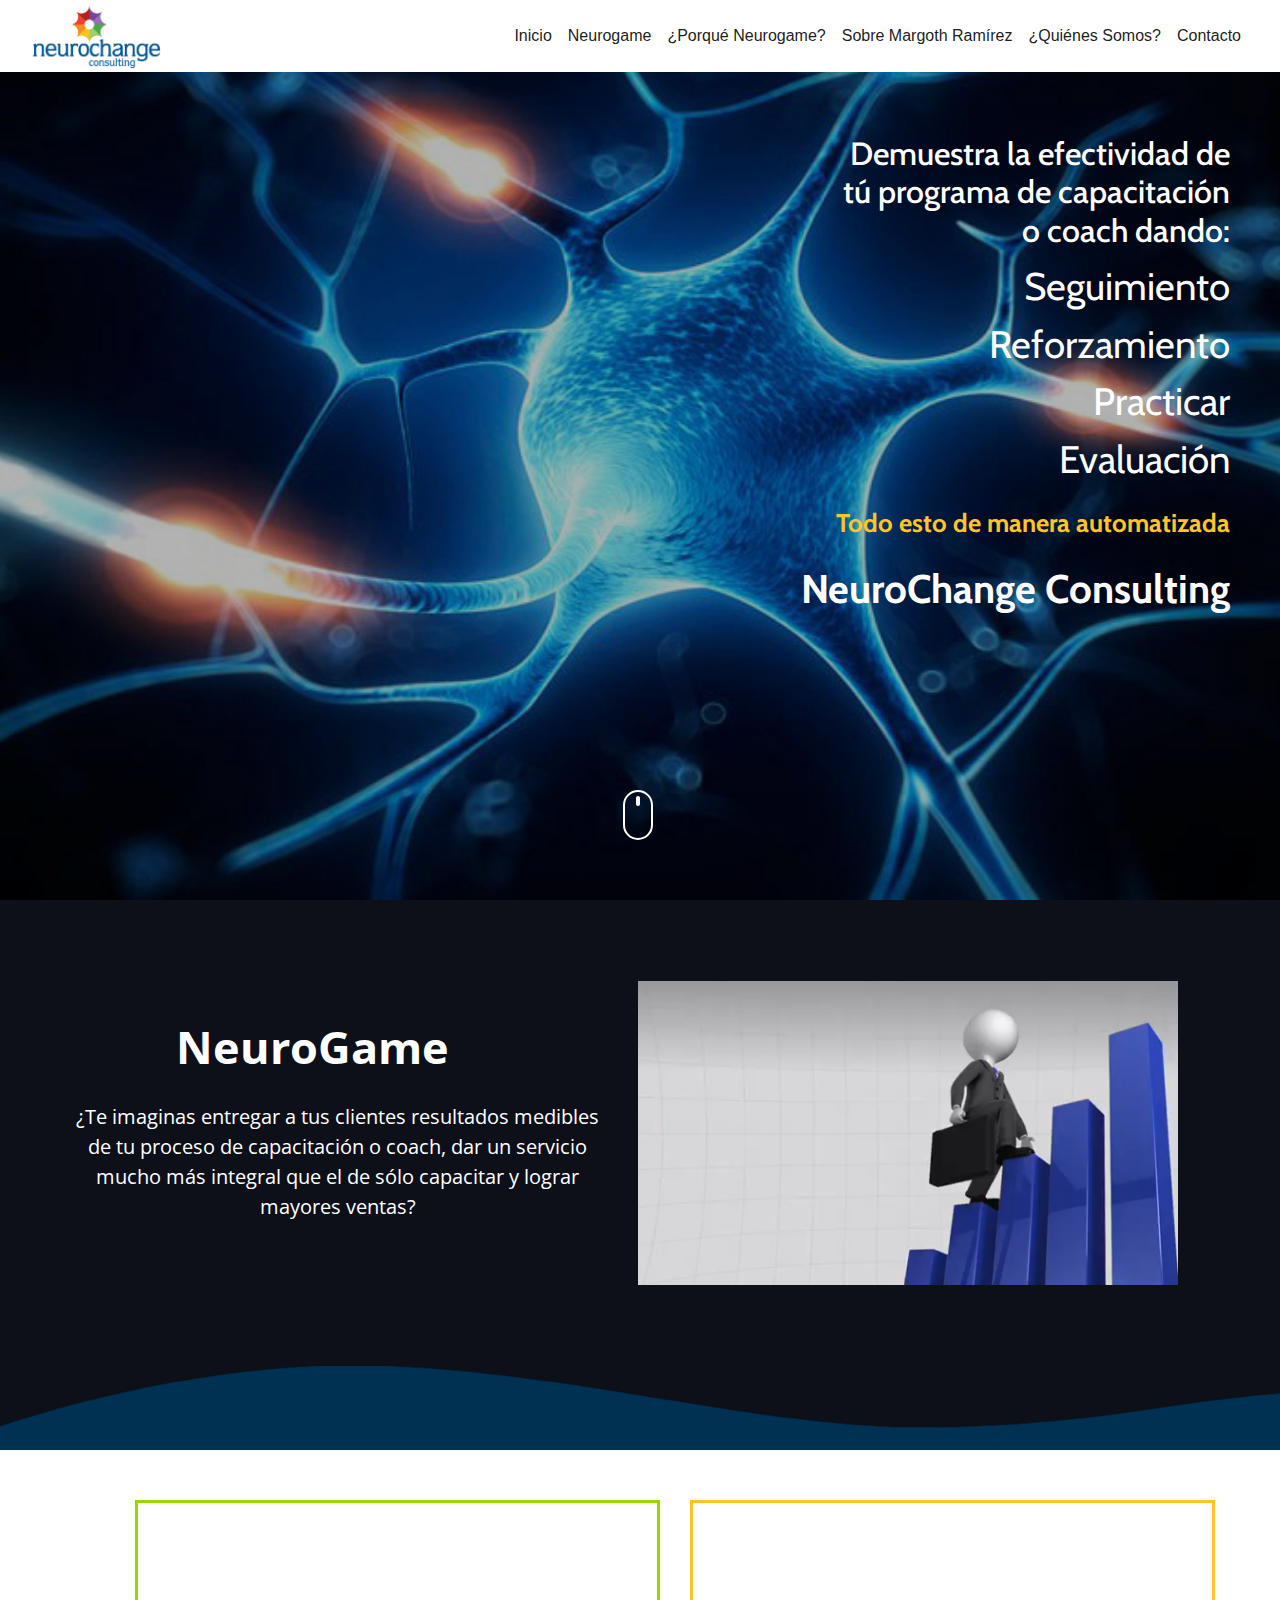
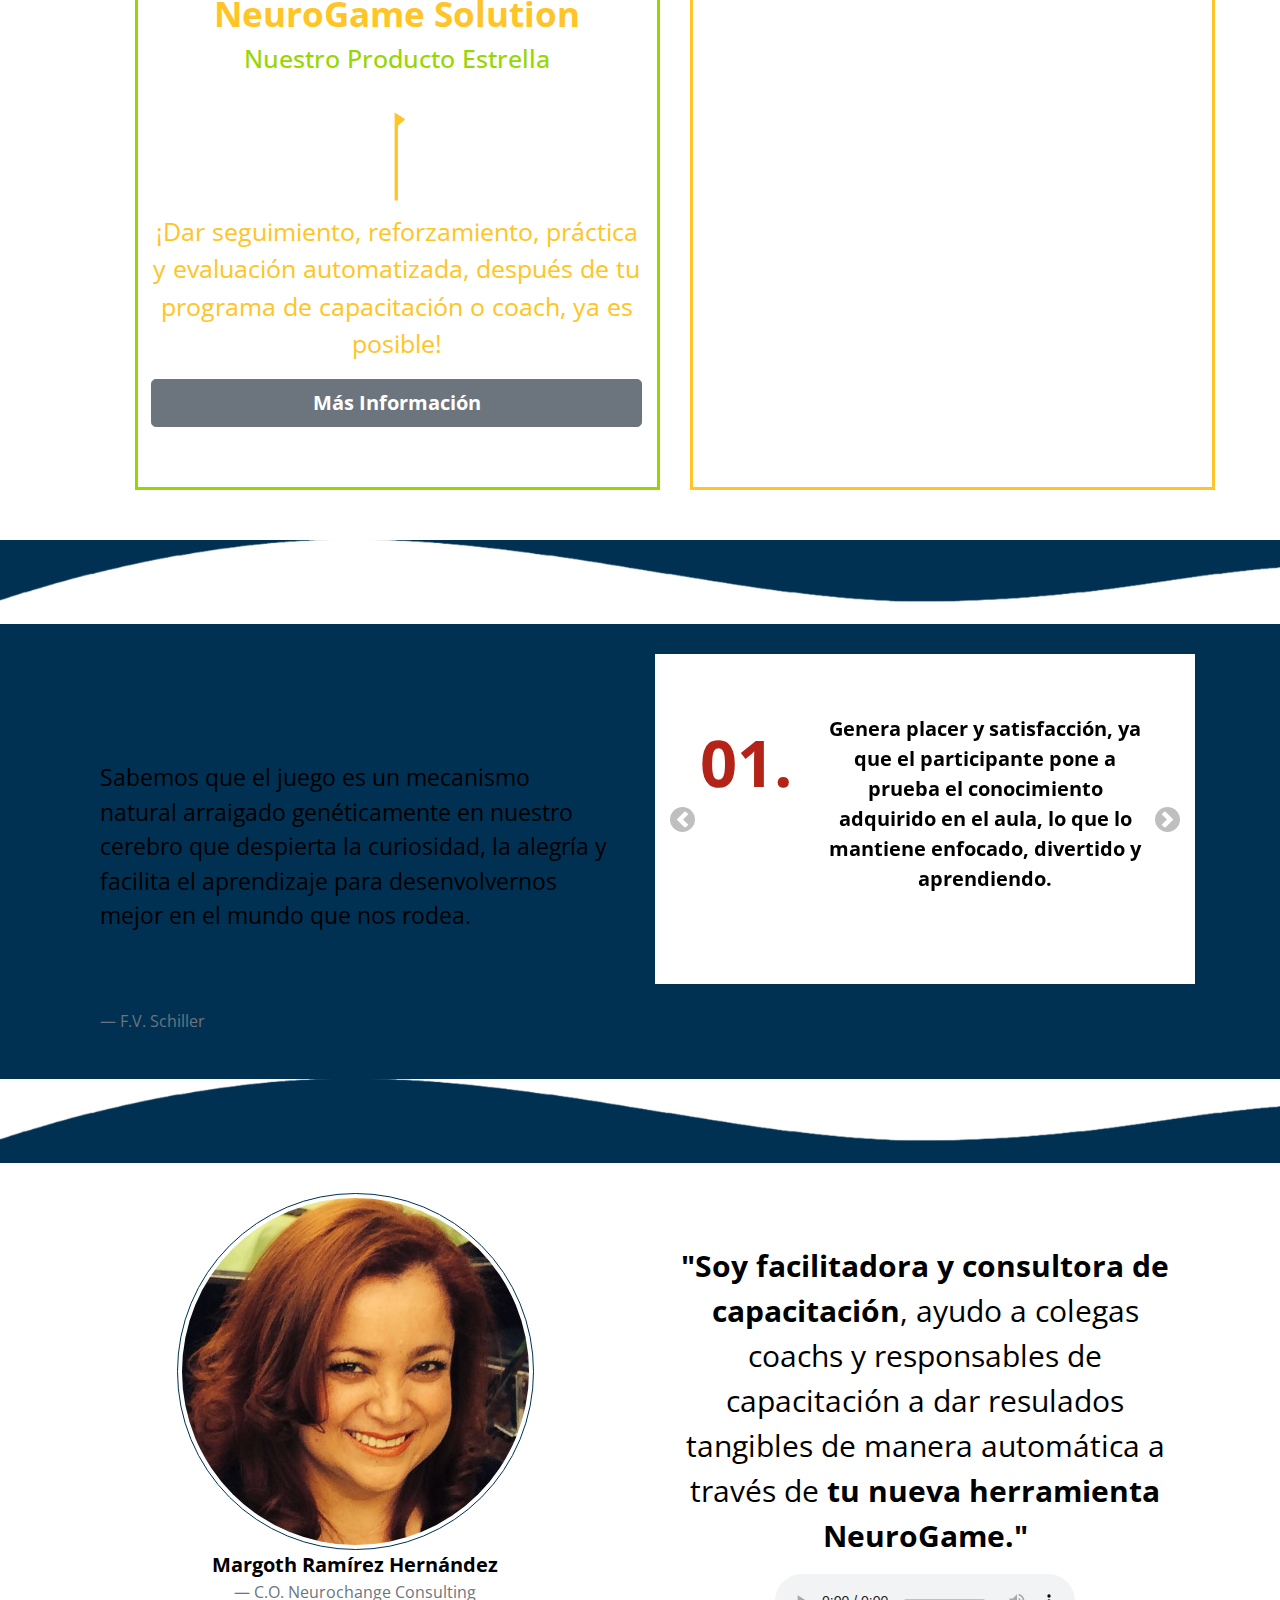
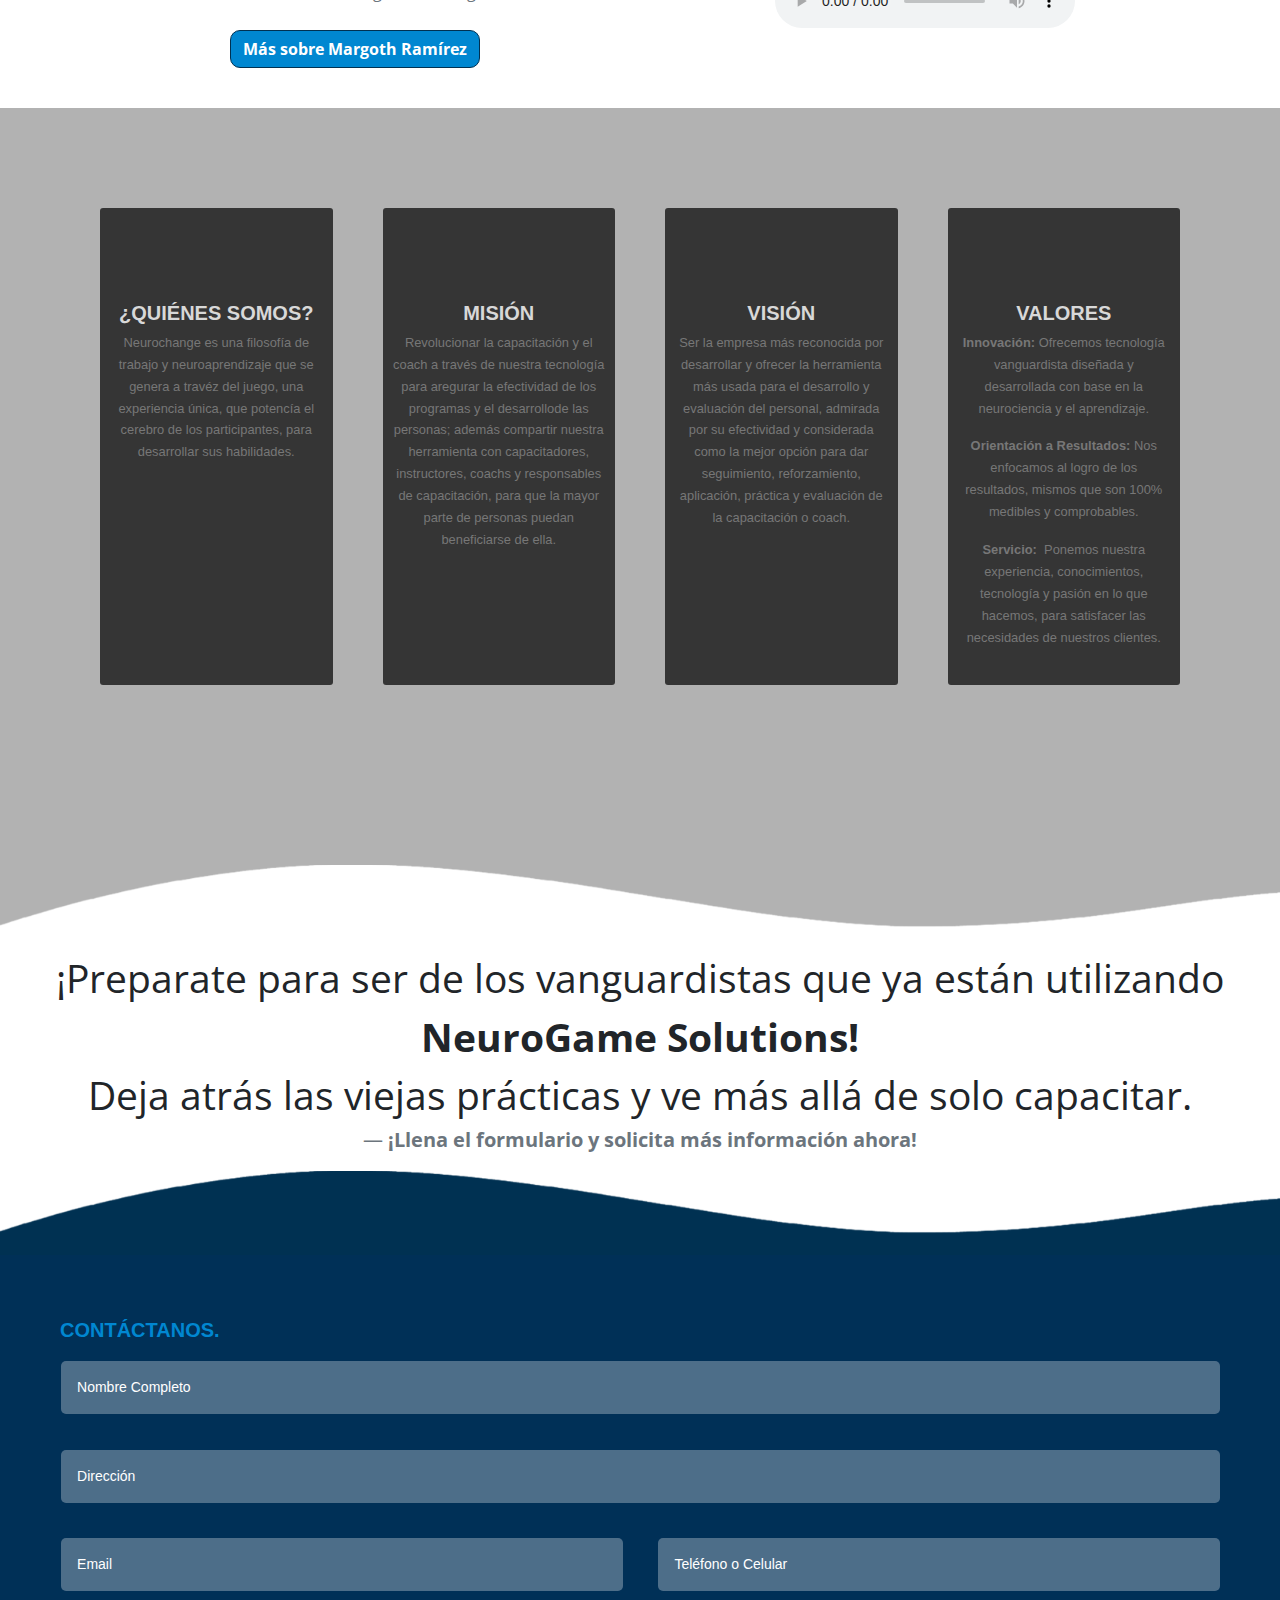
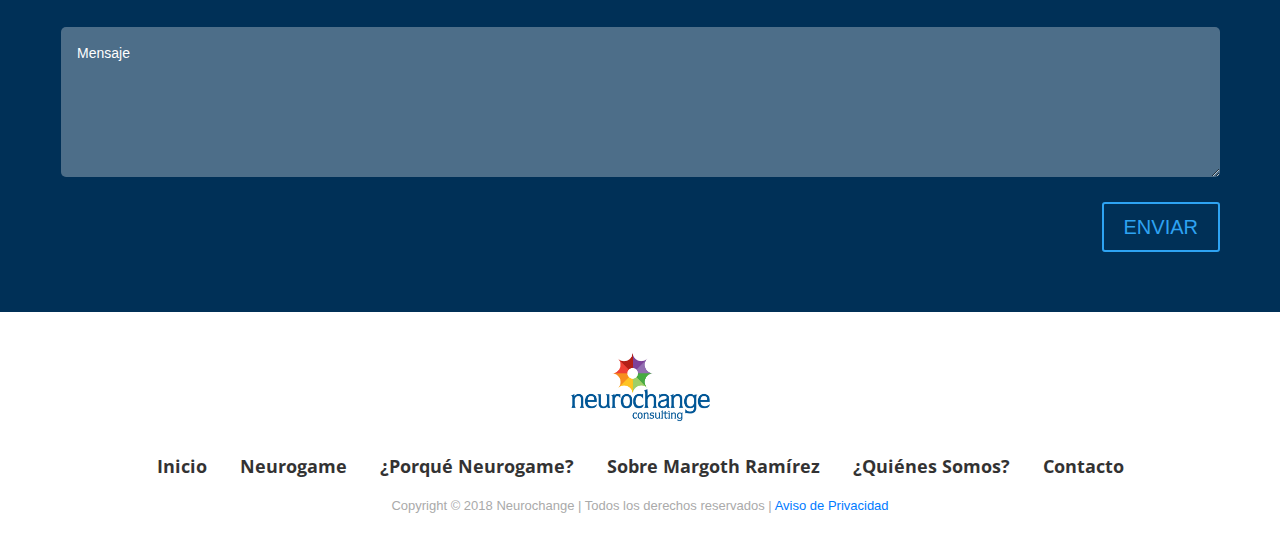
==== index.html @ 385ba823 "Nuevos Colores" ====
<!DOCTYPE html>
<html lang="en">

<head>
    <meta charset="utf-8">
    <meta name="viewport" content="width=device-width, initial-scale=1.0">
    <title>Neurochange</title>
    <link rel="icon" href="./assets/img/logo/favicon.ico" type="image/x-icon" />
    <link rel="stylesheet" href="assets/bootstrap/css/bootstrap.css">
    <link rel="stylesheet" href="assets/fonts/font-awesome.min.css">
    <link rel="stylesheet" href="assets/fonts/ionicons.min.css">
    <link rel="stylesheet" href="assets/css/Carousel-Hero.css">
    <link rel="stylesheet" href="assets/css/Footer-Basic.css">
    <link rel="stylesheet" href="assets/css/header-1.css">
    <link rel="stylesheet" href="assets/css/header-2.css">
    <link rel="stylesheet" href="assets/css/header-2.css">
    <link rel="stylesheet" href="assets/css/header.css">
    <link rel="stylesheet" href="assets/css/Highlight-Clean.css">
    <link rel="stylesheet" href="assets/css/styles.css">
    <link rel="stylesheet" href="assets/css/styles2.css">
    <link rel="stylesheet" href="assets/css/styles3.css">
    <link rel="stylesheet" href="assets/css/banner-box.css">
    <link rel="stylesheet" href="assets/css/responsividad.css">
    <link rel="stylesheet" href="assets/css/mouse.css">
    <link rel="stylesheet" href="assets/css/close-button.css">
    <link rel="stylesheet" href="assets/css/estilosNavBar.css">
    <link rel="stylesheet" href="https://use.fontawesome.com/releases/v5.2.0/css/all.css" integrity="sha384-hWVjflwFxL6sNzntih27bfxkr27PmbbK/iSvJ+a4+0owXq79v+lsFkW54bOGbiDQ" crossorigin="anonymous">
    <link href="https://fonts.googleapis.com/css?family=Cabin:400,700" rel="stylesheet">
    <link href="https://fonts.googleapis.com/css?family=Oswald:400,700" rel="stylesheet">
    <link href="https://fonts.googleapis.com/css?family=Open+Sans:400,700" rel="stylesheet">


</head>

<body>




    <nav id="barraNavegacion" class="navbar sticky-top navbar-light navbar-expand-md" style="background-color: white">
        <div class="container-fluid">

            <a class="navbar-brand" href="#"><img class="logo" src="assets/img/logo/Logo.png" /></a>
            <button class="navbar-toggler" data-toggle="collapse" data-target="#navcol-1">
                <span class="sr-only">Toggle navigation</span><span class="navbar-toggler-icon"></span>
            </button>

            <div class="collapse navbar-collapse justify-content-end fill" id="navcol-1">
                <ul class="nav navbar-nav">
                    <li class="nav-item" role="presentation">
                        <a class="nav-link active" href="#">Inicio</a>
                    </li>
                    <li class="nav-item" role="presentation">
                        <a class="nav-link active" href="#neurogame-id">Neurogame</a>
                    </li>
                    <li class="nav-item" role="presentation">
                        <a class="nav-link active" href="#porque">¿Porqué Neurogame?</a>
                    </li>
                    <li class="nav-item" role="presentation">
                        <a class="nav-link active" href="#sobre">Sobre Margoth Ramírez</a>
                    </li>
                    <li class="nav-item" role="presentation">
                        <a class="nav-link active" href="#main-imagen-2">¿Quiénes Somos?</a>
                    </li>

                    <li class="nav-item" role="presentation">
                        <a class="nav-link active" href="#contacto">Contacto</a>
                    </li>

                </ul>
            </div>
        </div>
    </nav>



    <!-- 
    **************************************************
    Background fijo 1
    **************************************************
    -->
    <div id="main-imagen" class="section-banner-box" style="background-image: url(assets/img/background/cerebrales.jpg); padding-top: 0px; padding-bottom: 0px;">
        <div class="upper-floating-container">
            <!-- COMPONENTES INTERNOS -->
            <div id="floating-container">
                <h1 class="textouno">Demuestra la efectividad de tú programa de capacitación o coach dando:</h1>
                <p class="hipertexto">Seguimiento<br>Reforzamiento<br>Practicar<br>Evaluación</p>
                <p class="subtexto"><b>Todo esto de manera automatizada</b></p>
                <p class="last-neuro-text"><b>NeuroChange Consulting</b></p>
            </div>
        </div>
    </div>


    <div class="mouse-icon">
        <div class="wheel"></div>
    </div>

    <div id="neurogame-id" class="primera-seccion container-fluid ajuste-responsivo" id="neurogame-id">
        <div id="" class="container">
            <div class="row">
                <div id="div-primera-seccion-col-left" class="col col-xs-12 col-12 col-sm-12  col-md-6">
                    <h3><b>NeuroGame</b><i id="puzzle-piece" class="fas fa-puzzle-piece"></i></h3>
                    <p>¿Te imaginas entregar a tus clientes resultados medibles de tu proceso de capacitación o coach, dar un servicio mucho más integral que el de sólo capacitar y lograr mayores ventas?</p>
                </div>
                <div class="col col-xs-12 col-12 col-sm-12  col-md-6 ">
                    <div id="div-iframe ajuste-responsivo">
                        <div align="center" class="embed-responsive embed-responsive-16by9 video-escaleras ">

                            <video playsinline autoplay muted loop preload="true" class="embed-responsive-item" height="auto" width="auto">
                                <source src="./assets/video/Video.MOV" type="video/mp4">
                            </video>

                            <!--
                            <video playsinline autoplay muted loop preload="true" class="embed-responsive-item" height="auto" width="auto">
                                <source src="./assets/video/cerebro.mp4" type="video/mp4">
                            </video>
                            -->

                        </div>

                    </div>
                </div>
            </div>
        </div>
    </div>


    <div class="line-zero" style="font-size: 0px;">
        <img class="imagenCompleta img-fluid" src="assets/img/background/CurvaAzulOscuro.png" style="background-color: rgb(13,15,25)">
    </div>



    <div class="container-fluid segunda-seccion ajuste-responsivo " style="text-align: center">
        <div class="container">
            <div id="div-contenedor-columnas-seccion2" class="row">
                <div id="segunda-seccion-col1" class="col col-xs-12 col-12 col-sm-12  col-md-6">

                    <div class="container segunda-seccion-col" style="text-align: center;">
                        <h3 style="color: rgb(255,196,37); font-size: 35px;"><b>NeuroGame Solution</b></h3>
                        <h3 style="margin-bottom: 20px; font-size: 25px">Nuestro Producto Estrella</h3>
                        <i id="check" class="fas fa-check"></i>
                        <p class="seguimiento" style="font-size: 25px;">¡Dar seguimiento, reforzamiento, práctica y evaluación automatizada, después de tu programa de capacitación o coach, ya es posible!</p>
                        <button type="button" id="boton-abierto-masInformacion-flotante" class="btn btn-secondary btn-lg btn-block"><b>Más Información</b></button>

                    </div>



                </div>
                <div id="segunda-seccion-col2" class="col col-xs-12 col-12 col-sm-12  col-md-6">
                    <div class="container segunda-seccion-col segunda-seccion-blanco" style="text-align: center !important;">

                        <div class="embed-responsive embed-responsive-16by9">
                            <iframe width="560" height="315" src="https://www.youtube.com/embed/uWqPQprSKjk" frameborder="0" allow="autoplay; encrypted-media" allowfullscreen></iframe>
                        </div>

                    </div>

                </div>
            </div>
        </div>
    </div>

    <div id="masInformacion-flotante" class="container">
        <a id="boton-cerrado-masInformacion-flotante" class="close"></a>
        <p>Más Información</p>
        <div class="container" style="overflow-y: scroll">
            <p><b>NeuroChange Consulting</b><br>Ha conjuntado la <b>neurociencia y las tecnologías de la información y la comunicación</b> para conformar una herramienta que facilite el desarrollo de habilidades de tus educandos.</p>

            <p>Después de la capacitación que otorgues en temas como: <b>Liderazgo, Trabajo e Equipo, Motivación, Creatividad, Innovación, Negociación, Seguimiento, Generación de Resultados, Cumplimiento de Compromisos</b>; entre otros. Tus capacitados participan en un juego para ganar puntos a través de nuestra herramienta.</p>

            <p><b>NeuroGame</b> está diseñado para que los participantes hagan suyo el conocimiento y pasen de la memoria de corto a largo plazo, así como desarrollen habilidades a través de la repetición y la práctica.</p>

        </div>
    </div>
    <div id="porque" class="imagenCompleta line-zero">
        <img class="imagenCompleta img-fluid" src="assets/img/background/CurvaBlanca.png" style="background-color: rgb(0,49,82)">
    </div>
    <div class="container-fluid tercera-seccion">
        <div class="container">
            <div class="row">
                <div class="col col-xs-12 col-12 col-sm-12 col-md-6">
                    <div class="container">
                        <p style="font-size: 30px;"><b class="porque">¿Porqué elegir NeuroChange Consulting?</b></p>

                        <p>Sabemos que el juego es un mecanismo natural arraigado genéticamente en nuestro cerebro que despierta la curiosidad, la alegría y facilita el aprendizaje para desenvolvernos mejor en el mundo que nos rodea.</p>

                        <blockquote class="blockquote">
                            <p class="mb-0"><b class="humanojuega">El humano es solo plenamente humano cuando juega.</b></p>
                            <footer class="blockquote-footer">F.V. Schiller</footer>
                        </blockquote>

                    </div>
                </div>
                <div id="deslizable-responsive" class="col col-xs-12 col-12 col-sm-12 col-md-6">
                    <div class="container texto-deslizable">
                        <div id="carouselExampleIndicators" class="carousel slide" data-ride="carousel">
                            <div class="carousel-inner">
                                <div class="carousel-item active item-texto-deslizable">
                                    <div class="row">
                                        <div class="col col-xs-12 col-12 col-sm-12 col-md-3 number-in-text">
                                            <p class="" style="color: rgb(179, 35, 23)">01.</p>
                                        </div>
                                        <div class="col col-xs-12 col-12 col-sm-12 col-md-9 text-slider-config">
                                            <p>Genera placer y satisfacción, ya que el participante pone a prueba el conocimiento adquirido en el aula, lo que lo mantiene enfocado, divertido y aprendiendo.</p>
                                        </div>
                                    </div>
                                </div>
                                <div class="carousel-item item-texto-deslizable">
                                    <div class="row">
                                        <div class="col col-xs-12 col-12 col-sm-12 col-md-3 number-in-text">
                                            <p class="" style="color: rgb(239, 65, 53)">02.</p>
                                        </div>
                                        <div class="col col-xs-12 col-12 col-sm-12 col-md-9 text-slider-config">
                                            <p style="text-align: left">Ayuda a que se asuma con normalidad el error ya que le permite al usuario mejorar a través de la práctica esto contribuye a su tranquilidad y por tanto al aprendizaje.</p>
                                        </div>
                                    </div>
                                </div>
                                <div class="carousel-item item-texto-deslizable">
                                    <div class="row">
                                        <div class="col col-xs-12 col-12 col-sm-12 col-md-3 number-in-text">
                                            <p class="" style="color: rgb(247, 143, 30)">03.</p>
                                        </div>
                                        <div class="col col-xs-12 col-12 col-sm-12 col-md-9 text-slider-config">
                                            <p style="text-align: left">Estimula la curiosidad, el juego permite al participante descubrir nuevas posibilidades ayudándolo a ser más creativo y consciente, ya que al ir avanzando se irá preguntando sobre qué decisiones tomar.</p>
                                        </div>
                                    </div>
                                </div>
                                <div class="carousel-item item-texto-deslizable">
                                    <div class="row">
                                        <div class="col col-xs-12 col-12 col-sm-12 col-md-3 number-in-text">
                                            <p class="" style="color: rgb(255, 196, 37)">04.</p>
                                        </div>
                                        <div class="col col-xs-12 col-12 col-sm-12 col-md-9 text-slider-config">
                                            <p style="text-align: left">Favorece la interiorización de conceptos adquiridos (en la capacitación previa), así como valores y normas de comportamiento.</p>
                                        </div>
                                    </div>
                                </div>
                                <div class="carousel-item item-texto-deslizable">
                                    <div class="row">
                                        <div class="col col-xs-12 col-12 col-sm-12 col-md-3 number-in-text">
                                            <p class="" style="color: rgb(120, 29, 126)">05.</p>
                                        </div>
                                        <div class="col col-xs-12 col-12 col-sm-12 col-md-9 text-slider-config">
                                            <p style="text-align: left">Estimula el desarrollo de la inteligencia social, y favorece la aplicación del comportamiento deseado al mimetizarse con el comportamiento colectivo.</p>
                                        </div>
                                    </div>
                                </div>
                                <div class="carousel-item item-texto-deslizable">
                                    <div class="row">
                                        <div class="col col-xs-12 col-12 col-sm-12 col-md-3 number-in-text">
                                            <p class="" style="color: rgb(147, 111, 177)">06.</p>
                                        </div>
                                        <div class="col col-xs-12 col-12 col-sm-12 col-md-9 text-slider-config">
                                            <p style="text-align: left">Favorece la cooperación a través del juego en grupo.</p>
                                        </div>
                                    </div>
                                </div>
                                <div class="carousel-item item-texto-deslizable">
                                    <div class="row">
                                        <div class="col col-xs-12 col-12 col-sm-12 col-md-3 number-in-text">
                                            <p class="" style="color: rgb(74, 170, 66)">07.</p>
                                        </div>
                                        <div class="col col-xs-12 col-12 col-sm-12 col-md-9 text-slider-config">
                                            <p style="text-align: left">Estimula el afán de superación del reto. Las perdidas y las ganancas, hacen que el alumno persevere y siga esforzándose, lo que mejora no solo la habilidad a desarrollar, sino la autoestima.</p>
                                        </div>
                                    </div>
                                </div>
                                <div class="carousel-item item-texto-deslizable">
                                    <div class="row">
                                        <div class="col col-xs-12 col-12 col-sm-12 col-md-3 number-in-text">
                                            <p class="" style="color: rgb(160, 206, 103)">08.</p>
                                        </div>
                                        <div class="col col-xs-12 col-12 col-sm-12 col-md-9 text-slider-config">
                                            <p style="text-align: left">Supone una oportunidad de automotivarse y motivar a otros a través del juego en sí y del reconocimiento que se da o se recibe entre los jugadores.</p>
                                        </div>
                                    </div>
                                </div>

                            </div>

                            <a class="carousel-control-prev" href="#carouselExampleIndicators" role="button" data-slide="prev" style="text-align: left">
                                    <span class="carousel-control-prev-icon carousel-control-prev-icon-izquierda" aria-hidden="true"></span>
                                    <span class="sr-only">Previous</span>
                                </a>
                            <a class="carousel-control-next" href="#carouselExampleIndicators" role="button" data-slide="next">
                                    <span class="carousel-control-next-icon carousel-control-prev-icon-derecha" aria-hidden="true"></span>
                                    <span class="sr-only">Next</span>
                                </a>

                        </div>
                    </div>
                </div>
            </div>
        </div>
    </div>

    <div id="sobre" class="imagenCompleta line-zero">
        <img class="imagenCompleta img-fluid" src="assets/img/background/CurvaAzulOscuro.png" style="background-color: white">
    </div>





    <div class="container-fluid cuarta-seccion">
        <div class="container">
            <div class="row">
                <div class="col col-xs-12 col-12 col-sm-12 col-md-6">
                    <div class="container" style="text-align: center">
                        <img src="assets/img/miscelaneas/fotoCEO.JPG" alt="Margoth Ramírez Hernández" class="img-thumbnail fotoCEO">
                        <blockquote class="blockquote">
                            <p class="mb-0"><b>Margoth Ramírez Hernández</b></p>
                            <footer class="blockquote-footer">C.O. Neurochange Consulting</footer>
                        </blockquote>

                        <button type="button" id="masSobreMargoth" class="btn btn-light"><b>Más sobre Margoth Ramírez</b></button>

                    </div>
                </div>
                <div class="col col-xs-12 col-12 col-sm-12 col-md-6">
                    <div class="container" style="font-size: 30px; text-align: center; padding-top: 50px;">
                        <p><b>"Soy facilitadora y consultora de capacitación</b>, ayudo a colegas coachs y responsables de capacitación a dar resulados tangibles de manera automática a través de <b>tu nueva herramienta NeuroGame."</b></p>

                        <audio id="audio-mp3" controls>
                            <source src="/assets/sound/Spot%20Neurochange.mp3" type="audio/mpeg">
                        </audio>
                    </div>

                </div>

            </div>
        </div>
    </div>

    <div id="masInformacion-flotante-2" class="container">
        <a id="boton-cerrado-masInformacion-flotante-2" class="close"></a>
        <p>Es <b>CO y Fundadora de Neurochange Consulting</b> y diseñadora del sistema <b>NeuroGame.</b></p>
        <div class="container" style="overflow-y: scroll">
            <p>Facilitadora y consultora con experiencía de más de <b>20 años en el área de capacitación</b>, entrenamiento y desarrollo de empleados, enfocada en el crecimiento del talento humano y procesos de cambio organizacional.</p>

            <p><b>Ha implementado estrategias, planes y programas de capacitacióin para e desarrollo de competencias técnicas y habilidades directivas.</b></p>

            <p><b>Precursora y fundadora del centro de capacitación CECAT.</b> Se especializó en estrategias de capacitación a distancia y comunidades colaborativas de aprendizaje, creando la universidad virtual corporativa <b>Comex</b> y llevando la capacitación a <b>EU y Canadá.</b> Ha capacitado a diferentes niveles organizacionales desde personal operativo hasta directivos.</p>

            <p>Es CO y fundadora de <b>Neurochange Consulting</b> y desiñadora del sistema <b>NeuroGame Solutións.</b></p>

            <p>Graduada en <b>Comunicación y Relaciones Públicas por la Universidad Latinoamericana</b>: cuenta con un <b>Diplomado en Desarrollo humano por la universidad Iberoamericana</b> y actualmente estudia la especialización en <b>Inteligencias Múltiples</b> para el desarrollo de habilidades cognitivas y ejecutivas en Asociación Educar en Neurociencias, <b>Buenos Aires, Argentina.</b></p>

        </div>


    </div>

    <!-- 
    **************************************************
    Background fijo 2
    **************************************************
    -->
    <div id="main-imagen-2" class="section-banner-box" style="background-image: url(assets/img/background/3.jpg)">
        <!-- COMPONENTES INTERNOS -->
        <section class="services_section" id="services-section" style="background-image:url(images/background/3.jpg);">
            <div class="auto-container">
                <div class="services">
                    <div id="contenedor_de_columnas" class="row clearfix">
                        <!--Service Column-->
                        <div class="service-column col-lg-3 col-md-3 col-sm-6 col-xs-12">
                            <div class="inner">
                                <div class="icon"><i class="fas fa-question"></i></div>
                                <h3>¿Quiénes Somos?</h3>
                                <div class="text">Neurochange es una filosofía de trabajo y neuroaprendizaje que se genera a travéz del juego, una experiencia única, que potencía el cerebro de los participantes, para desarrollar sus habilidades.<br>&nbsp;</div>
                            </div>
                        </div>
                        <!--Service Column-->
                        <div class="service-column col-lg-3 col-md-3 col-sm-6 col-xs-12">
                            <div class="inner">
                                <div class="icon"><i class="fas fa-users"></i>
                                </div>
                                <h3>Misión</h3>
                                <div class="text">Revolucionar la capacitación y el coach a través de nuestra tecnología para aregurar la efectividad de los programas y el desarrollode las personas; además compartir nuestra herramienta con capacitadores, instructores, coachs y responsables de capacitación, para que la mayor parte de personas puedan beneficiarse de ella.<br>&nbsp;</div>
                            </div>
                        </div>
                        <!--Service Column-->
                        <div class="service-column col-lg-3 col-md-3 col-sm-6 col-xs-12">
                            <div class="inner">
                                <div class="icon"><i class="fas fa-eye"></i></div>
                                <h3>Visión</h3>
                                <div class="text">Ser la empresa más reconocida por desarrollar y ofrecer la herramienta más usada para el desarrollo y evaluación del personal, admirada por su efectividad y considerada como la mejor opción para dar seguimiento, reforzamiento, aplicación, práctica y evaluación de la capacitación o coach.<br>&nbsp;<br>&nbsp;<br>&nbsp;</div>
                            </div>
                        </div>
                        <!--Service Column-->
                        <div class="service-column col-lg-3 col-md-3 col-sm-6 col-xs-12">
                            <div class="inner">
                                <div class="icon"><i class="far fa-thumbs-up"></i>
                                </div>
                                <h3>Valores</h3>
                                <div class="text">
                                    <p><b>Innovación:</b> Ofrecemos tecnología vanguardista diseñada y desarrollada con base en la neurociencia y el aprendizaje.</p>
                                    <p><b>Orientación a Resultados:</b> Nos enfocamos al logro de los resultados, mismos que son 100% medibles y comprobables.</p>
                                    <p><b>Servicio:</b>  Ponemos nuestra experiencia, conocimientos, tecnología y pasión en lo que hacemos, para satisfacer las necesidades de nuestros clientes.</p>
                                </div>
                            </div>
                        </div>
                    </div>
                </div>
            </div>
        </section>
        <div class="imagenCompleta line-zero">
            <img class="imagenCompleta img-fluid " src="assets/img/background/CurvaBlanca.png" style="background-color: rgba(0,0,0,0.3)">
        </div>
    </div>




    <div class="container-fluid fondo-preparate ">
        <blockquote class="blockquote">
            <p class="mb-0 texto-preparate">¡Preparate para ser de los vanguardistas que ya están utilizando <b>NeuroGame Solutions!</b><br>Deja atrás las viejas prácticas y ve más allá de solo capacitar.</p>
            <footer class="blockquote-footer texto-footer"><b>¡Llena el formulario y solicita más información ahora!</b></footer>
        </blockquote>
    </div>

    <div id="contacto" class="imagenCompleta line-zero">
        <img class="imagenCompleta img-fluid" src="assets/img/background/CurvaAzulOscuro.png" style="background-color: rgba(0,0,0,0)">
    </div>

    <div class="footer-basic " style="padding: 0px;">
        <section>
            <div id="contact-form" class="et_pb_section et_pb_section_8 et_pb_with_background et_section_regular">
                <div class="row ">
                    <!-- .et_pb_column -->
                    <div class="col-md-12 et_pb_column et_pb_column_1_2 et_pb_column_28    et_pb_css_mix_blend_mode_passthrough et-last-child">
                        <div class="et_pb_module et_pb_text et_pb_text_17 et_pb_bg_layout_dark  et_pb_text_align_left">
                            <div class="et_pb_text_inner">
                                <p> <span style="color: rgb(0, 135, 209);"><strong>CONTÁCTANOS.</strong></span></p>
                            </div>
                        </div>
                        <!-- .et_pb_text -->
                        <div id="et_pb_contact_form_0" class="et_pb_module et_pb_contact_form_0 et_pb_contact_form_container clearfix" data-form_unique_num="0">
                            <div class="et-pb-contact-message"></div>
                            <div class="et_pb_contact">
                                <form class="et_pb_contact_form clearfix" method="" action="">
                                    <p class="et_pb_contact_field et_pb_contact_field_0 et_pb_contact_field_last" data-id="firstname" data-type="input">
                                        <label for="et_pb_contact_firstname_1" class="et_pb_contact_form_label">Nombre Completo</label>
                                        <input type="text" id="et_pb_contact_firstname_1" class="input" value="" name="et_pb_contact_firstname_1" data-required_mark="required" data-field_type="input" data-original_id="firstname" placeholder="Nombre Completo">
                                    </p>
                                    <p class="et_pb_contact_field et_pb_contact_field_1 et_pb_contact_field_last" data-id="location" data-type="input">
                                        <label for="et_pb_contact_location_1" class="et_pb_contact_form_label">Dirección</label>
                                        <input type="text" id="et_pb_contact_location_1" class="input" value="" name="et_pb_contact_location_1" data-required_mark="required" data-field_type="input" data-original_id="location" placeholder="Dirección">
                                    </p>
                                    <p class="et_pb_contact_field et_pb_contact_field_2 et_pb_contact_field_half" data-id="email" data-type="input">
                                        <label for="et_pb_contact_email_1" class="et_pb_contact_form_label">Email</label>
                                        <input type="text" id="et_pb_contact_email_1" class="input" value="" name="et_pb_contact_email_1" data-required_mark="required" data-field_type="input" data-original_id="email" placeholder="Email">
                                    </p>
                                    <p class="et_pb_contact_field et_pb_contact_field_3 et_pb_contact_field_half et_pb_contact_field_last" data-id="phone" data-type="input">
                                        <label for="et_pb_contact_phone_1" class="et_pb_contact_form_label">Teléfono o Celular</label>
                                        <input type="text" id="et_pb_contact_phone_1" class="input" value="" name="et_pb_contact_phone_1" data-required_mark="not_required" data-field_type="input" data-original_id="phone" placeholder="Teléfono o Celular">
                                    </p>
                                    <p class="et_pb_contact_field et_pb_contact_field_4 et_pb_contact_field_last" data-id="message" data-type="text">
                                        <label for="et_pb_contact_message_1" class="et_pb_contact_form_label">Mensaje</label>
                                        <textarea name="et_pb_contact_message_1" id="et_pb_contact_message_1" class="et_pb_contact_message input" data-required_mark="required" data-field_type="text" data-original_id="message" placeholder="Mensaje"></textarea>
                                    </p>
                                    <input type="hidden" value="et_contact_proccess" name="et_pb_contactform_submit_0">
                                    <input type="text" value="" name="et_pb_contactform_validate_0" class="et_pb_contactform_validate_field" />
                                    <div class="et_contact_bottom_container">
                                        <button type="submit" class="et_pb_contact_submit et_pb_button">Enviar</button>
                                    </div>
                                    <input type="hidden" id="_wpnonce-et-pb-contact-form-submitted" name="_wpnonce-et-pb-contact-form-submitted" value="e9bb54ff2d" /><input type="hidden" name="_wp_http_referer" value="/" />




                                </form>
                            </div>
                            <!-- .et_pb_contact -->
                        </div>
                        <!-- .et_pb_contact_form_container -->
                    </div>
                    <!-- .et_pb_column -->
                </div>
                <!-- .et_pb_row -->
            </div>
            <!-- .et_pb_section -->
        </section>
    </div>


    <footer id="footer-final" class="footer-basic">
        <!-- COMPONENTES INTERNOS -->
        <div class="logo_emailInput">

            <img class="ending-logo" src="assets/img/logo/Logo.png" />
        </div>

        <ul class="list-inline">
            <li class="list-inline-item"><a href="#">Inicio</a></li>
            <li class="list-inline-item"><a href="#neurogame-id">Neurogame</a></li>
            <li class="list-inline-item"><a href="#porque">¿Porqué Neurogame?</a></li>
            <li class="list-inline-item"><a href="#sobre">Sobre Margoth Ramírez</a></li>
            <li class="list-inline-item"><a href="#main-imagen-2">¿Quiénes Somos?</a></li>
            <li class="list-inline-item"><a href="#contacto">Contacto</a></li>
        </ul>
        <p class="copyright">Copyright © 2018 Neurochange | Todos los derechos reservados | <a href="aviso-privacidad.html" target="_blank">Aviso de Privacidad</a></p>
    </footer>

    <script src="assets/js/jquery.min.js"></script>
    <script src="assets/bootstrap/js/bootstrap.min.js"></script>
    <script src="assets/js/redimension.js"></script>
    <script src="assets/js/efectos.js"></script>
    <script src="assets/js/masInformacionFlotante.js"></script>



</body>

</html>
---- assets/css/Carousel-Hero.css ----
div.jumbotron.carousel-hero {
  color:#fff;
  text-align:center;
  background-size:cover;
  background-position:center;
  padding-top:200px;
  padding-bottom:102px;
  margin-bottom:0;
  height: 200px;
  width: auto;
}

div.jumbotron.hero-nature {
  background-image:url('../../assets/img/background/Portada.jpg');
  font-size: 20px;
  align-content: center;
}

div.jumbotron.hero-photography {
  background-image:url('../../assets/img/background/Portada1.jpg');
        font-size: 20px;
      align-content: center;
}


h1.hero-title, h2.hero-title {
  text-shadow:0 3px 3px rgba(0,0,0,0.4);
  color:#fff;
}

p.hero-subtitle {
  max-width:600px;
  margin:25px auto;
  padding:10px 15px;
  color:#fff;
}


.div_icon {
  height:400px;
  width:200px;
  border:px solid;
  align-self:center;
}

.div_servicios {
  height:300px;
  width:auto;
  border:2px solid;
  margin:10%;
}
---- assets/css/Footer-Basic.css ----
.footer-basic {
  padding:40px 0;
  background-color:#ffffff;
  color:#4b4c4d;
}

.footer-basic ul {
  padding:0;
  list-style:none;
  text-align:center;
  font-size:18px;
  line-height:1.6;
  margin-bottom:0;
}

.footer-basic li {
  padding:0 10px;
}

.footer-basic ul a {
  color:inherit;
  text-decoration:none;
  opacity:0.8;
}

.footer-basic ul a:hover {
  opacity:1;
}

.footer-basic .social {
  text-align:center;
  padding-bottom:25px;
}

.footer-basic .social > a {
  font-size:24px;
  width:40px;
  height:40px;
  line-height:40px;
  display:inline-block;
  text-align:center;
  border-radius:50%;
  border:1px solid #ccc;
  margin:0 8px;
  color:inherit;
  opacity:0.75;
}

.footer-basic .social > a:hover {
  opacity:0.9;
}

.footer-basic .copyright {
  margin-top:15px;
  text-align:center;
  font-size:13px;
  color:#aaa;
  margin-bottom:0;
}
---- assets/css/header-1.css ----
.footer-clean {
  padding:50px 0;
  background-color:#fff;
  color:#4b4c4d;
}

.footer-clean h3 {
  margin-top:0;
  margin-bottom:12px;
  font-weight:bold;
  font-size:16px;
}

.footer-clean ul {
  padding:0;
  list-style:none;
  line-height:1.6;
  font-size:14px;
  margin-bottom:0;
}

.footer-clean ul a {
  color:inherit;
  text-decoration:none;
  opacity:0.8;
}

.footer-clean ul a:hover {
  opacity:1;
}

.footer-clean .item.social {
  text-align:right;
}

@media (max-width:767px) {
  .footer-clean .item {
    text-align:center;
    padding-bottom:20px;
  }
}

@media (max-width:991px) {
  .footer-clean .item.social {
    text-align:center;
  }
}

.footer-clean .item.social > a {
  font-size:24px;
  width:40px;
  height:40px;
  line-height:40px;
  display:inline-block;
  text-align:center;
  border-radius:50%;
  border:1px solid #ccc;
  margin-left:10px;
  margin-top:22px;
  color:inherit;
  opacity:0.75;
}

.footer-clean .item.social > a:hover {
  opacity:0.9;
}

@media (max-width:991px) {
  .footer-clean .item.social > a {
    margin-top:40px;
  }
}

@media (max-width:767px) {
  .footer-clean .item.social > a {
    margin-top:10px;
  }
}

.footer-clean .copyright {
  margin-top:14px;
  margin-bottom:0;
  font-size:13px;
  opacity:0.6;
}

img {
  border-radius:5px;
}

#logouticon {
  margin-left:65px;
}
---- assets/css/header-2.css ----
.navigation-clean {
  background:#323B42;
  padding-top:10px;
  padding-bottom:10px;
  color:white;
  border-radius:0;
  box-shadow:none;
  border:none;
  margin-bottom:0;
}

@media (max-width:767px) {
  .navigation-clean {
    padding-top:0;
    padding-bottom:0;
  }
}

@media (max-width:767px) {
  .navigation-clean .navbar-header {
    padding-top:10px;
    padding-bottom:10px;
  }
}

.navigation-clean .navbar-brand {
  font-weight:bold;
  color:inherit;
}

.navigation-clean .navbar-brand:hover {
  color:#222;
}

.navigation-clean.navbar-inverse .navbar-brand:hover {
  color:#f0f0f0;
}

.navigation-clean .navbar-brand img {
  height:100%;
  display:inline-block;
  margin-right:10px;
  width:auto;
}

.navigation-clean .navbar-toggle {
  border-color:#ddd;
}

.navigation-clean .navbar-toggle:hover, .navigation-clean .navbar-toggle:focus {
  background:none;
}

.navigation-clean.navbar-inverse .navbar-toggle {
  border-color:#555;
}

.navigation-clean .navbar-toggle .icon-bar {
  background-color:#888;
}

.navigation-clean.navbar-inverse .navbar-toggle .icon-bar {
  background-color:#eee;
}

.navigation-clean .navbar-collapse, .navigation-clean .navbar-form {
  border-top-color:#ddd;
}

.navigation-clean.navbar-inverse .navbar-collapse, .navigation-clean.navbar-inverse .navbar-form {
  border-top-color:#333;
}

.navigation-clean .navbar-nav > .active > a, .navigation-clean .navbar-nav > .open > a {
  background:none;
  box-shadow:none;
}

.navigation-clean.navbar-default .navbar-nav > .active > a, .navigation-clean.navbar-default .navbar-nav > .active > a:focus, .navigation-clean.navbar-default .navbar-nav > .active > a:hover {
  color:#77B710;
  box-shadow:none;
  background:none;
  pointer-events:none;
}

.navigation-clean.navbar .navbar-nav > li > a {
  padding-left:18px;
  padding-right:18px;
}

.navigation-clean.navbar-default .navbar-nav > li > a {
  color:white;
}

.navigation-clean.navbar-default .navbar-nav > li > a:focus, .navigation-clean.navbar-default .navbar-nav > li > a:hover {
  color:white !important;
  background-color:transparent;
}

.navigation-clean .navbar-nav > li > .dropdown-menu {
  margin-top:-5px;
  box-shadow:0 4px 8px rgba(0,0,0,.1);
  background-color:#fff;
  border-radius:2px;
}

@media (max-width:767px) {
  .navigation-clean .navbar-nav .open .dropdown-menu {
    box-shadow:none;
  }
}

@media (max-width:767px) {
  .navigation-clean .navbar-nav .open .dropdown-menu > li > a {
    color:#37434d;
    padding-top:12px;
    padding-bottom:12px;
    line-height:1;
  }
}

.navigation-clean .dropdown-menu > li > a:focus, .navigation-clean .dropdown-menu > li > a {
  line-height:2;
  font-size:14px;
  color:#37434d;
}

.navigation-clean .dropdown-menu > li > a:focus, .navigation-clean .dropdown-menu > li > a:hover {
  background:#eee;
  color:inherit;
}

.navigation-clean.navbar-inverse {
  background-color:#1f2021;
  color:#fff;
}

.navigation-clean.navbar-inverse .navbar-nav > .active > a, .navigation-clean.navbar-inverse .navbar-nav > .active > a:focus, .navigation-clean.navbar-inverse .navbar-nav > .active > a:hover {
  color:#8f8f8f;
  box-shadow:none;
  background:none;
  pointer-events:none;
}

.navigation-clean.navbar-inverse .navbar-nav > li > a {
  color:#dfe8ee;
}

.navigation-clean.navbar-inverse .navbar-nav > li > a:focus, .navigation-clean.navbar-inverse .navbar-nav > li > a:hover {
  color:#fff !important;
  background-color:transparent;
}

.navigation-clean.navbar-inverse .navbar-nav > li > .dropdown-menu {
  background-color:#1f2021;
}

.navigation-clean.navbar-inverse .dropdown-menu > li > a:focus, .navigation-clean.navbar-inverse .dropdown-menu > li > a {
  color:#f2f5f8;
}

.navigation-clean.navbar-inverse .dropdown-menu > li > a:focus, .navigation-clean.navbar-inverse .dropdown-menu > li > a:hover {
  background:#363739;
}

@media (max-width:767px) {
  .navigation-clean.navbar-inverse .navbar-nav .open .dropdown-menu > li > a {
    color:#fff;
  }
}
---- assets/css/header-2.css ----
.navigation-clean {
  background:#323B42;
  padding-top:10px;
  padding-bottom:10px;
  color:white;
  border-radius:0;
  box-shadow:none;
  border:none;
  margin-bottom:0;
}

@media (max-width:767px) {
  .navigation-clean {
    padding-top:0;
    padding-bottom:0;
  }
}

@media (max-width:767px) {
  .navigation-clean .navbar-header {
    padding-top:10px;
    padding-bottom:10px;
  }
}

.navigation-clean .navbar-brand {
  font-weight:bold;
  color:inherit;
}

.navigation-clean .navbar-brand:hover {
  color:#222;
}

.navigation-clean.navbar-inverse .navbar-brand:hover {
  color:#f0f0f0;
}

.navigation-clean .navbar-brand img {
  height:100%;
  display:inline-block;
  margin-right:10px;
  width:auto;
}

.navigation-clean .navbar-toggle {
  border-color:#ddd;
}

.navigation-clean .navbar-toggle:hover, .navigation-clean .navbar-toggle:focus {
  background:none;
}

.navigation-clean.navbar-inverse .navbar-toggle {
  border-color:#555;
}

.navigation-clean .navbar-toggle .icon-bar {
  background-color:#888;
}

.navigation-clean.navbar-inverse .navbar-toggle .icon-bar {
  background-color:#eee;
}

.navigation-clean .navbar-collapse, .navigation-clean .navbar-form {
  border-top-color:#ddd;
}

.navigation-clean.navbar-inverse .navbar-collapse, .navigation-clean.navbar-inverse .navbar-form {
  border-top-color:#333;
}

.navigation-clean .navbar-nav > .active > a, .navigation-clean .navbar-nav > .open > a {
  background:none;
  box-shadow:none;
}

.navigation-clean.navbar-default .navbar-nav > .active > a, .navigation-clean.navbar-default .navbar-nav > .active > a:focus, .navigation-clean.navbar-default .navbar-nav > .active > a:hover {
  color:#77B710;
  box-shadow:none;
  background:none;
  pointer-events:none;
}

.navigation-clean.navbar .navbar-nav > li > a {
  padding-left:18px;
  padding-right:18px;
}

.navigation-clean.navbar-default .navbar-nav > li > a {
  color:white;
}

.navigation-clean.navbar-default .navbar-nav > li > a:focus, .navigation-clean.navbar-default .navbar-nav > li > a:hover {
  color:white !important;
  background-color:transparent;
}

.navigation-clean .navbar-nav > li > .dropdown-menu {
  margin-top:-5px;
  box-shadow:0 4px 8px rgba(0,0,0,.1);
  background-color:#fff;
  border-radius:2px;
}

@media (max-width:767px) {
  .navigation-clean .navbar-nav .open .dropdown-menu {
    box-shadow:none;
  }
}

@media (max-width:767px) {
  .navigation-clean .navbar-nav .open .dropdown-menu > li > a {
    color:#37434d;
    padding-top:12px;
    padding-bottom:12px;
    line-height:1;
  }
}

.navigation-clean .dropdown-menu > li > a:focus, .navigation-clean .dropdown-menu > li > a {
  line-height:2;
  font-size:14px;
  color:#37434d;
}

.navigation-clean .dropdown-menu > li > a:focus, .navigation-clean .dropdown-menu > li > a:hover {
  background:#eee;
  color:inherit;
}

.navigation-clean.navbar-inverse {
  background-color:#1f2021;
  color:#fff;
}

.navigation-clean.navbar-inverse .navbar-nav > .active > a, .navigation-clean.navbar-inverse .navbar-nav > .active > a:focus, .navigation-clean.navbar-inverse .navbar-nav > .active > a:hover {
  color:#8f8f8f;
  box-shadow:none;
  background:none;
  pointer-events:none;
}

.navigation-clean.navbar-inverse .navbar-nav > li > a {
  color:#dfe8ee;
}

.navigation-clean.navbar-inverse .navbar-nav > li > a:focus, .navigation-clean.navbar-inverse .navbar-nav > li > a:hover {
  color:#fff !important;
  background-color:transparent;
}

.navigation-clean.navbar-inverse .navbar-nav > li > .dropdown-menu {
  background-color:#1f2021;
}

.navigation-clean.navbar-inverse .dropdown-menu > li > a:focus, .navigation-clean.navbar-inverse .dropdown-menu > li > a {
  color:#f2f5f8;
}

.navigation-clean.navbar-inverse .dropdown-menu > li > a:focus, .navigation-clean.navbar-inverse .dropdown-menu > li > a:hover {
  background:#363739;
}

@media (max-width:767px) {
  .navigation-clean.navbar-inverse .navbar-nav .open .dropdown-menu > li > a {
    color:#fff;
  }
}
---- assets/css/header.css ----
img {
  border-radius:5px;
}

#logouticon {
  margin-left:65px;
}

.navigation-clean {
  background:#323B42;
  padding-top:10px;
  padding-bottom:10px;
  color:white;
  border-radius:0;
  box-shadow:none;
  border:none;
  margin-bottom:0;
}

@media (max-width:767px) {
  .navigation-clean {
    padding-top:0;
    padding-bottom:0;
  }
}

@media (max-width:767px) {
  .navigation-clean .navbar-header {
    padding-top:10px;
    padding-bottom:10px;
  }
}

.navigation-clean .navbar-brand {
  font-weight:bold;
  color:inherit;
}

.navigation-clean .navbar-brand:hover {
  color:#222;
}

.navigation-clean .navbar-toggle {
  border-color:#ddd;
}

.navigation-clean .navbar-toggle:hover, .navigation-clean .navbar-toggle:focus {
  background:none;
}

.navigation-clean .navbar-toggle .icon-bar {
  background-color:#888;
}

.navigation-clean .navbar-collapse, .navigation-clean .navbar-form {
  border-top-color:#ddd;
}

.navigation-clean .navbar-nav > .active > a, .navigation-clean .navbar-nav > .open > a {
  background:none;
  box-shadow:none;
}

.navigation-clean.navbar-default .navbar-nav > .active > a, .navigation-clean.navbar-default .navbar-nav > .active > a:focus, .navigation-clean.navbar-default .navbar-nav > .active > a:hover {
  color:#77B710;
  box-shadow:none;
  background:none;
  pointer-events:none;
}

.navigation-clean.navbar .navbar-nav > li > a {
  padding-left:18px;
  padding-right:18px;
}

.navigation-clean.navbar-default .navbar-nav > li > a {
  color:white;
}

.navigation-clean.navbar-default .navbar-nav > li > a:focus, .navigation-clean.navbar-default .navbar-nav > li > a:hover {
  color:white !important;
  background-color:transparent;
}

.navigation-clean .navbar-nav > li > .dropdown-menu {
  margin-top:-5px;
  box-shadow:0 4px 8px rgba(0,0,0,.1);
  background-color:#fff;
  border-radius:2px;
}

@media (max-width:767px) {
  .navigation-clean .navbar-nav .open .dropdown-menu {
    box-shadow:none;
  }
}

@media (max-width:767px) {
  .navigation-clean .navbar-nav .open .dropdown-menu > li > a {
    color:#37434d;
    padding-top:12px;
    padding-bottom:12px;
    line-height:1;
  }
}

.navigation-clean .dropdown-menu > li > a:focus, .navigation-clean .dropdown-menu > li > a {
  line-height:2;
  font-size:14px;
  color:#37434d;
}

.navigation-clean .dropdown-menu > li > a:focus, .navigation-clean .dropdown-menu > li > a:hover {
  background:#eee;
  color:inherit;
}
---- assets/css/Highlight-Clean.css ----
.highlight-clean {
  color:#313437;
  background-color:#fff;
  padding:50px 0;
}

.highlight-clean p {
  color:#7d8285;
}

.highlight-clean h2 {
  font-weight:bold;
  margin-bottom:25px;
  line-height:1.5;
  padding-top:10;
  margin-top:0;
  color:inherit;
  font-family: 'Open Sans', sans-serif;
    font-weight: bold;
    color: white;
}

.highlight-clean .intro {
  font-size:16px;
  max-width:500px;
  margin:0 auto 25px;
  font-family: 'Open Sans', sans-serif;
  font-weight: bold;
}
 
.highlight-clean .buttons {
  text-align:center;
}

.highlight-clean .buttons .btn {
  padding:16px 32px;
  margin:6px;
  border:none;
  background:none;
  box-shadow:none;
  text-shadow:none;
  opacity:0.9;
  text-transform:uppercase;
  font-weight:bold;
  font-size:13px;
  letter-spacing:0.4px;
  line-height:1;
  outline:none;
  background-color:#ddd;
}

.highlight-clean .buttons .btn:hover {
  opacity:1;
}

.highlight-clean .buttons .btn:active {
  transform:translateY(1px);
}

.highlight-clean .buttons .btn-primary {
  background-color:#055ada;
  color:#fff;
}
---- assets/css/styles.css ----
.logo {
    width: 130px;
    height: auto;
    position: fixed;
    z-index: 20;
    padding: 0;
    margin: 0;
    top: 5px
}

#navcol-1 {
    text-align: right;
}

#barraNavegacion {
    padding-top: 20px;
    padding-bottom: 20px;

}

.upper-floating-container {
    height: 100%;
    background-color: rgba(0, 0, 0, 0.3);
    padding-top: 50px;
    padding-bottom: 30px;
}

#floating-container {
    padding: 1%;
    padding-left: 49%;
    padding-right: 50px;
    text-align: right;
    font-size: 40px;
    font-family: 'Cabin', sans-serif;
}

.textouno {
     !font-size: 30px;
    padding-left: 32%;
    max-width: 100%;
    font-size: 2.5vw
}

.hipertexto {
    font-size: 3vw;
}

.subtexto {
    font-size: 25px;
    color: rgb(255, 196, 37);
    font-size: 2vw;
}

#neurogame-id {
    text-align: center !important;
    font-family: 'Open Sans', sans-serif !important;
    background-color: rgb(13, 15, 25) !important;
    color: white !important;
}

.primera-seccion {
    padding-right: 50px
}

.primera-seccion h3 {
    padding-bottom: 20px;
    font-family: 'Open Sans', sans-serif;
    font-size: 45px;
}

.primera-seccion p {
    font-size: 20px;
    font-family: 'Open Sans', sans-serif;
}

.segunda-seccion {
    padding: 50px;
    padding-left: 120px;
    background-color: white;
    color: rgb(151, 215, 0);
    font-family: 'Open Sans', sans-serif;
    font-size: 20px
}

.segunda-seccion-col {
    height: 100%;
    border-style: solid;
    text-align: center;
    padding-top: 90px;
    padding-bottom: 60px;
    padding-left: 13px;
     !padding-right: 100px;
}

.segunda-seccion-blanco {
    color: white;
    font-weight: 400;
     !padding-left: 10px;
    border-color: rgb(255, 196, 37);
    padding-top: 25%;

}

.seguimiento {
    color: rgb(255, 196, 37);
}

.segunda-seccion-blanco-tres {
    padding-top: 90px;
    color: white;
    font-weight: 400;
}

.tercera-seccion {
    padding: 30px;
    font-family: 'Open Sans', sans-serif;
    font-size: 23px;
    color: black;
    padding-left: 30px;
    text-align: center;
    background-color: rgb(0, 49, 82);
}

.porque {
    color: rgb(0, 49, 85);
    font-weight: 700;
}

.humanojuega {
    color: rgb(0, 49, 85);
}



.cuarta-seccion {
    padding: 30px;
    background-color: white;
    color: black;
    font-family: 'Open Sans', sans-serif;
    font-size: 18px;
}

.quinta-seccion {
    padding: 30px;
    background-color: rgb(0, 49, 82);
    color: white;
    font-family: 'Open Sans', sans-serif;
}

.quinta-seccion h4 {
    font-size: 35px;
    padding-left: 100px
}

.quinta-seccion li {
    list-style: none;
    height: auto;
    width: auto;
}

.services_section h2 {
    padding-bottom: 30px;
}

.fotoCEO {
    width: 70%;
    height: auto;
    border-radius: 50%;
    border-color: rgb(0, 49, 82);
}

#masSobreMargoth {
    position: relative;
     !left: 5%;
    margin: 10px;
    border-radius: 10px;
    background-color: rgb(0, 135, 209);
    color: white;
    border-color: rgb(0, 49, 82);
}

.oculta-seccion {
    visibility: hidden;
    opacity: 0;
    background-color: darkblue;
    color: white;
    text-align: center;
    height: 0;
    overflow: hidden;
}

.ending-logo {
    width: auto;
    height: auto;
    max-height: 100px;
    padding: 0px 0px 30px;
}

.texto-deslizable {
    background-color: white;
    text-align: center;

}


.item-texto-deslizable {
    color: white;
    font-family: 'Open Sans', sans-serif;
    font-weight: 700;
    font-size: 20px;
     !width: 80%;
    padding: 30px;

    padding-top: 60px;
    height: 300px;
    margin: 0 auto;
    text-align: center;
    color: black;
}


.item-texto-deslizable p {
     !max-width: 350px;
     !width: 50%;
    margin: 0 auto;
}

.list-inline {
    font-family: 'Open Sans', sans-serif;
    font-weight: 700;
    color: white;
    text-decoration: none;
}

p.copyright {
    color: white;
}

#contact-form {
    padding: 60px;
}

.number-in-text {
     !padding-left: 25%;
     !padding-top: 48px;
    font-family: 'Open Sans', sans-serif;
    font-weight: 700;
    color: black;
    font-size: 65px;
    text-align: right;

}

#div-iframe {
    padding-top: 100px;
    padding-left: 10%;
    padding-bottom: 100px;
    text-align: center;
     !height: 450px;
     !width: 500px;
}

#div-primera-seccion-col-left {
    padding-top: 120px;
    text-align: center;

}

#masInformacion-flotante {
    visibility: hidden;
    overflow: hidden;
    opacity: 0;
    text-align: center;
    position: fixed;
    top: 100px;
    left: 25%;
    width: 50%;
    height: 70%;
    margin: auto;
    background-color: white;
    z-index: -550;
    border-radius: 5%;
    font-family: 'Open Sans', sans-serif;
    padding-top: 50px;

}

#masInformacion-flotante .container {
    height: 80%;
    padding-top: 10px;
    background-color: white;
    text-align: center;

}


#masInformacion-flotante-2 {
    visibility: hidden;
    overflow: hidden;
    opacity: 0;
    text-align: center;
    position: fixed;
    top: 100px;
    left: 25%;
    width: 50%;
    height: 70%;
    margin: auto;
    background-color: white;
    z-index: -550;
    border-radius: 5%;
    padding-top: 50px;

}

#masInformacion-flotante-2 .container {
    height: 80%;
    padding-top: 10px;
    background-color: white;
    text-align: center;

}

#masInformacion-flotante-2 p {

    padding-left: 10px;
    padding-right: 10px;

}


#puzzle-piece {
    padding-left: 25px;
    font-size: 44px;
    color: rgb(151, 215, 0);

}

#check {
    padding-bottom: 30px;
     !padding-left: 47%;
    font-size: 80px;
    color: rgb(255, 196, 37)
}



/*** 

====================================================================
	Services Section
====================================================================

***/

#main-imagen-2 {

    padding: 0;
}

.services_section {
    position: relative;
    padding: 100px;
    background-repeat: no-repeat;
    background-position: center center;
    background-size: cover;
}

.services_section:before {
    content: '';
    position: absolute;
    left: 0px;
    top: 0px;
    width: 100%;
    height: 100%;
    background: url(../images/background/dotted-overlay.png) center center repeat;
    background-color: rgba(0, 0, 0, 0.30);
}

.services_section .auto-container {
    position: relative;
    z-index: 1;
}

.title-style-three {
    position: relative;
    text-align: center;
    margin-bottom: 80px;
}

.title-style-three h1 {
    font-size: 80px;
    text-transform: uppercase;
    font-weight: 900;
    color: #ffffff;
    letter-spacing: 1px;
    line-height: 100px;
}

.title-style-three h1 .lined-text {
    position: relative;
    display: inline-block;
    border-bottom: 1px solid #ffffff;
}

.title-style-three h1 .bg-text {
    position: relative;
    display: inline-block;
    background: #ff1a1a;
    padding: 0px 10px;
    margin: 0px -5px;
}

.title-style-three h1 .lined-text:before {
    content: '';
    position: absolute;
    left: 0px;
    bottom: -3px;
    width: 24px;
    border-bottom: 5px solid rgb(0, 135, 209);
}

.services_section .services {
    position: relative;
    padding-bottom: 30px;
}

.services_section .services .row {
    position: relative;
    margin: 0px -25px;
}

.services_section .service-column {
    position: relative;
    padding: 0px 25px;
    margin-bottom: 50px;
}

#contenedor_de_columnas {
    height: auto;


}

.service-column {

    height: auto !important;
}

.inner {
    height: 100% !important;
    padding-bottom: 20px !important;


}

.services_section .service-column .inner {
    height: 470px;
    position: relative;
    display: block;
    background: rgba(0, 0, 0, 0.70);
    color: #777777;
    padding: 30px 10px 90px;
    border-radius: 3px;
    transition: all 0.3s ease;
    -moz-transition: all 0.3s ease;
    -webkit-transition: all 0.3s ease;
    -ms-transition: all 0.3s ease;
    -o-transition: all 0.3s ease;
}

.services_section .service-column .inner:hover {
    background: #ffffff;
}

.services_section .service-column .icon {
    position: relative;
    display: block;
    font-size: 48px;
    line-height: 48px;
    margin-bottom: 15px;
    transition: all 0.3s ease;
    -moz-transition: all 0.3s ease;
    -webkit-transition: all 0.3s ease;
    -ms-transition: all 0.3s ease;
    -o-transition: all 0.3s ease;
}

.services_section .service-column .inner:hover .icon {
    color: rgb(0, 135, 209);
}

.services_section .service-column h3 {
    position: relative;
    display: block;
    font-size: 20px;
    font-weight: 700;
    color: #d8d8d8;
    text-transform: uppercase;
    margin-bottom: 7px;
    transition: all 0.3s ease;
    -moz-transition: all 0.3s ease;
    -webkit-transition: all 0.3s ease;
    -ms-transition: all 0.3s ease;
    -o-transition: all 0.3s ease;
}

.services_section .service-column .inner:hover h3 {
    color: #1e1e1e;
}

.services_section .service-column .text {
    position: relative;
    display: block;
    font-size: 12.9px;
    font-weight: 500;
    line-height: 1.7em;
    transition: all 0.3s ease;
    -moz-transition: all 0.3s ease;
    -webkit-transition: all 0.3s ease;
    -ms-transition: all 0.3s ease;
    -o-transition: all 0.3s ease;
}

.services_section .btn-style-three {
    padding-left: 50px;
    padding-right: 50px;
}


/*** 

====================================================================
	End Services Section
====================================================================

***/

#footer-final {
    text-align: center;
}

#footer-final ul li a {
    color: black;
}

.imagenCompleta {
     !height: auto;
    position: relative;
    padding: 0;
    margin: 0;
    border-radius: 0;
}

.imagenCompleta img {
    height: 100%;
    width: 100%;
    padding: 0;
    margin: 0;

}

.moverIzquierda {
    position: relative;
    left: -40px;
    text-align: center;

}


.moverDerecha {
    position: relative;
    left: 40px;
    text-align: center;


}

.margen-forzado {

    margin-left: 40px !important;
    margin-right: 40px;

}


#div-contenedor-columnas-seccion2 {
    height: auto;
}

#segunda-seccion-col1 {
    height: auto;

}

#segunda-seccion-col2 {
    height: auto;

}

.text-slider-config {
     !text-align: center;
     !margin-left: 0 !important;
     !margin-right: 0 !important;

     !width: 100% !important;
     !padding: 0;
     !position: relative;
     !left: -25%;
}

.carousel-inner {

    height: 330px;
}



.carousel-control-prev-icon,
.carousel-control-next-icon {
    height: 25px;
    width: 25px;
    outline: black;
     !background-size: 100%, 100%;
    border-radius: 90%;
    border: 4px solid grey;
     !background-image: none;
    background-color: grey;

}

.carousel-control-next-icon:after {
     !content: '>';
     !font-size: 55px;
     !color: black;
     !position: relative !important;
     !left: 5000px;
}

.carousel-control-prev-icon:after {
     !content: '<';
     !font-size: 55px;
     !color: black;
}


.carousel-control-prev-icon-izquierda {

    position: absolute !important;
    left: 0px;
}

.carousel-control-prev-icon-derecha {

    position: absolute !important;
    right: 0px;
}

.fondo-preparate {
    background-color: white;
}

.texto-preparate {
    font-family: 'Open Sans', sans-serif;
    text-align: center;
    font-size: 39px;
}

.texto-footer {
    font-family: 'Open Sans', sans-serif;
    text-align: center;
    font-size: 20px;
}


.video-escaleras {
    padding-top: 30%;
     !margin-bottom: 40px;

}
---- assets/css/styles2.css ----
.et_pb_section_0{
    padding-top:20px
}
.et_pb_text_13{
    font-size:16px;
    padding-top:20px!important
}
.et_pb_text_12.et_pb_text{
    color:#003057!important
}
.et_pb_text_12 p{
    line-height:3px
}
.et_pb_text_12{
    font-size:30px;
    line-height:3px
}
.et_pb_text_12 h1{
    font-size:40px;
    color:#003057!important
}
.et_pb_divider_5{
    width:98px;
    padding-bottom:1px;
    height:5px
}
.et_pb_divider_5:before{
    border-top-color:#ffc24d;
    border-top-width:4px
}
.et_pb_text_13.et_pb_text{
    color:#555555!important
}
body #page-container .et_pb_button_4{
    color:#555555!important;
    border-color:#d3eb8f;
    letter-spacing:0px
}
.et_pb_section_6.et_pb_section{
    background-color:#ffffff!important
}
body #page-container .et_pb_button_4:hover{
    color:#385dae!important;
    border-color:#ea6953!important
}
body #page-container .et_pb_button_4:after{
    color:#385dae
}
.et_pb_accordion_item_1.et_pb_toggle.et_pb_toggle_open{
    background-color:#ea6953
}
.et_pb_accordion_item_1.et_pb_toggle.et_pb_toggle_close{
    background-color:#8bb8ea
}
.et_pb_accordion_item_2.et_pb_toggle.et_pb_toggle_open{
    background-color:#ea6953
}
.et_pb_accordion_item_2.et_pb_toggle.et_pb_toggle_close{
    background-color:#8bb8ea
}
.et_pb_accordion_item_3.et_pb_toggle.et_pb_toggle_open{
    background-color:#ea6953
}
.et_pb_accordion_item_3.et_pb_toggle.et_pb_toggle_close{
    background-color:#8bb8ea
}
.et_pb_row_13.et_pb_row{
    padding-bottom:100px
}
.et_pb_section_6{
    padding-top:150px;
    padding-bottom:150px
}
.et_pb_accordion_0.et_pb_accordion .et_pb_toggle{
    padding:0px;
    border:0px solid #d9d9d9
}
body #page-container .et_pb_button_3:hover{
    color:#385dae!important;
    border-color:#ea6953!important
}
.et_pb_text_9.et_pb_text{
    color:#555555!important
}
.et_pb_text_9{
    font-size:16px
}
.et_pb_text_10.et_pb_text{
    color:#385dae!important
}
.et_pb_text_10{
    font-weight:700;
    font-size:100px;
    margin-bottom:50px!important
}
.et_pb_text_11.et_pb_text{
    color:#555555!important
}
.et_pb_text_11{
    font-size:16px
}
body #page-container .et_pb_button_3{
    color:#555555!important;
    border-color:#d3eb8f;
    letter-spacing:0px
}
.et_pb_section_5{
    padding-top:0px;
    padding-bottom:0px
}
.et_pb_slider_0>.box-shadow-overlay,.et_pb_slider_0.et-box-shadow-no-overlay{
    box-shadow:inset 0px 0px 10px 0px rgba(0,0,0,0.1)
}
.et_pb_section_0.et_pb_section{
    background-color:#ffffff!important
}
.et_pb_image_4{
    margin-top:0px!important;
    margin-right:0px!important;
    margin-bottom:0px!important;
    margin-left:0px!important;
    max-width:100%!important;
    text-align:center
}
.et_pb_image_4 .et_pb_image_wrap,.et_pb_image_4 img{
    width:100%
}
.et_pb_column_24{
    background-color:rgba(154,218,218,0)
}
.et_pb_slide_0.et_pb_slider_with_text_overlay .et_pb_text_overlay_wrapper{
    border-radius:3px
}
.et_pb_slide_1.et_pb_slider_with_text_overlay .et_pb_text_overlay_wrapper{
    border-radius:3px
}
.et_pb_slide_2.et_pb_slider_with_text_overlay .et_pb_text_overlay_wrapper{
    border-radius:3px
}
.et_pb_slider_0.et_pb_slider .et_pb_slide_content{
    color:#385dae!important
}
.et_pb_accordion_0.et_pb_accordion .et_pb_toggle_content{
    color:#ffffff!important;
    padding:15px 10px 10px;
    background-color:rgb(20,42,65);
    color:#fff
}
.et_pb_accordion_0.et_pb_accordion .et_pb_toggle_title:before{
    display:none
}
.et_pb_text_8.et_pb_text{
    color:#385dae!important
}
body #page-container .et_pb_contact_form_0.et_pb_contact_form_container .et_pb_button{
    color:#ffffff!important;
    border-color:#d3eb8f
}
.et_pb_contact_form_0.et_pb_contact_form_container .input{
    color:#ffffff!important
}
.et_pb_contact_form_0.et_pb_contact_form_container .input::-webkit-input-placeholder{
    color:#ffffff!important
}
.et_pb_contact_form_0.et_pb_contact_form_container .input::-moz-placeholder{
    color:#ffffff!important
}
.et_pb_contact_form_0.et_pb_contact_form_container .input:-ms-input-placeholder{
    color:#ffffff!important
}
.et_pb_contact_form_0.et_pb_contact_form_container .input[type=checkbox]+label{
    color:#ffffff!important
}
.et_pb_contact_form_0.et_pb_contact_form_container .input[type=radio]+label{
    color:#ffffff!important
}
.et_pb_contact_form_0.et_pb_contact_form_container .input,.et_pb_contact_form_0.et_pb_contact_form_container .input[type="checkbox"]+label i,.et_pb_contact_form_0.et_pb_contact_form_container .input[type="radio"]+label i{
    border-radius:0px 0px 0px 0px;
    overflow:hidden
}
body #page-container .et_pb_contact_form_0.et_pb_contact_form_container .et_pb_button:hover{
    color:#ffffff!important;
    border-color:#ea6953!important
}
.et_pb_text_17.et_pb_text{
    color:#8bb8ea!important
}
.et_pb_contact_form_0.et_pb_contact_form_container.et_pb_contact_form_container .et_contact_bottom_container .et_pb_contact_submit.et_pb_button{
    text-transform:uppercase
}
.et_pb_contact_form_0 .input[type="checkbox"]:checked+label i:before{
    color:#ffffff
}
.et_pb_contact_form_0 .input[type="radio"]:checked+label i:before{
    background-color:#ffffff
}
.et_pb_contact_form_0 .input,.et_pb_contact_form_0 .input[type="checkbox"]+label i,.et_pb_contact_form_0 .input[type="radio"]+label i{
    background-color:rgba(255,255,255,0.3)
}
.et_pb_section_9{
    padding-top:10px;
    padding-bottom:10px
}
.et_pb_section_10{
    padding-top:10px;
    padding-bottom:10px
}
.et_pb_section_10.et_pb_section{
    background-color:#003057!important
}
.et_pb_text_18.et_pb_text{
    color:#8bb8ea!important
}
.et_pb_text_17{
    font-size:20px
}
.et_pb_signup_0 input[type="text"],.et_pb_signup_0 textarea{
    background-color:rgba(255,255,255,0.3);
    color:#ffffff!important
}
.et_pb_accordion_0 .et_pb_toggle_open{
    background-color:#ffc550
}
.et_pb_text_14.et_pb_text{
    color:#8bb8ea!important
}
.et_pb_accordion_0 .et_pb_toggle_close{
    background-color:#79c8cc
}
.et_pb_accordion_0 .et_pb_toggle_title:before{
    color:#142a41
}
.et_pb_accordion_0 .et_pb_toggle_close h5.et_pb_toggle_title,.et_pb_accordion_0 .et_pb_toggle_close h1.et_pb_toggle_title,.et_pb_accordion_0 .et_pb_toggle_close h2.et_pb_toggle_title,.et_pb_accordion_0 .et_pb_toggle_close h3.et_pb_toggle_title,.et_pb_accordion_0 .et_pb_toggle_close h4.et_pb_toggle_title,.et_pb_accordion_0 .et_pb_toggle_close h6.et_pb_toggle_title{
    color:#142a41!important
}
.et_pb_accordion_0 .et_pb_toggle_open h5.et_pb_toggle_title,.et_pb_accordion_0 .et_pb_toggle_open h1.et_pb_toggle_title,.et_pb_accordion_0 .et_pb_toggle_open h2.et_pb_toggle_title,.et_pb_accordion_0 .et_pb_toggle_open h3.et_pb_toggle_title,.et_pb_accordion_0 .et_pb_toggle_open h4.et_pb_toggle_title,.et_pb_accordion_0 .et_pb_toggle_open h6.et_pb_toggle_title{
    color:#142a41!important
}
.et_pb_section_7{
    padding-top:50px;
    padding-bottom:0px
}
.et_pb_section_8{
    padding-top:50px;
    padding-bottom:0px
}
.et_pb_section_8.et_pb_section{
    background-color:#003057!important
}
.et_pb_text_14{
    font-size:20px;
    padding-bottom:0px!important;
    margin-bottom:15px!important
}
body #page-container .et_pb_signup_0.et_pb_subscribe .et_pb_button:hover{
    color:#ffffff!important;
    border-color:#ea6953!important
}
.et_pb_blurb_9.et_pb_blurb{
    margin-bottom:10px!important
}
.et_pb_blurb_10.et_pb_blurb{
    margin-bottom:7%!important
}
.et_pb_text_15.et_pb_text{
    color:#8bb8ea!important
}
.et_pb_text_15{
    font-size:20px;
    padding-bottom:10px!important;
    margin-bottom:0px!important
}
.et_pb_text_16.et_pb_text{
    color:#8bb8ea!important
}
.et_pb_text_16{
    font-size:20px;
    padding-top:10px!important;
    padding-bottom:0px!important;
    margin-bottom:0px!important
}
.et_pb_signup_0.et_pb_subscribe{
    padding-top:0px!important;
    margin-top:0px!important
}
body #page-container .et_pb_signup_0.et_pb_subscribe .et_pb_button{
    color:#ffffff!important;
    border-color:#d3eb8f
}
.et_pb_text_8{
    font-weight:700;
    font-size:100px;
    margin-bottom:50px!important
}
.et_pb_row_11.et_pb_row{
    padding-top:0px;
    padding-right:0px;
    padding-bottom:0px;
    padding-left:0px
}
.et_pb_text_7{
    font-size:16px
}
.et_pb_text_2.et_pb_text{
    color:#003057!important
}
.et_pb_blurb_2.et_pb_blurb{
    font-size:15px
}
.et_pb_blurb_2 .et_pb_main_blurb_image .et_pb_image_wrap{
    max-width:100%
}
.et_pb_blurb_3.et_pb_blurb h4,.et_pb_blurb_3.et_pb_blurb h4 a,.et_pb_blurb_3.et_pb_blurb h1.et_pb_module_header,.et_pb_blurb_3.et_pb_blurb h1.et_pb_module_header a,.et_pb_blurb_3.et_pb_blurb h2.et_pb_module_header,.et_pb_blurb_3.et_pb_blurb h2.et_pb_module_header a,.et_pb_blurb_3.et_pb_blurb h3.et_pb_module_header,.et_pb_blurb_3.et_pb_blurb h3.et_pb_module_header a,.et_pb_blurb_3.et_pb_blurb h5.et_pb_module_header,.et_pb_blurb_3.et_pb_blurb h5.et_pb_module_header a,.et_pb_blurb_3.et_pb_blurb h6.et_pb_module_header,.et_pb_blurb_3.et_pb_blurb h6.et_pb_module_header a{
    font-weight:700;
    color:#8bb8ea!important
}
.et_pb_blurb_3.et_pb_blurb{
    font-size:15px;
    padding-top:20px!important
}
.et_pb_blurb_3 .et_pb_main_blurb_image .et_pb_image_wrap{
    max-width:100%
}
.et_pb_row_1.et_pb_row{
    padding-top:0px;
    padding-right:0px;
    padding-bottom:0px;
    padding-left:0px
}
.et_pb_image_0{
    text-align:center
}
.et_pb_section_2.et_pb_section{
    background-color:#ffffff!important
}
.et_pb_text_2{
    font-size:32px
}
body #page-container .et_pb_button_0:hover{
    color:#8bb8ea!important;
    border-color:#ea6953!important
}
.et_pb_text_2 h1{
    font-size:40px;
    color:#003057!important
}
.et_pb_divider_1{
    width:98px;
    padding-bottom:1px;
    height:5px
}
.et_pb_divider_1:before{
    border-top-color:#ffc24d;
    border-top-width:4px
}
.et_pb_row_3.et_pb_row{
    padding-bottom:100px
}
.et_pb_text_7.et_pb_text{
    color:#555555!important
}
.et_pb_blurb_4.et_pb_blurb{
    font-size:16px;
    color:#555555!important
}
.et_pb_blurb_4.et_pb_blurb:before{
    @media (min-width:981px){
        .ie figure.gq-hover img{
            width:20vw!important
        }
    }
}
.et_pb_divider_2{
    height:23px
}
body #page-container .et_pb_button_1{
    color:#555555!important;
    border-color:#d3eb8f
}
.et_pb_blurb_2.et_pb_blurb h4,.et_pb_blurb_2.et_pb_blurb h4 a,.et_pb_blurb_2.et_pb_blurb h1.et_pb_module_header,.et_pb_blurb_2.et_pb_blurb h1.et_pb_module_header a,.et_pb_blurb_2.et_pb_blurb h2.et_pb_module_header,.et_pb_blurb_2.et_pb_blurb h2.et_pb_module_header a,.et_pb_blurb_2.et_pb_blurb h3.et_pb_module_header,.et_pb_blurb_2.et_pb_blurb h3.et_pb_module_header a,.et_pb_blurb_2.et_pb_blurb h5.et_pb_module_header,.et_pb_blurb_2.et_pb_blurb h5.et_pb_module_header a,.et_pb_blurb_2.et_pb_blurb h6.et_pb_module_header,.et_pb_blurb_2.et_pb_blurb h6.et_pb_module_header a{
    font-weight:700;
    color:#8bb8ea!important
}
body #page-container .et_pb_button_0{
    color:#ffffff!important;
    border-color:#d3eb8f;
    letter-spacing:0px
}
body #page-container .et_pb_button_1:hover:after{
    margin-left:.3em;
    left:auto;
    margin-left:.3em;
    opacity:1
}
.et_pb_text_0.et_pb_text{
    color:#8bb8ea!important
}
.et_pb_fullwidth_header_0.et_pb_fullwidth_header .header-content h1,.et_pb_fullwidth_header_0.et_pb_fullwidth_header .header-content h2.et_pb_module_header,.et_pb_fullwidth_header_0.et_pb_fullwidth_header .header-content h3.et_pb_module_header,.et_pb_fullwidth_header_0.et_pb_fullwidth_header .header-content h4.et_pb_module_header,.et_pb_fullwidth_header_0.et_pb_fullwidth_header .header-content h5.et_pb_module_header,.et_pb_fullwidth_header_0.et_pb_fullwidth_header .header-content h6.et_pb_module_header{
    font-weight:700;
    font-size:70px;
    color:#8bb8ea!important
}
.et_pb_fullwidth_header_0.et_pb_fullwidth_header .et_pb_fullwidth_header_subhead{
    font-weight:700;
    font-size:21px;
    color:#385dae!important
}
.et_pb_fullwidth_header.et_pb_fullwidth_header_0{
    background-color:rgba(255,255,255,0)
}
.et_pb_fullwidth_header_0.et_pb_fullwidth_header .et_pb_fullwidth_header_container .header-content{
    max-width:100%
}
.et_pb_fullwidth_header_0.et_pb_fullwidth_header .et_pb_fullwidth_header_overlay{
    background-color:rgba(0,0,0,0.5)
}
.et_pb_section_1{
    padding-top:75px;
    padding-bottom:75px
}
.et_pb_section_1.et_pb_section{
    background-color:#003057!important
}
.et_pb_row_0.et_pb_row{
    padding-bottom:100px
}
.et_pb_text_0{
    font-size:30px;
    margin-bottom:15px!important
}
.et_pb_blurb_1 .et_pb_main_blurb_image .et_pb_image_wrap{
    max-width:100%
}
.et_pb_text_0 h1{
    color:#8bb8ea!important
}
.et_pb_divider_0:before{
    border-top-color:#9adada;
    border-top-width:4px
}
.et_pb_divider_0{
    height:3px
}
.et_pb_text_1{
    font-size:16px;
    padding-top:10px!important
}
.et_pb_blurb_0.et_pb_blurb h4,.et_pb_blurb_0.et_pb_blurb h4 a,.et_pb_blurb_0.et_pb_blurb h1.et_pb_module_header,.et_pb_blurb_0.et_pb_blurb h1.et_pb_module_header a,.et_pb_blurb_0.et_pb_blurb h2.et_pb_module_header,.et_pb_blurb_0.et_pb_blurb h2.et_pb_module_header a,.et_pb_blurb_0.et_pb_blurb h3.et_pb_module_header,.et_pb_blurb_0.et_pb_blurb h3.et_pb_module_header a,.et_pb_blurb_0.et_pb_blurb h5.et_pb_module_header,.et_pb_blurb_0.et_pb_blurb h5.et_pb_module_header a,.et_pb_blurb_0.et_pb_blurb h6.et_pb_module_header,.et_pb_blurb_0.et_pb_blurb h6.et_pb_module_header a{
    font-weight:700;
    color:#8bb8ea!important
}
.et_pb_blurb_0.et_pb_blurb{
    font-size:15px
}
.et_pb_blurb_0 .et_pb_main_blurb_image .et_pb_image_wrap{
    max-width:100%
}
.et_pb_blurb_1.et_pb_blurb h4,.et_pb_blurb_1.et_pb_blurb h4 a,.et_pb_blurb_1.et_pb_blurb h1.et_pb_module_header,.et_pb_blurb_1.et_pb_blurb h1.et_pb_module_header a,.et_pb_blurb_1.et_pb_blurb h2.et_pb_module_header,.et_pb_blurb_1.et_pb_blurb h2.et_pb_module_header a,.et_pb_blurb_1.et_pb_blurb h3.et_pb_module_header,.et_pb_blurb_1.et_pb_blurb h3.et_pb_module_header a,.et_pb_blurb_1.et_pb_blurb h5.et_pb_module_header,.et_pb_blurb_1.et_pb_blurb h5.et_pb_module_header a,.et_pb_blurb_1.et_pb_blurb h6.et_pb_module_header,.et_pb_blurb_1.et_pb_blurb h6.et_pb_module_header a{
    font-weight:700;
    color:#8bb8ea!important
}
.et_pb_blurb_1.et_pb_blurb{
    font-size:15px;
    padding-top:20px!important
}
body #page-container .et_pb_button_1:hover{
    color:#385dae!important;
    border-color:#ea6953!important
}
.et_pb_code_0{
    max-width:480px
}
body #page-container .et_pb_button_1:after{
    color:#ea6953;
    line-height:1.7em;
    font-size:1em!important;
    margin-left:-1em;
    left:auto
}
.et_pb_image_3{
    text-align:center
}
.et_pb_video_0 .et_pb_video_overlay .et_pb_video_play{
    color:#d3eb8f
}
.et_pb_blurb_7 .et_pb_main_blurb_image .et_pb_image_wrap{
    max-width:100%
}
.et_pb_blurb_8.et_pb_blurb h4,.et_pb_blurb_8.et_pb_blurb h4 a,.et_pb_blurb_8.et_pb_blurb h1.et_pb_module_header,.et_pb_blurb_8.et_pb_blurb h1.et_pb_module_header a,.et_pb_blurb_8.et_pb_blurb h2.et_pb_module_header,.et_pb_blurb_8.et_pb_blurb h2.et_pb_module_header a,.et_pb_blurb_8.et_pb_blurb h3.et_pb_module_header,.et_pb_blurb_8.et_pb_blurb h3.et_pb_module_header a,.et_pb_blurb_8.et_pb_blurb h5.et_pb_module_header,.et_pb_blurb_8.et_pb_blurb h5.et_pb_module_header a,.et_pb_blurb_8.et_pb_blurb h6.et_pb_module_header,.et_pb_blurb_8.et_pb_blurb h6.et_pb_module_header a{
    font-weight:700;
    color:#8bb8ea!important
}
.et_pb_blurb_8.et_pb_blurb{
    font-size:15px;
    padding-top:20px!important
}
.et_pb_blurb_8 .et_pb_main_blurb_image .et_pb_image_wrap{
    max-width:100%
}
.et_pb_row_7.et_pb_row{
    padding-top:0px;
    padding-right:0px;
    padding-bottom:0px;
    padding-left:0px
}
.et_pb_section_4.et_pb_section{
    background-color:#ffffff!important
}
.et_pb_blurb_7.et_pb_blurb h4,.et_pb_blurb_7.et_pb_blurb h4 a,.et_pb_blurb_7.et_pb_blurb h1.et_pb_module_header,.et_pb_blurb_7.et_pb_blurb h1.et_pb_module_header a,.et_pb_blurb_7.et_pb_blurb h2.et_pb_module_header,.et_pb_blurb_7.et_pb_blurb h2.et_pb_module_header a,.et_pb_blurb_7.et_pb_blurb h3.et_pb_module_header,.et_pb_blurb_7.et_pb_blurb h3.et_pb_module_header a,.et_pb_blurb_7.et_pb_blurb h5.et_pb_module_header,.et_pb_blurb_7.et_pb_blurb h5.et_pb_module_header a,.et_pb_blurb_7.et_pb_blurb h6.et_pb_module_header,.et_pb_blurb_7.et_pb_blurb h6.et_pb_module_header a{
    font-weight:700;
    color:#8bb8ea!important
}
.et_pb_text_5.et_pb_text{
    color:#003057!important
}
.et_pb_text_5 p{
    line-height:1em
}
.et_pb_text_5{
    font-size:36px;
    line-height:1em
}
.et_pb_divider_4{
    width:98px;
    padding-bottom:1px;
    height:5px
}
.et_pb_divider_4:before{
    border-top-color:#ffc24d;
    border-top-width:4px
}
.et_pb_text_6.et_pb_text{
    color:#385dae!important
}
.et_pb_text_6{
    font-weight:700;
    font-size:100px;
    margin-bottom:50px!important
}
.et_pb_blurb_7.et_pb_blurb{
    font-size:15px
}
.et_pb_text_18{
    font-weight:600;
    font-size:12px
}
body #page-container .et_pb_button_2:hover{
    color:#8bb8ea!important;
    border-color:#ea6953!important
}
.et_pb_text_3{
    font-size:30px;
    margin-bottom:15px!important
}
.et_pb_blurb_5 .et_pb_main_blurb_image .et_pb_image_wrap{
    max-width:100%
}
.et_pb_blurb_5.et_pb_blurb{
    font-size:15px
}
.et_pb_blurb_5.et_pb_blurb h4,.et_pb_blurb_5.et_pb_blurb h4 a,.et_pb_blurb_5.et_pb_blurb h1.et_pb_module_header,.et_pb_blurb_5.et_pb_blurb h1.et_pb_module_header a,.et_pb_blurb_5.et_pb_blurb h2.et_pb_module_header,.et_pb_blurb_5.et_pb_blurb h2.et_pb_module_header a,.et_pb_blurb_5.et_pb_blurb h3.et_pb_module_header,.et_pb_blurb_5.et_pb_blurb h3.et_pb_module_header a,.et_pb_blurb_5.et_pb_blurb h5.et_pb_module_header,.et_pb_blurb_5.et_pb_blurb h5.et_pb_module_header a,.et_pb_blurb_5.et_pb_blurb h6.et_pb_module_header,.et_pb_blurb_5.et_pb_blurb h6.et_pb_module_header a{
    font-weight:700;
    color:#8bb8ea!important
}
.et_pb_text_4{
    font-size:16px;
    padding-top:10px!important
}
.et_pb_divider_3{
    height:3px
}
.et_pb_divider_3:before{
    border-top-color:#9adada;
    border-top-width:4px
}
.et_pb_blurb_6.et_pb_blurb{
    font-size:15px;
    padding-top:20px!important
}
.et_pb_text_3.et_pb_text{
    color:#8bb8ea!important
}
.et_pb_blurb_6 .et_pb_main_blurb_image .et_pb_image_wrap{
    max-width:100%
}
.et_pb_row_6.et_pb_row{
    padding-bottom:100px
}
.et_pb_section_3.et_pb_section{
    background-color:#003057!important
}
.et_pb_section_3{
    padding-top:75px;
    padding-bottom:75px
}
body #page-container .et_pb_button_2{
    color:#ffffff!important;
    border-color:#d3eb8f;
    letter-spacing:0px
}
.et_pb_image_2{
    text-align:center
}
.et_pb_image_1{
    margin-left:0
}
.et_pb_blurb_6.et_pb_blurb h4,.et_pb_blurb_6.et_pb_blurb h4 a,.et_pb_blurb_6.et_pb_blurb h1.et_pb_module_header,.et_pb_blurb_6.et_pb_blurb h1.et_pb_module_header a,.et_pb_blurb_6.et_pb_blurb h2.et_pb_module_header,.et_pb_blurb_6.et_pb_blurb h2.et_pb_module_header a,.et_pb_blurb_6.et_pb_blurb h3.et_pb_module_header,.et_pb_blurb_6.et_pb_blurb h3.et_pb_module_header a,.et_pb_blurb_6.et_pb_blurb h5.et_pb_module_header,.et_pb_blurb_6.et_pb_blurb h5.et_pb_module_header a,.et_pb_blurb_6.et_pb_blurb h6.et_pb_module_header,.et_pb_blurb_6.et_pb_blurb h6.et_pb_module_header a{
    font-weight:700;
    color:#8bb8ea!important
}
.et_pb_contact_form_container .et_pb_contact_field_4.et_pb_contact_field .input,.et_pb_contact_form_container .et_pb_contact_field_4.et_pb_contact_field .input[type="checkbox"]+label i,.et_pb_contact_form_container .et_pb_contact_field_4.et_pb_contact_field .input[type="radio"]+label i{
    border-radius:5px 5px 5px 5px;
    overflow:hidden
}
.et_pb_slider .et_pb_slide_0.et_pb_slide .et_pb_slide_description .et_pb_slide_title{
    font-weight:700!important;
    color:#8bb8ea!important
}
.et_pb_slider.et_pb_module .et_pb_slide_0.et_pb_slide .et_pb_slide_description .et_pb_slide_content{
    color:#ffffff!important
}
.et_pb_slider .et_pb_slide_0{
    background-color:rgba(255,255,255,0)
}
.et_pb_contact_form_container .et_pb_contact_field_4.et_pb_contact_field .input[type=checkbox]+label{
    font-family:'Montserrat',Helvetica,Arial,Lucida,sans-serif
}
.et_pb_contact_form_container .et_pb_contact_field_4.et_pb_contact_field .input[type=radio]+label{
    font-family:'Montserrat',Helvetica,Arial,Lucida,sans-serif
}
.et_pb_contact_form_container .et_pb_contact_field_0.et_pb_contact_field .input,.et_pb_contact_form_container .et_pb_contact_field_0.et_pb_contact_field .input[type="checkbox"]+label i,.et_pb_contact_form_container .et_pb_contact_field_0.et_pb_contact_field .input[type="radio"]+label i{
    border-radius:5px 5px 5px 5px;
    overflow:hidden
}
.et_pb_social_media_follow_network_1 a.icon{
    background-color:#4c6e89!important
}
.et_pb_social_media_follow_network_2 a.icon{
    background-color:#4c6e89!important
}
.et_pb_slider .et_pb_slide_2{
    background-color:rgba(255,255,255,0)
}
.et_pb_slider.et_pb_module .et_pb_slide_2.et_pb_slide .et_pb_slide_description .et_pb_slide_content{
    color:#ffffff!important
}
.et_pb_slider .et_pb_slide_2.et_pb_slide .et_pb_slide_description .et_pb_slide_title{
    font-weight:700!important;
    color:#8bb8ea!important
}
.et_pb_slider .et_pb_slide_1{
    background-color:rgba(255,255,255,0)
}
.et_pb_slider.et_pb_module .et_pb_slide_1.et_pb_slide .et_pb_slide_description .et_pb_slide_content{
    color:#ffffff!important
}
.et_pb_contact_form_container .et_pb_contact_field_1.et_pb_contact_field .input,.et_pb_contact_form_container .et_pb_contact_field_1.et_pb_contact_field .input[type="checkbox"]+label i,.et_pb_contact_form_container .et_pb_contact_field_1.et_pb_contact_field .input[type="radio"]+label i{
    border-radius:5px 5px 5px 5px;
    overflow:hidden
}
.et_pb_social_media_follow_network_0 a.icon{
    background-color:#4c6e89!important
}
.et_pb_contact_form_container .et_pb_contact_field_2.et_pb_contact_field .input,.et_pb_contact_form_container .et_pb_contact_field_2.et_pb_contact_field .input[type="checkbox"]+label i,.et_pb_contact_form_container .et_pb_contact_field_2.et_pb_contact_field .input[type="radio"]+label i{
    border-radius:5px 5px 5px 5px;
    overflow:hidden
}
.et_pb_contact_form_container .et_pb_contact_field_3.et_pb_contact_field .input,.et_pb_contact_form_container .et_pb_contact_field_3.et_pb_contact_field .input[type="checkbox"]+label i,.et_pb_contact_form_container .et_pb_contact_field_3.et_pb_contact_field .input[type="radio"]+label i{
    border-radius:5px 5px 5px 5px;
    overflow:hidden
}
.et_pb_contact_field_4.et_pb_contact_field .et_pb_contact_field_options_title{
    font-family:'Montserrat',Helvetica,Arial,Lucida,sans-serif
}
.et_pb_contact_form_container .et_pb_contact_field_4.et_pb_contact_field .input{
    font-family:'Montserrat',Helvetica,Arial,Lucida,sans-serif
}
.et_pb_contact_form_container .et_pb_contact_field_4.et_pb_contact_field .input::-webkit-input-placeholder{
    font-family:'Montserrat',Helvetica,Arial,Lucida,sans-serif
}
.et_pb_contact_form_container .et_pb_contact_field_4.et_pb_contact_field .input::-moz-placeholder{
    font-family:'Montserrat',Helvetica,Arial,Lucida,sans-serif
}
.et_pb_contact_form_container .et_pb_contact_field_4.et_pb_contact_field .input:-ms-input-placeholder{
    font-family:'Montserrat',Helvetica,Arial,Lucida,sans-serif
}
.et_pb_slider .et_pb_slide_1.et_pb_slide .et_pb_slide_description .et_pb_slide_title{
    font-weight:700!important;
    color:#8bb8ea!important
}
@media only screen and (min-width:981px){
    .et_pb_row_15.et_pb_row{
        padding-top:20px;
        padding-bottom:6px
    }
}
@media only screen and (max-width:980px){
    .et_pb_section_1{
        padding-top:50px;
        padding-right:0px;
        padding-bottom:50px;
        padding-left:0px
    }
    .et_pb_section_3{
        padding-top:50px;
        padding-right:0px;
        padding-bottom:50px;
        padding-left:0px
    }
    .et_pb_section_4{
        padding-top:50px;
        padding-right:0px;
        padding-bottom:50px;
        padding-left:0px
    }
}
@media only screen and (min-width:768px) and (max-width:980px){
    .et_pb_divider_2{
        display:none!important
    }
}
@media only screen and (max-width:767px){
    .et_pb_fullwidth_header_0.et_pb_fullwidth_header .header-content h1,.et_pb_fullwidth_header_0.et_pb_fullwidth_header .header-content h2.et_pb_module_header,.et_pb_fullwidth_header_0.et_pb_fullwidth_header .header-content h3.et_pb_module_header,.et_pb_fullwidth_header_0.et_pb_fullwidth_header .header-content h4.et_pb_module_header,.et_pb_fullwidth_header_0.et_pb_fullwidth_header .header-content h5.et_pb_module_header,.et_pb_fullwidth_header_0.et_pb_fullwidth_header .header-content h6.et_pb_module_header{
        font-size:34px
    }
    .et_pb_fullwidth_header_0.et_pb_fullwidth_header .et_pb_fullwidth_header_subhead{
        font-size:14px
    }
    .et_pb_divider_2{
        display:none!important
    }
    .et_pb_section_6{
        padding-top:150px;
        padding-bottom:0px
    }
    .et_pb_row_13.et_pb_row{
        padding-bottom:0px!important
    }
}
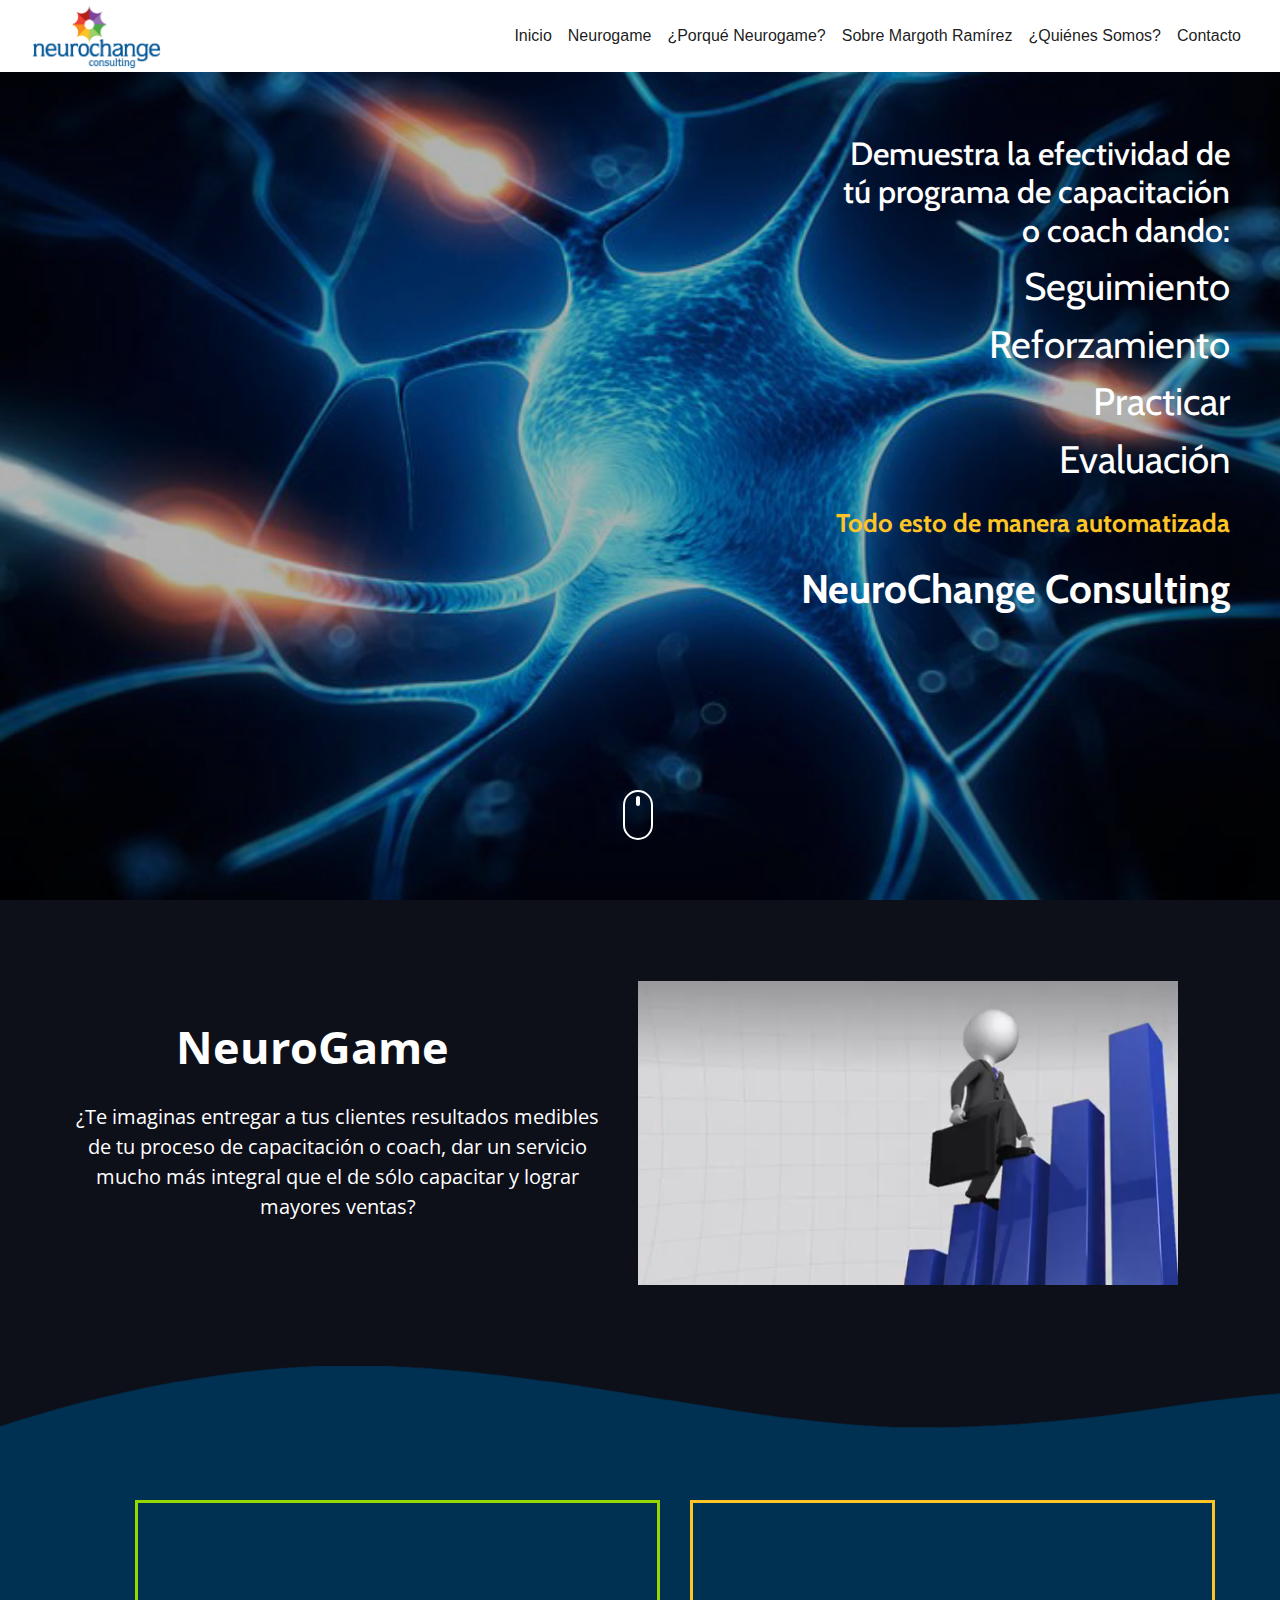
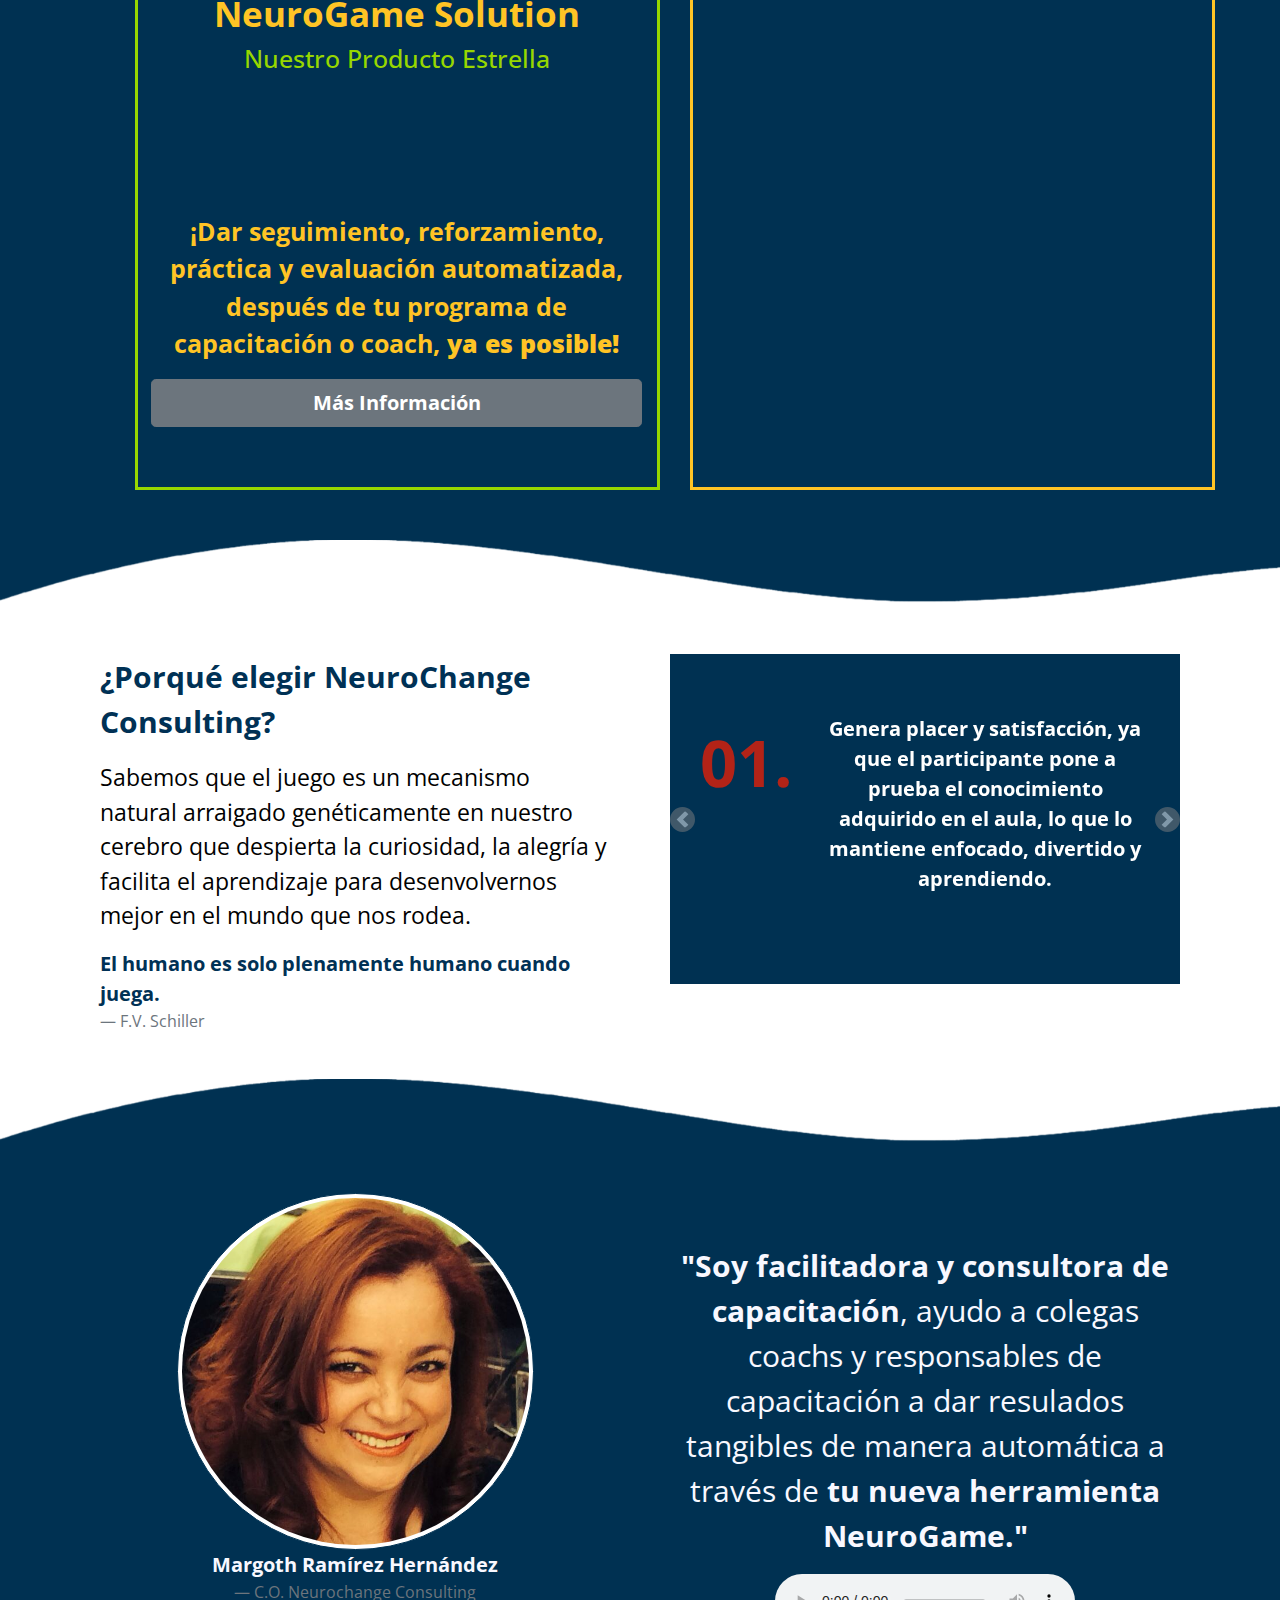
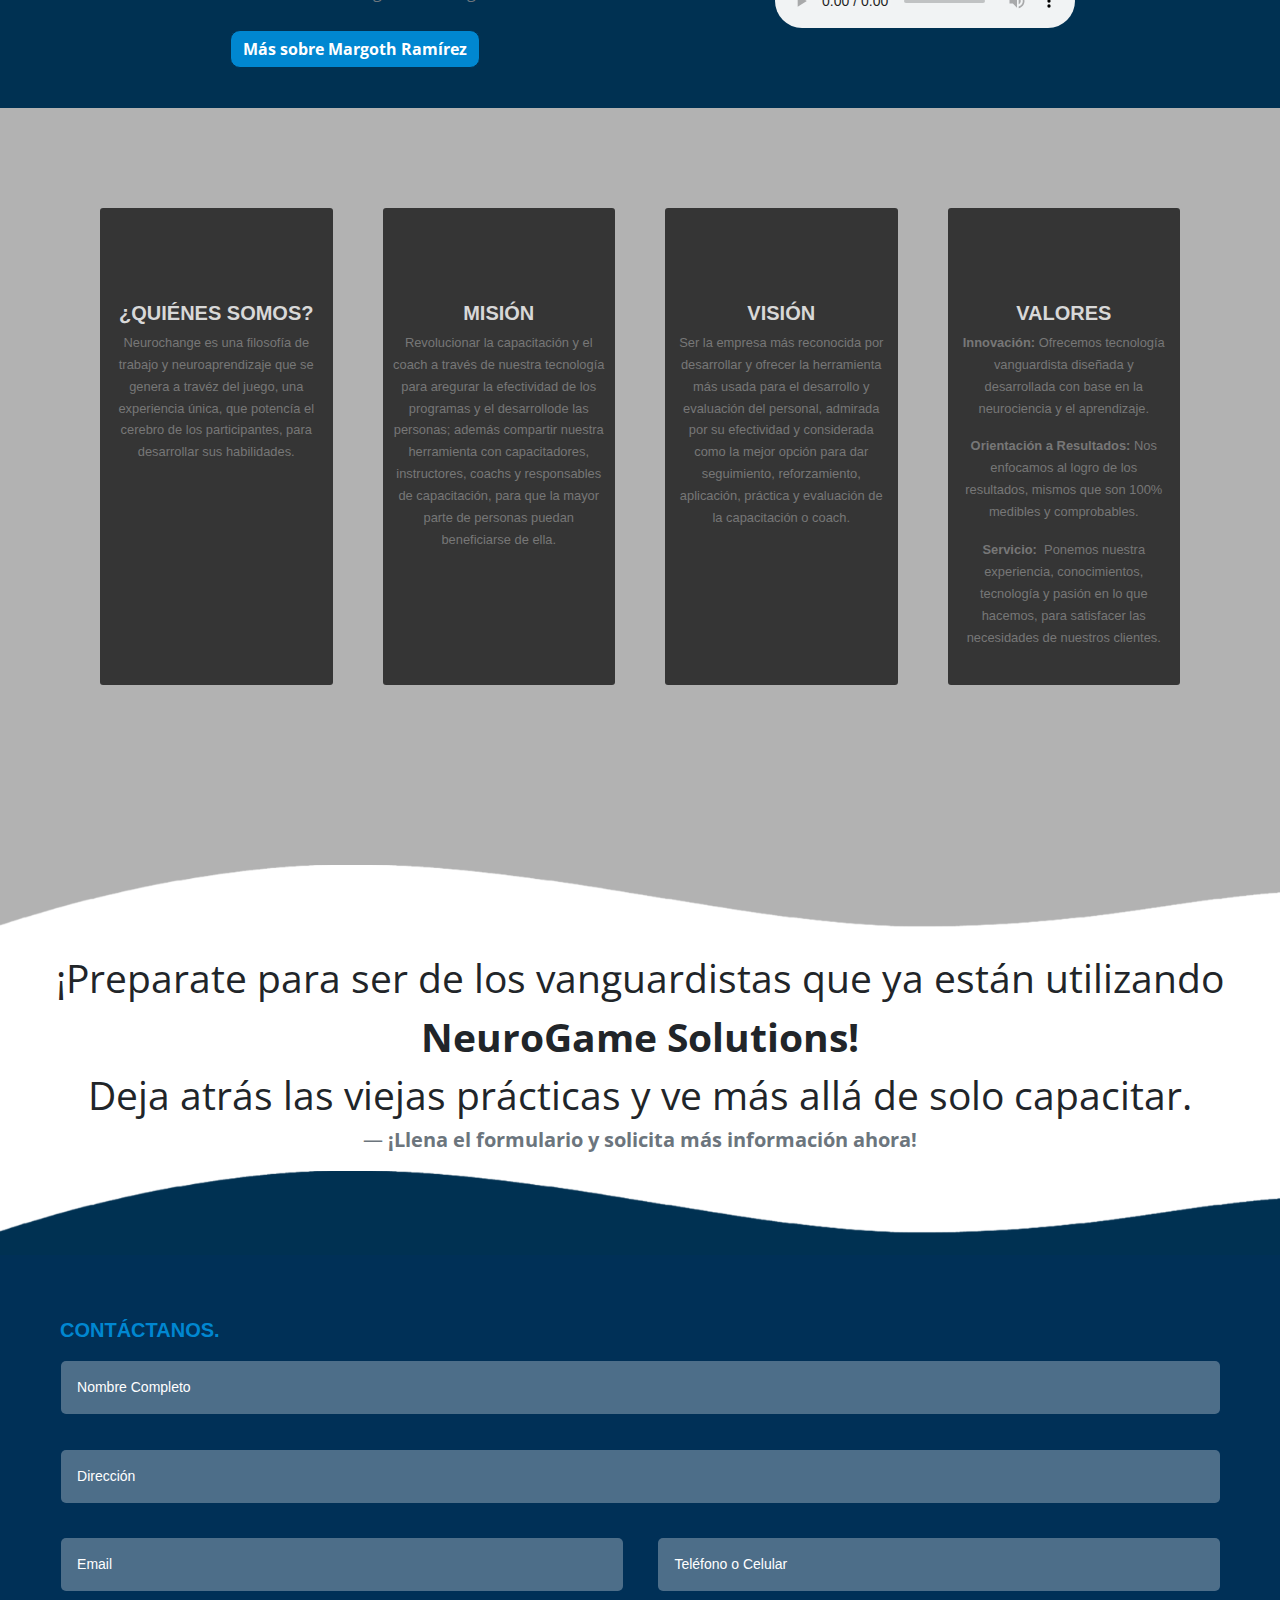
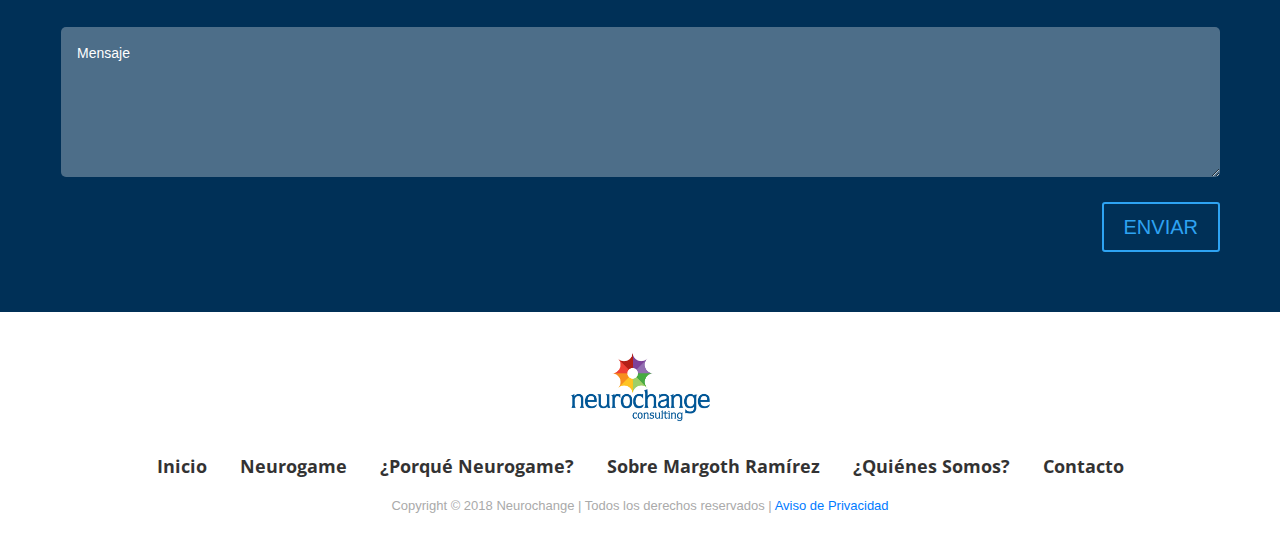
==== commit 262404ec: "Slider color" ====
--- a/index.html
+++ b/index.html
@@ -141,7 +141,7 @@
                         <h3 style="color: rgb(255,196,37); font-size: 35px;"><b>NeuroGame Solution</b></h3>
                         <h3 style="margin-bottom: 20px; font-size: 25px">Nuestro Producto Estrella</h3>
                         <i id="check" class="fas fa-check"></i>
-                        <p class="seguimiento" style="font-size: 25px;">¡Dar seguimiento, reforzamiento, práctica y evaluación automatizada, después de tu programa de capacitación o coach, ya es posible!</p>
+                        <p class="seguimiento" style="font-size: 25px;">¡Dar seguimiento, reforzamiento, práctica y evaluación automatizada, después de tu programa de capacitación o coach, <b>ya es posible!</b></p>
                         <button type="button" id="boton-abierto-masInformacion-flotante" class="btn btn-secondary btn-lg btn-block"><b>Más Información</b></button>
 
                     </div>
@@ -197,7 +197,7 @@
                 <div id="deslizable-responsive" class="col col-xs-12 col-12 col-sm-12 col-md-6">
                     <div class="container texto-deslizable">
                         <div id="carouselExampleIndicators" class="carousel slide" data-ride="carousel">
-                            <div class="carousel-inner">
+                            <div class="carousel-inner" style="background-color: rgb(0,49,82)">
                                 <div class="carousel-item active item-texto-deslizable">
                                     <div class="row">
                                         <div class="col col-xs-12 col-12 col-sm-12 col-md-3 number-in-text">
--- a/assets/css/styles.css
+++ b/assets/css/styles.css
@@ -76,9 +76,10 @@
 .segunda-seccion {
     padding: 50px;
     padding-left: 120px;
-    background-color: white;
+    background-color: rgb(0, 49, 82);
     color: rgb(151, 215, 0);
     font-family: 'Open Sans', sans-serif;
+    font-weight: 700;
     font-size: 20px
 }
 
@@ -118,7 +119,6 @@
     color: black;
     padding-left: 30px;
     text-align: center;
-    background-color: rgb(0, 49, 82);
 }
 
 .porque {
@@ -134,8 +134,8 @@
 
 .cuarta-seccion {
     padding: 30px;
-    background-color: white;
-    color: black;
+    background-color: rgb(0, 49, 82);
+    color: ghostwhite;
     font-family: 'Open Sans', sans-serif;
     font-size: 18px;
 }
@@ -608,6 +608,11 @@
      !left: -25%;
 }
 
+.text-slider-config p {
+
+    color: white;
+}
+
 .carousel-inner {
 
     height: 330px;
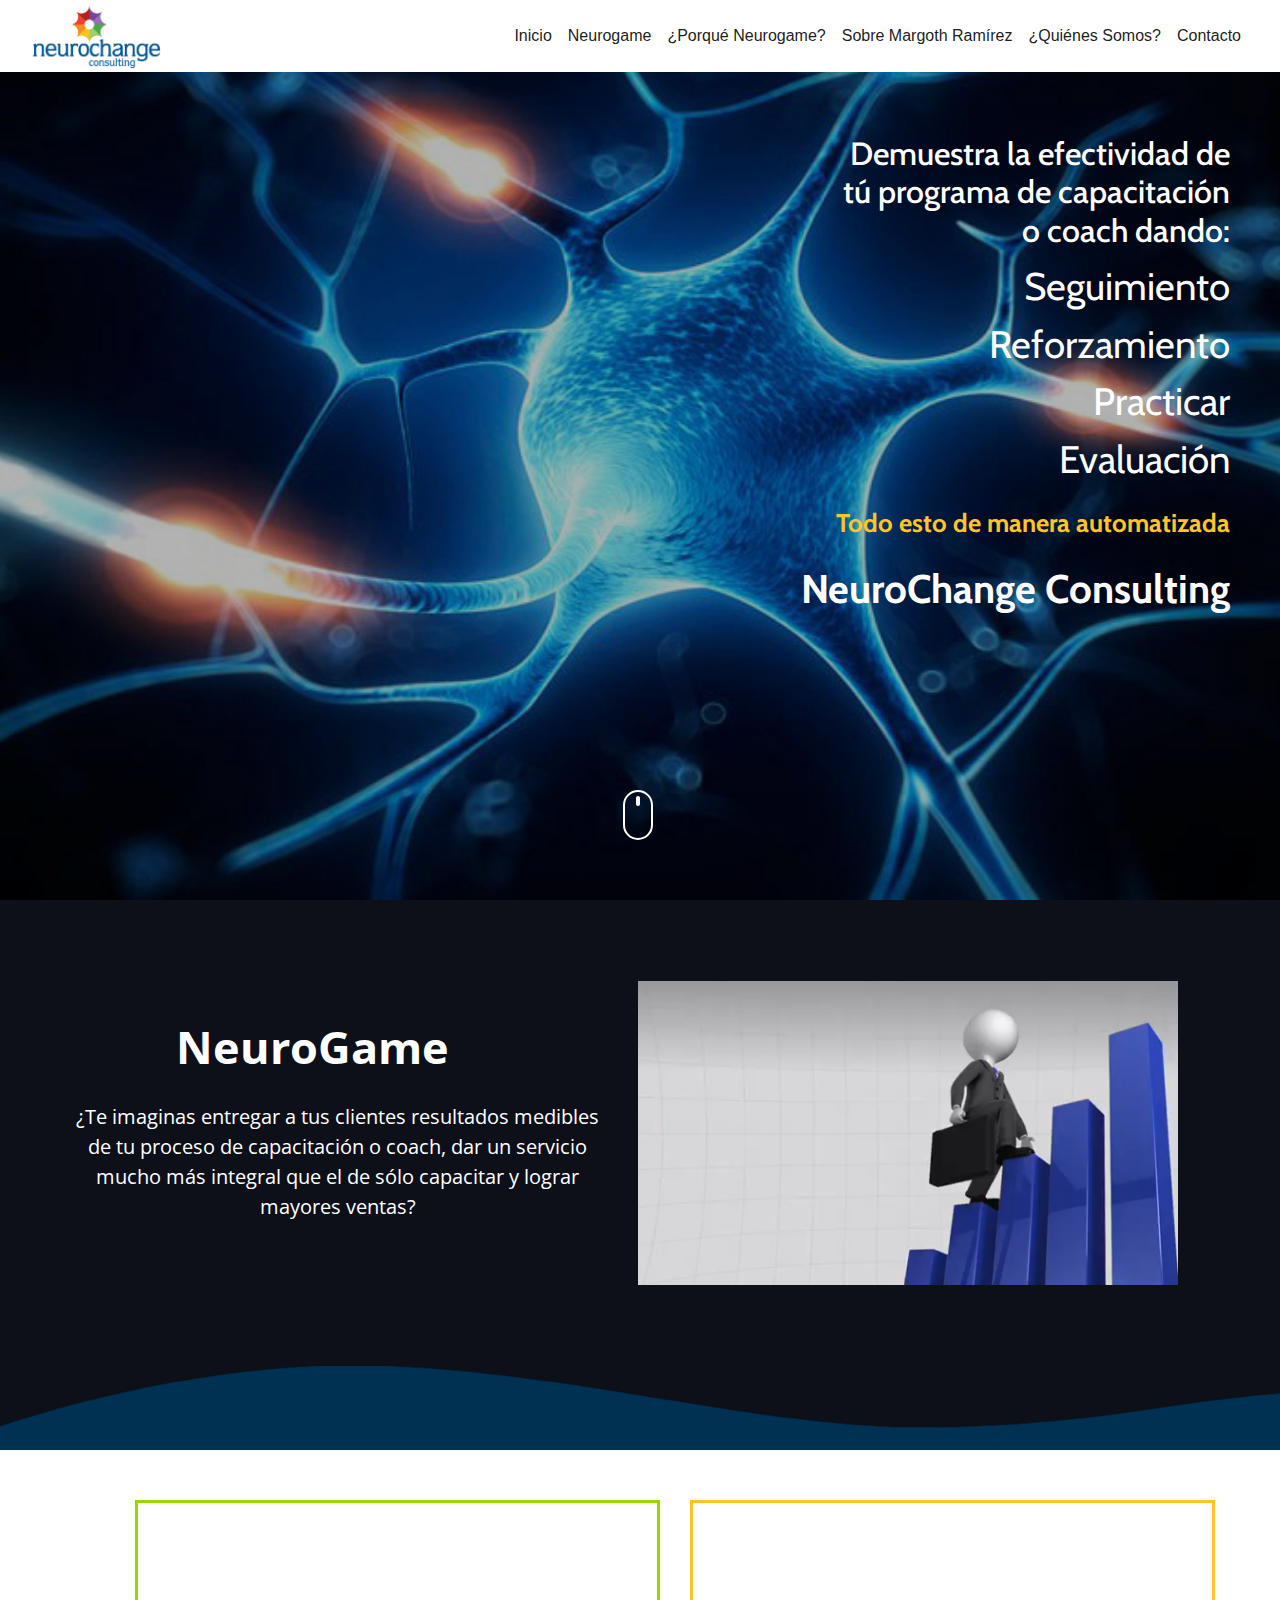
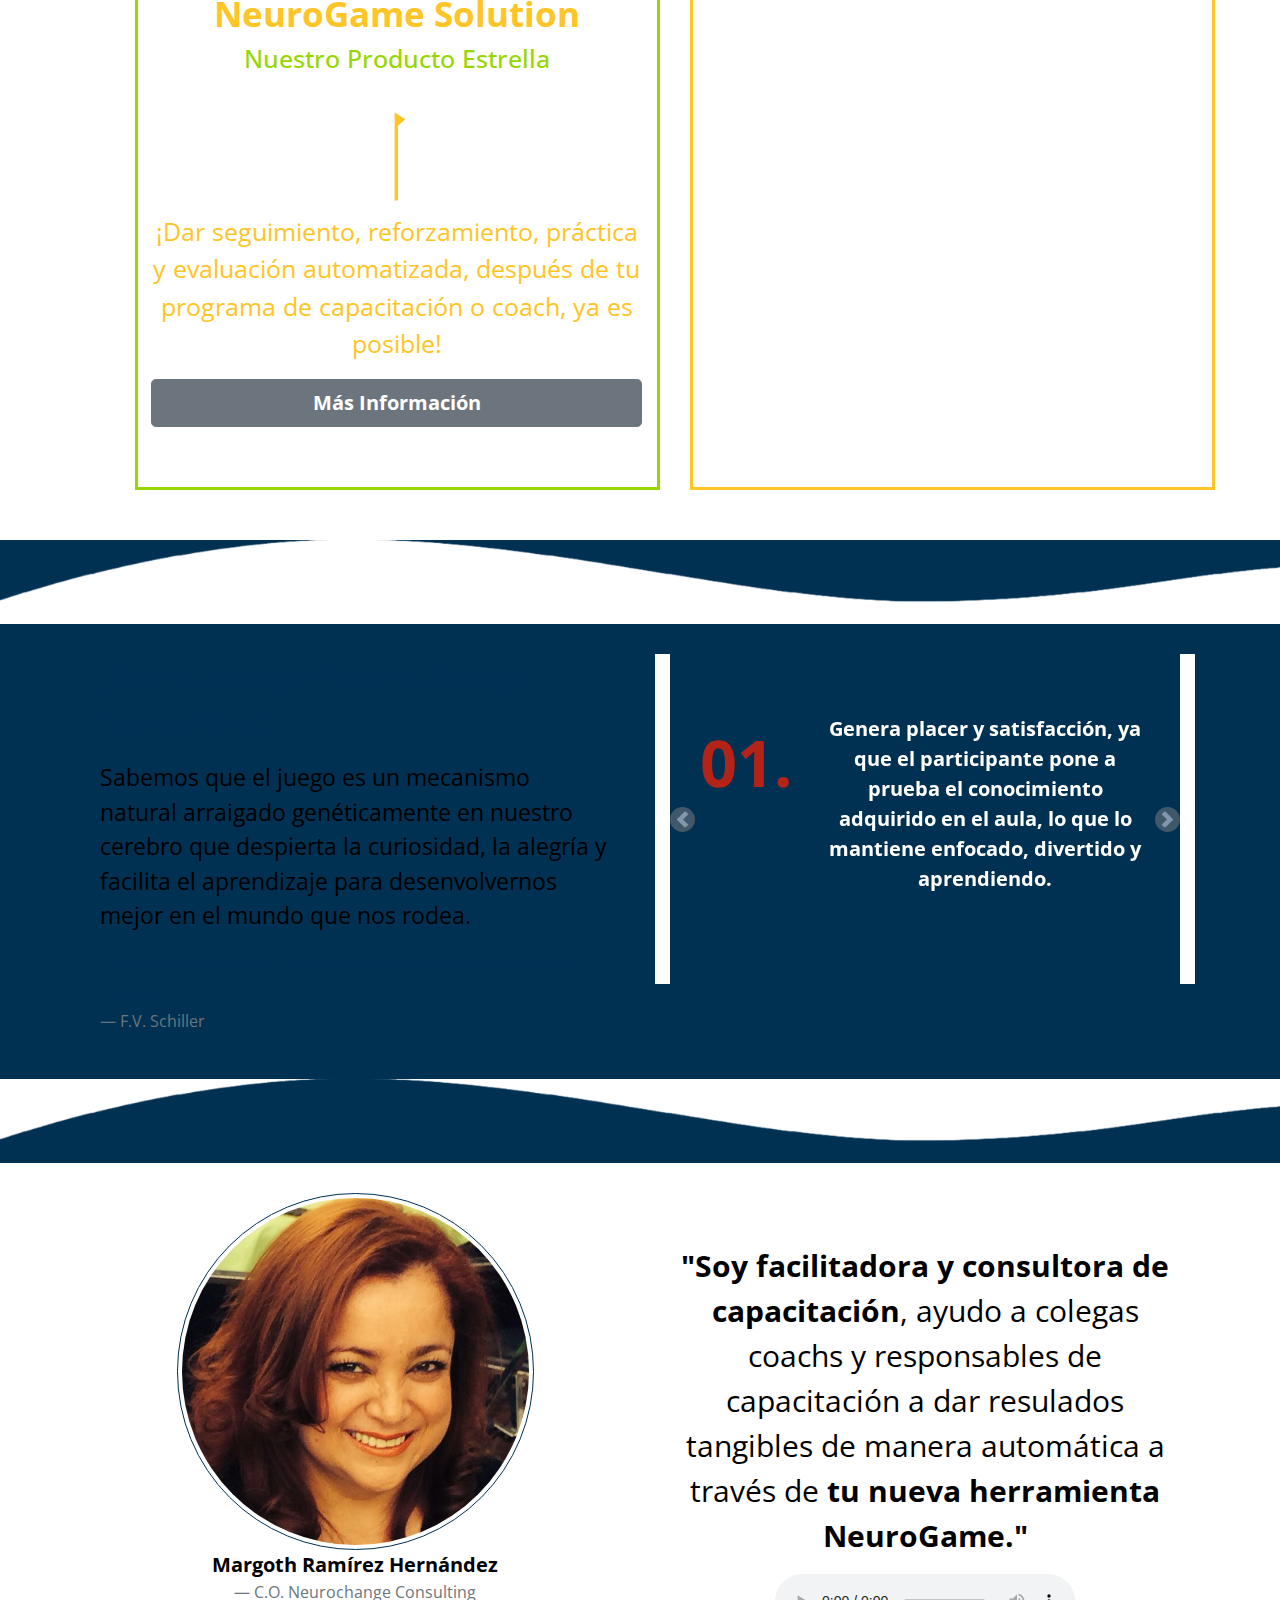
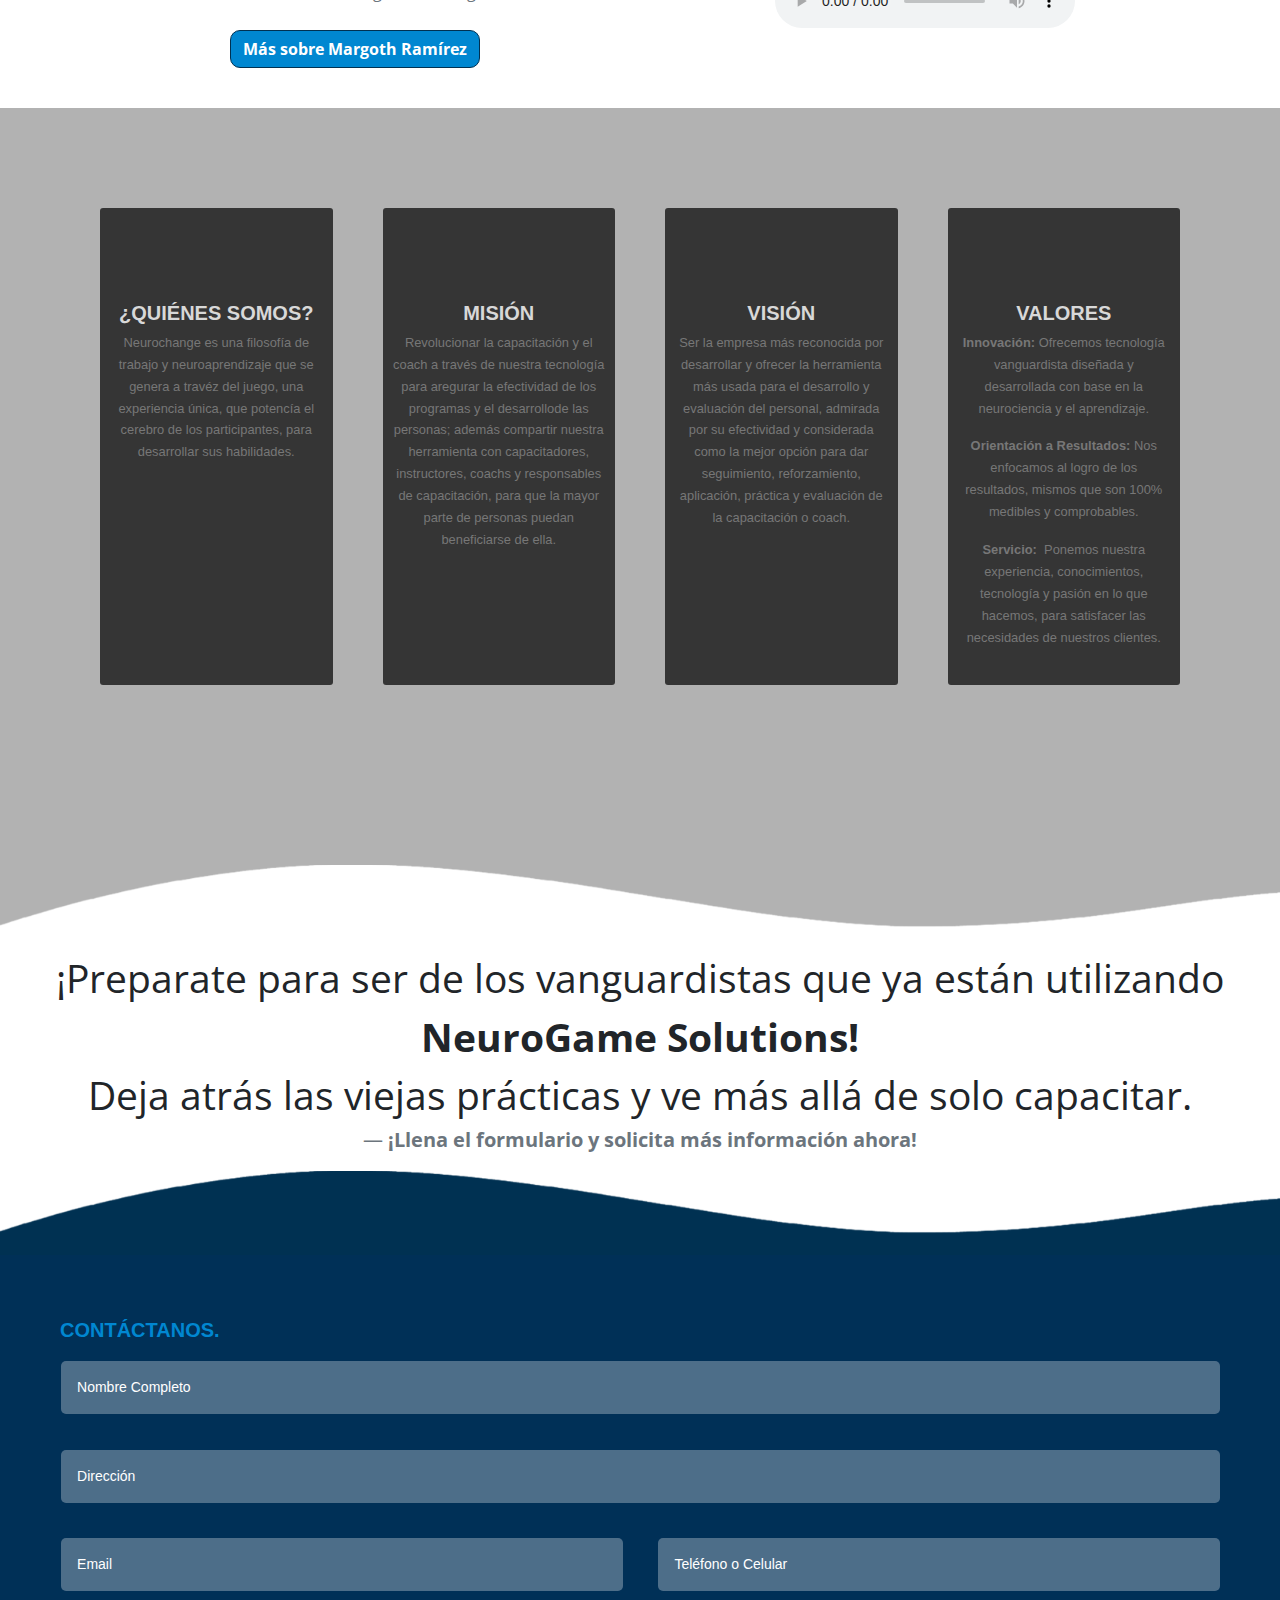
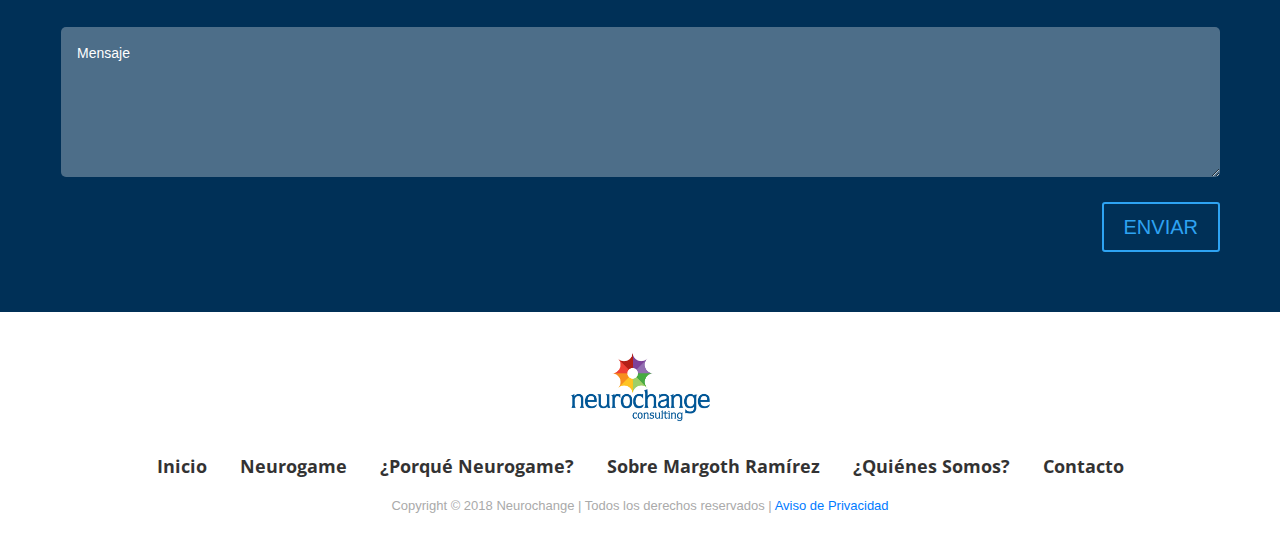
==== commit 4edad9ee: "Merge branch 'master' of https://github.com/ArlisiNoread/Neurochange" ====
--- a/index.html
+++ b/index.html
@@ -141,7 +141,7 @@
                         <h3 style="color: rgb(255,196,37); font-size: 35px;"><b>NeuroGame Solution</b></h3>
                         <h3 style="margin-bottom: 20px; font-size: 25px">Nuestro Producto Estrella</h3>
                         <i id="check" class="fas fa-check"></i>
-                        <p class="seguimiento" style="font-size: 25px;">¡Dar seguimiento, reforzamiento, práctica y evaluación automatizada, después de tu programa de capacitación o coach, <b>ya es posible!</b></p>
+                        <p class="seguimiento" style="font-size: 25px;">¡Dar seguimiento, reforzamiento, práctica y evaluación automatizada, después de tu programa de capacitación o coach, ya es posible!</p>
                         <button type="button" id="boton-abierto-masInformacion-flotante" class="btn btn-secondary btn-lg btn-block"><b>Más Información</b></button>
 
                     </div>
--- a/assets/css/styles.css
+++ b/assets/css/styles.css
@@ -76,10 +76,9 @@
 .segunda-seccion {
     padding: 50px;
     padding-left: 120px;
-    background-color: rgb(0, 49, 82);
+    background-color: white;
     color: rgb(151, 215, 0);
     font-family: 'Open Sans', sans-serif;
-    font-weight: 700;
     font-size: 20px
 }
 
@@ -119,6 +118,7 @@
     color: black;
     padding-left: 30px;
     text-align: center;
+    background-color: rgb(0, 49, 82);
 }
 
 .porque {
@@ -134,8 +134,8 @@
 
 .cuarta-seccion {
     padding: 30px;
-    background-color: rgb(0, 49, 82);
-    color: ghostwhite;
+    background-color: white;
+    color: black;
     font-family: 'Open Sans', sans-serif;
     font-size: 18px;
 }
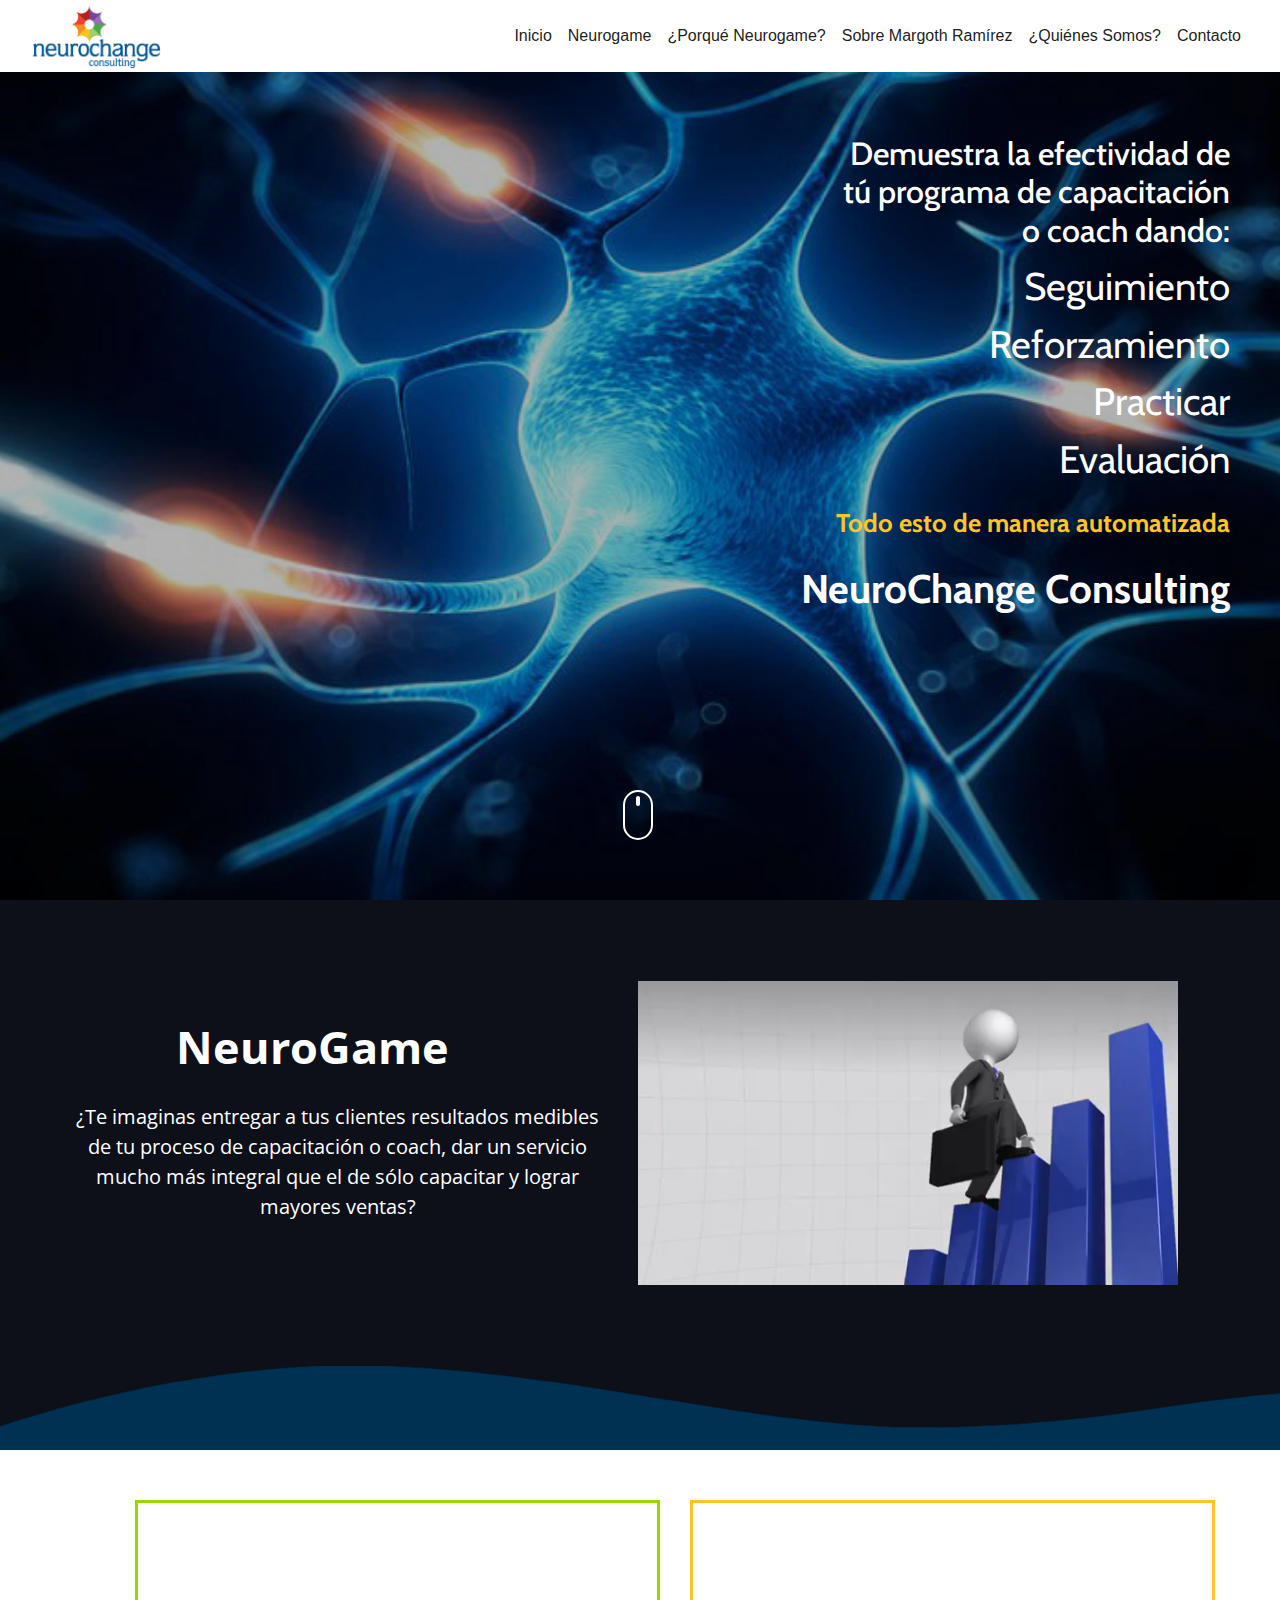
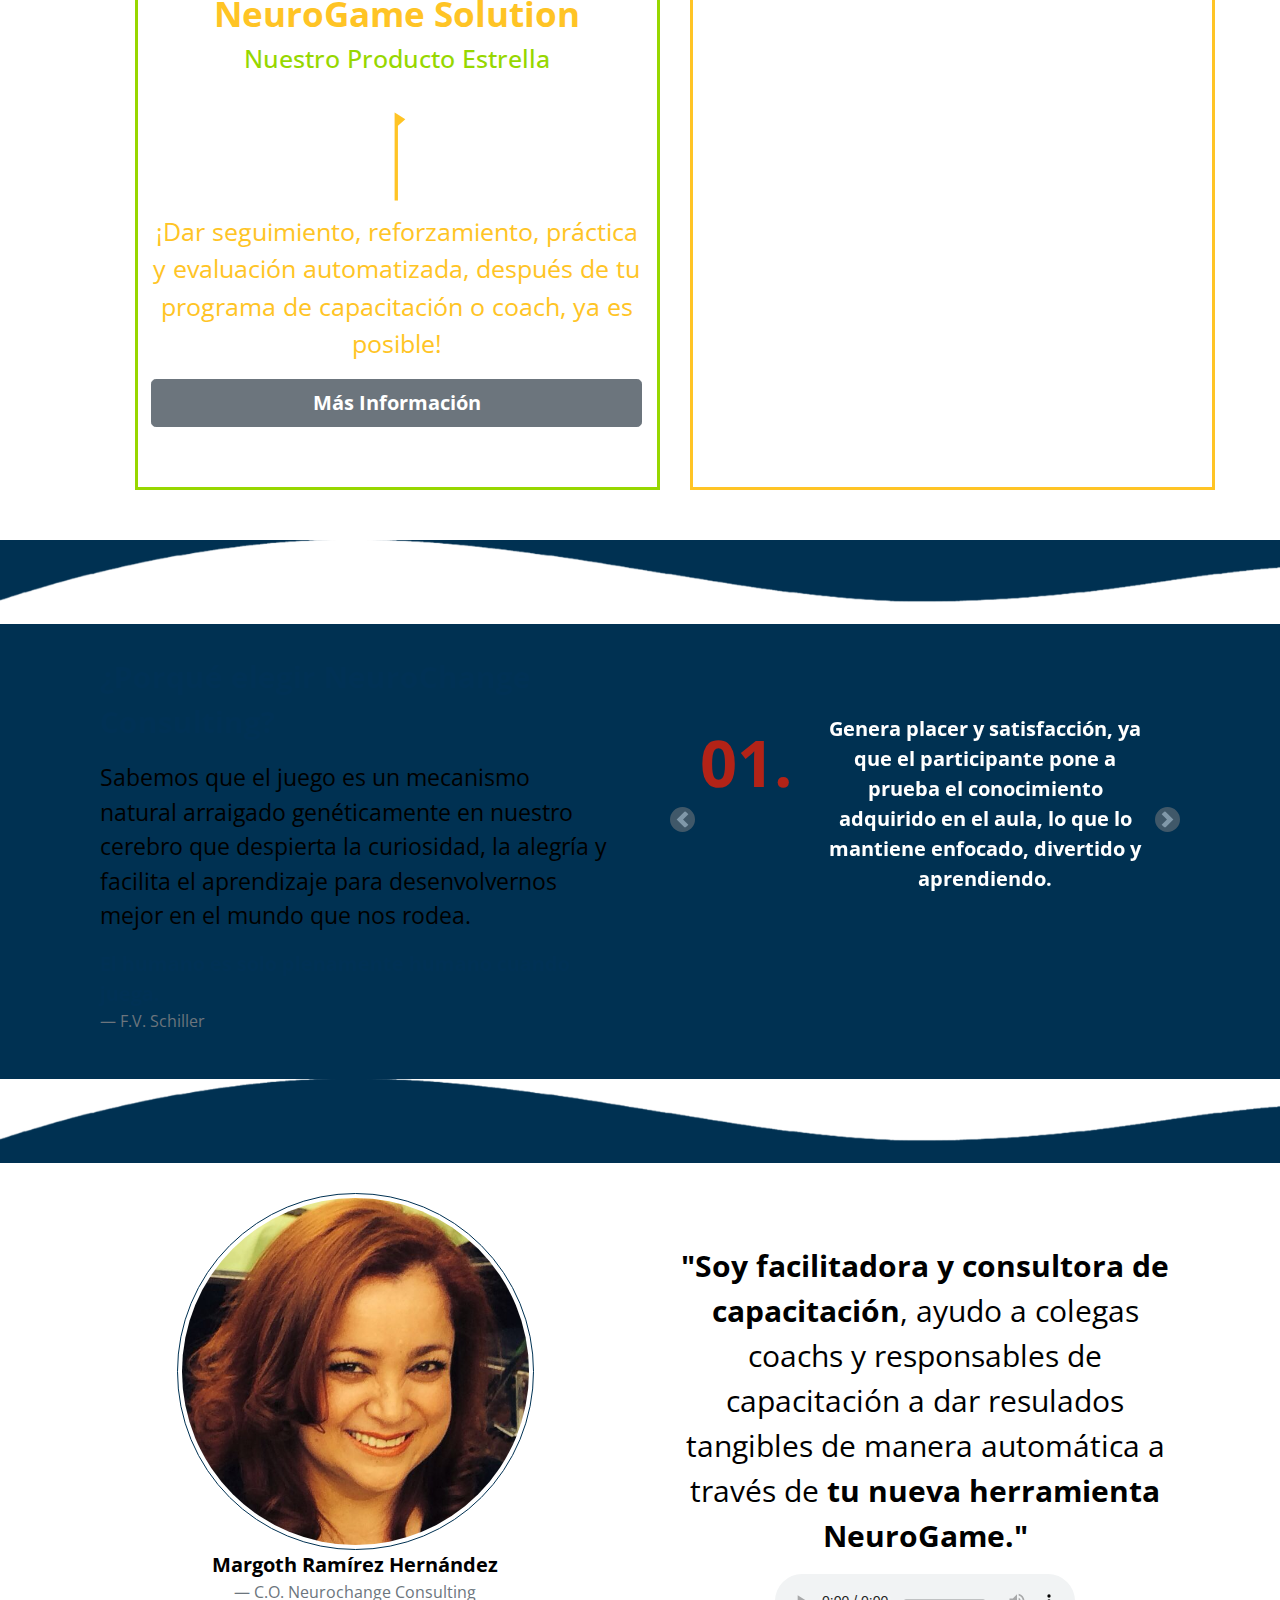
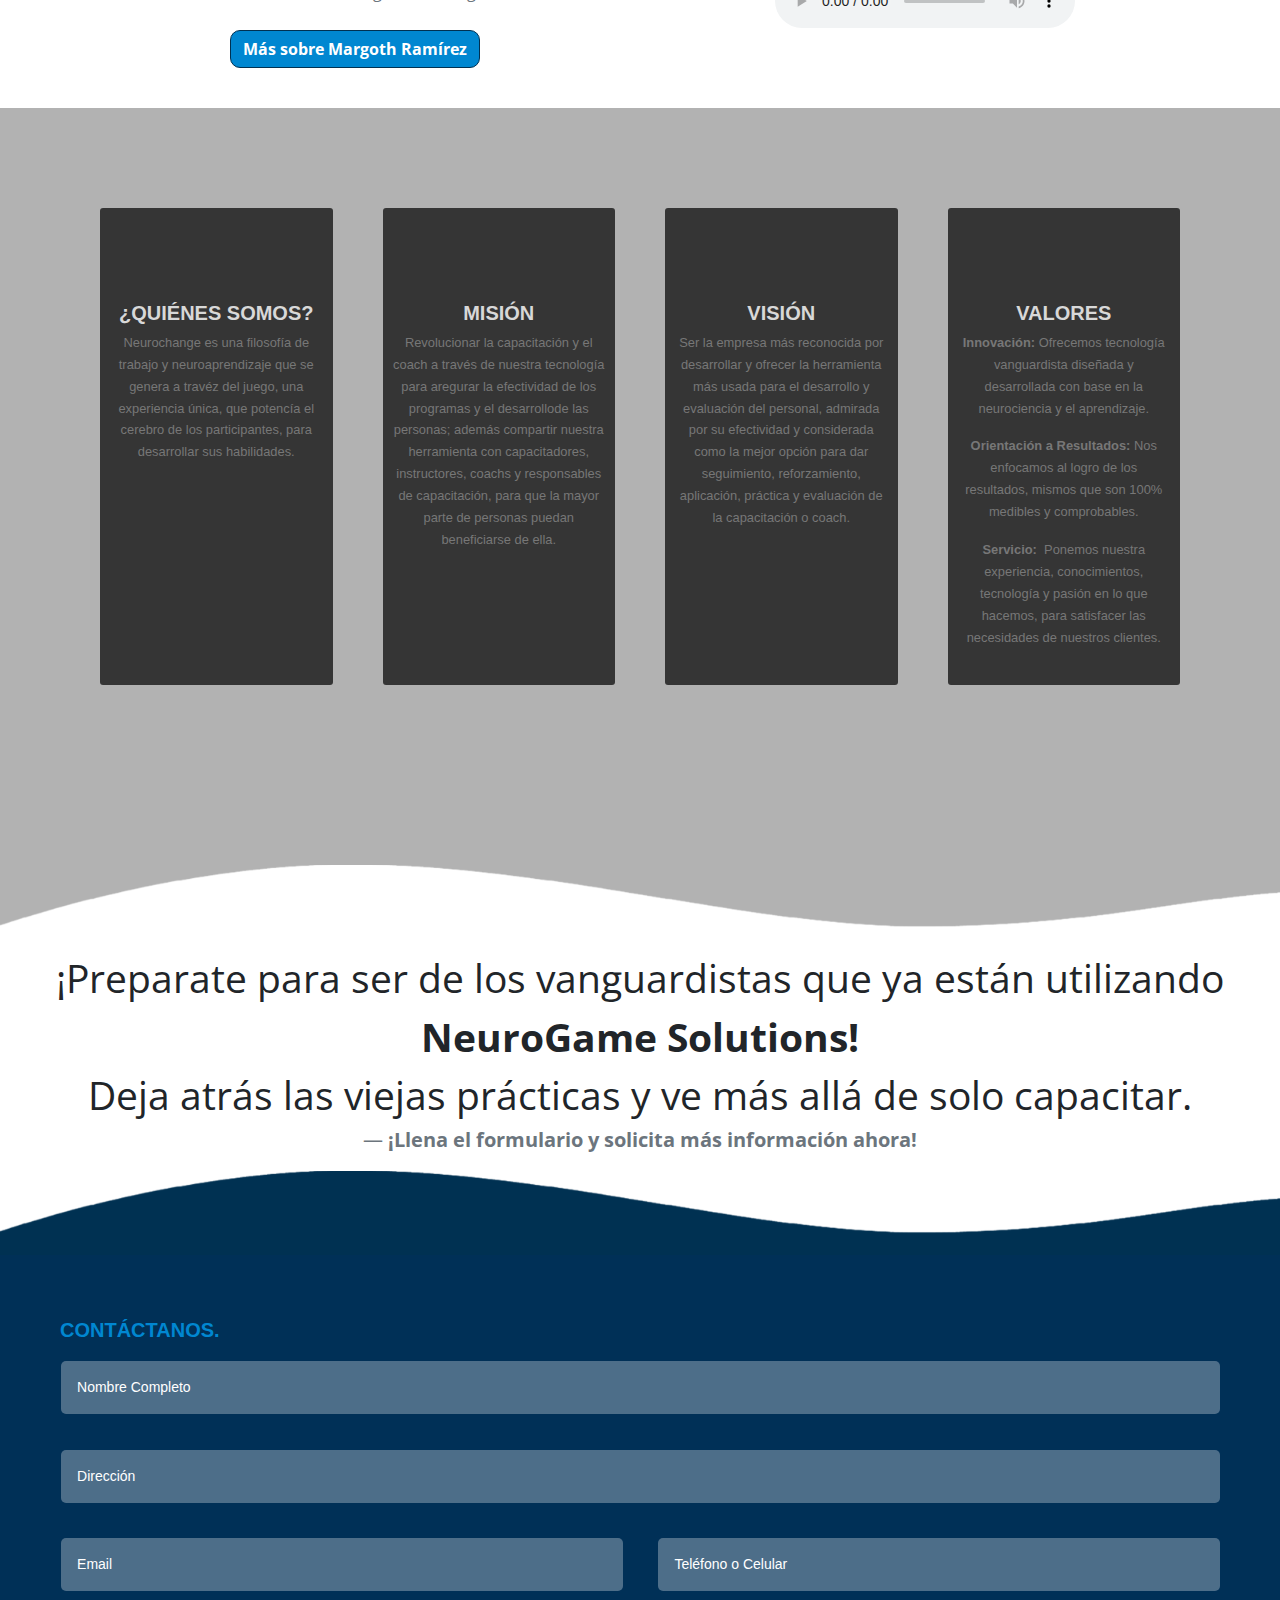
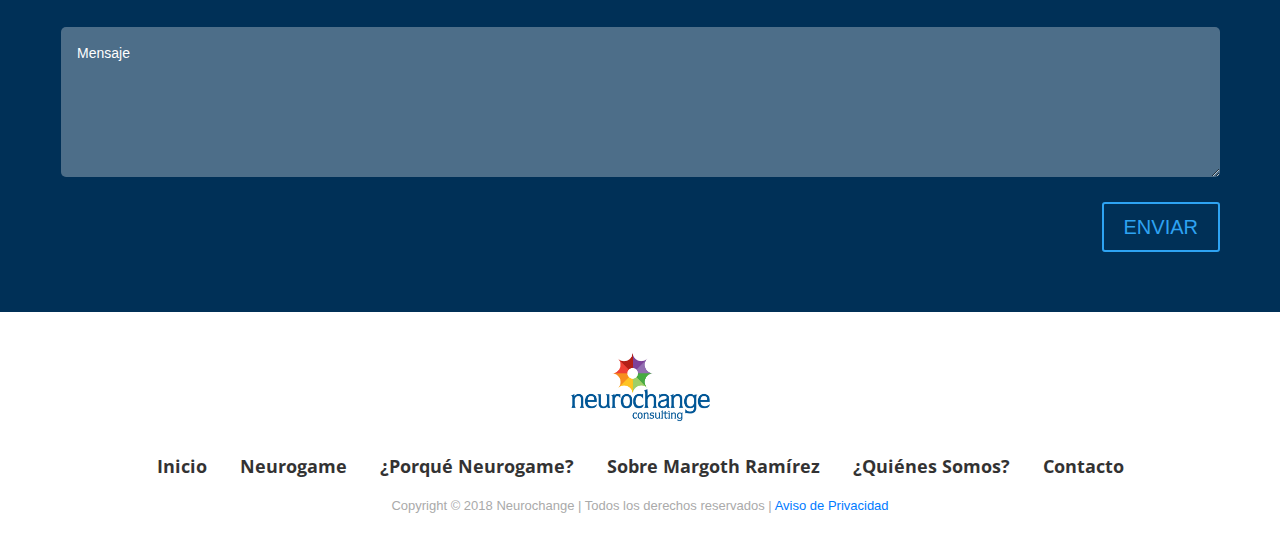
==== commit 64df3ed3: "Color Background Slider" ====
--- a/index.html
+++ b/index.html
@@ -195,9 +195,9 @@
                     </div>
                 </div>
                 <div id="deslizable-responsive" class="col col-xs-12 col-12 col-sm-12 col-md-6">
-                    <div class="container texto-deslizable">
+                    <div class="container texto-deslizable" style="background-color: rgb(0,49,82)">
                         <div id="carouselExampleIndicators" class="carousel slide" data-ride="carousel">
-                            <div class="carousel-inner" style="background-color: rgb(0,49,82)">
+                            <div class="carousel-inner">
                                 <div class="carousel-item active item-texto-deslizable">
                                     <div class="row">
                                         <div class="col col-xs-12 col-12 col-sm-12 col-md-3 number-in-text">
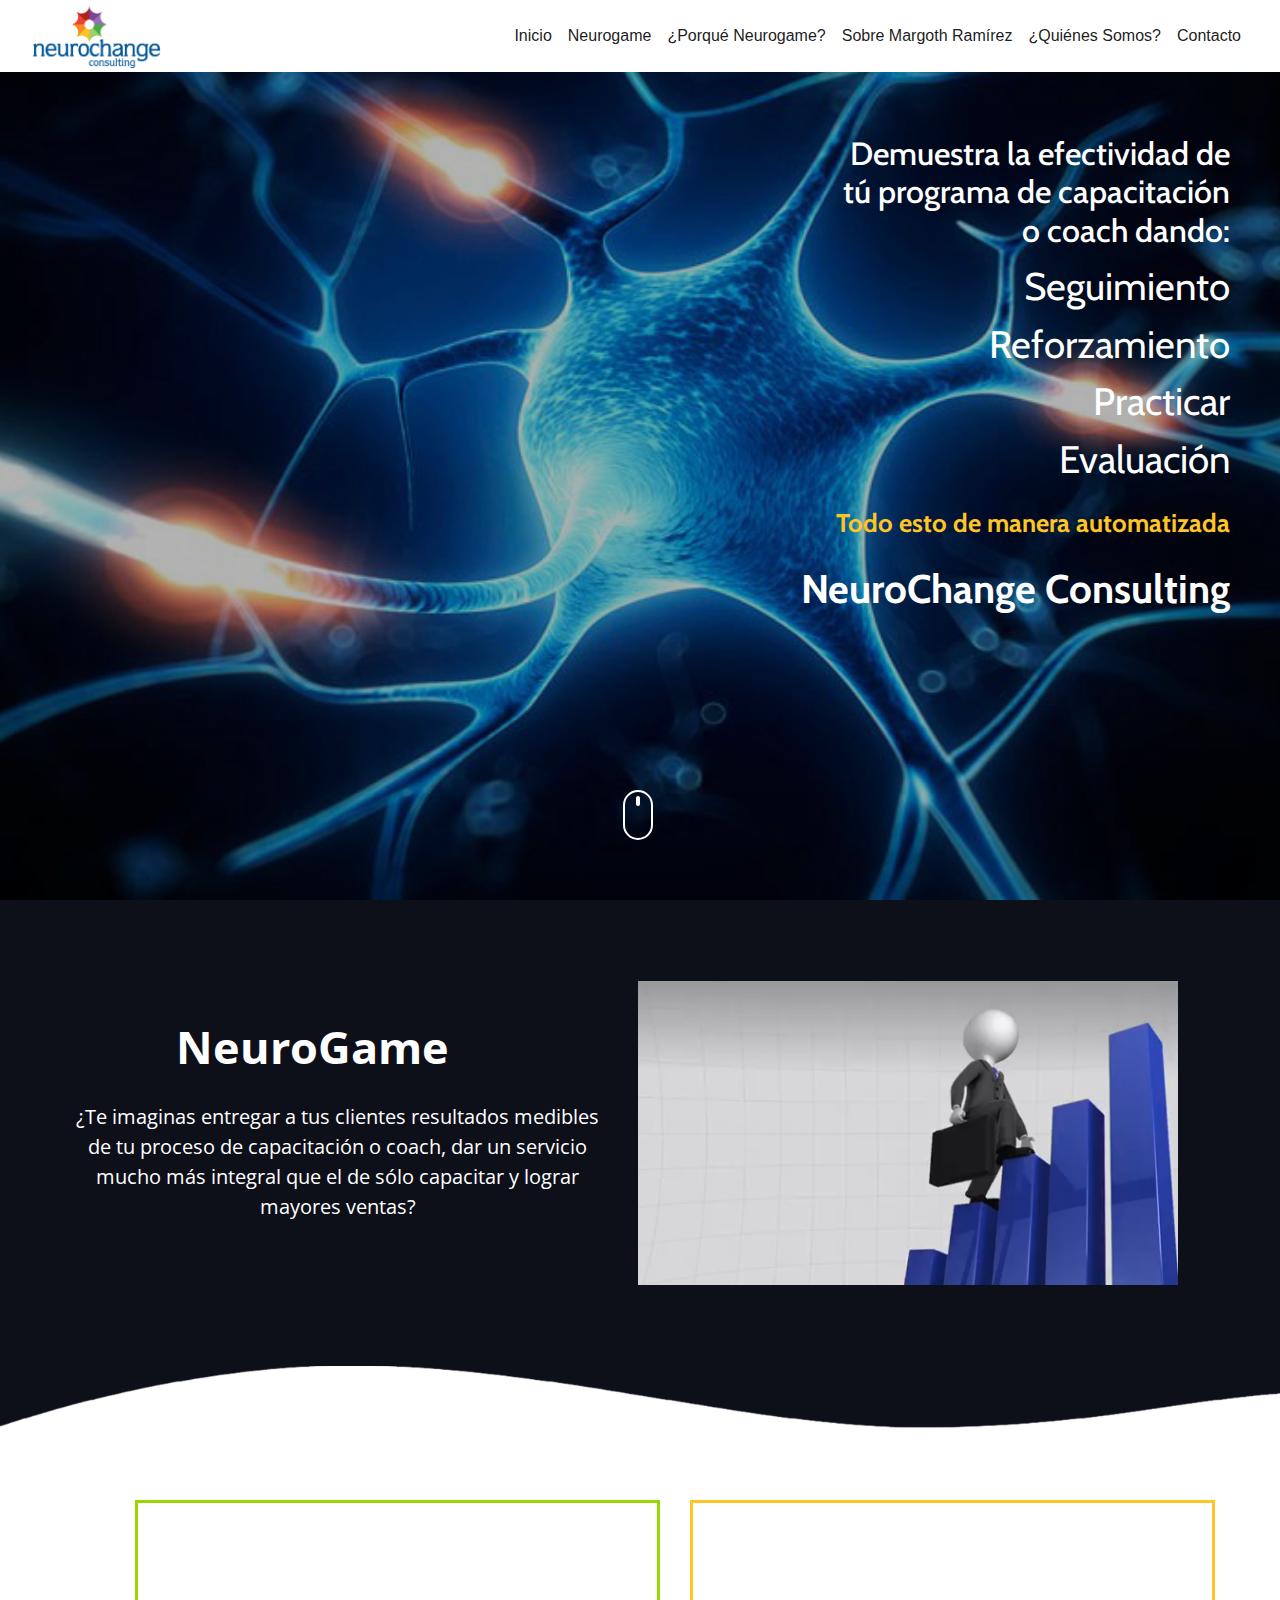
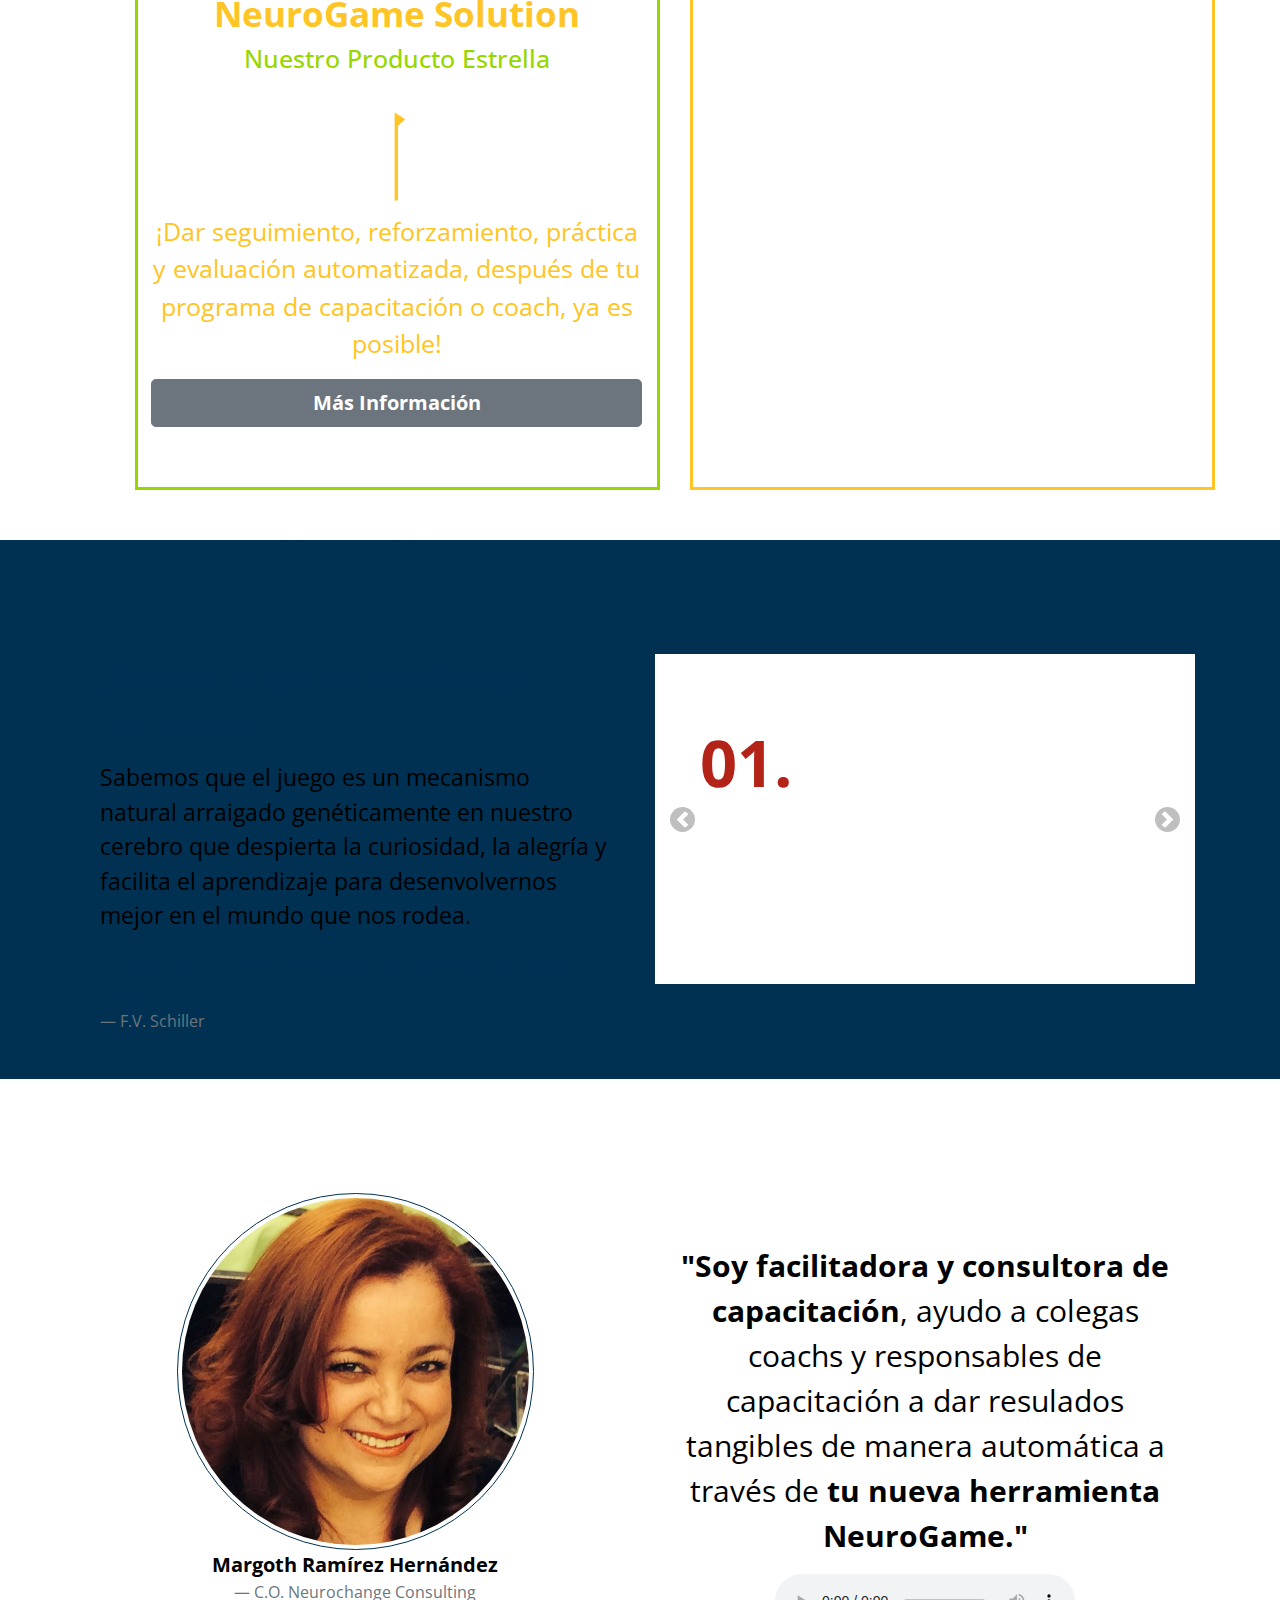
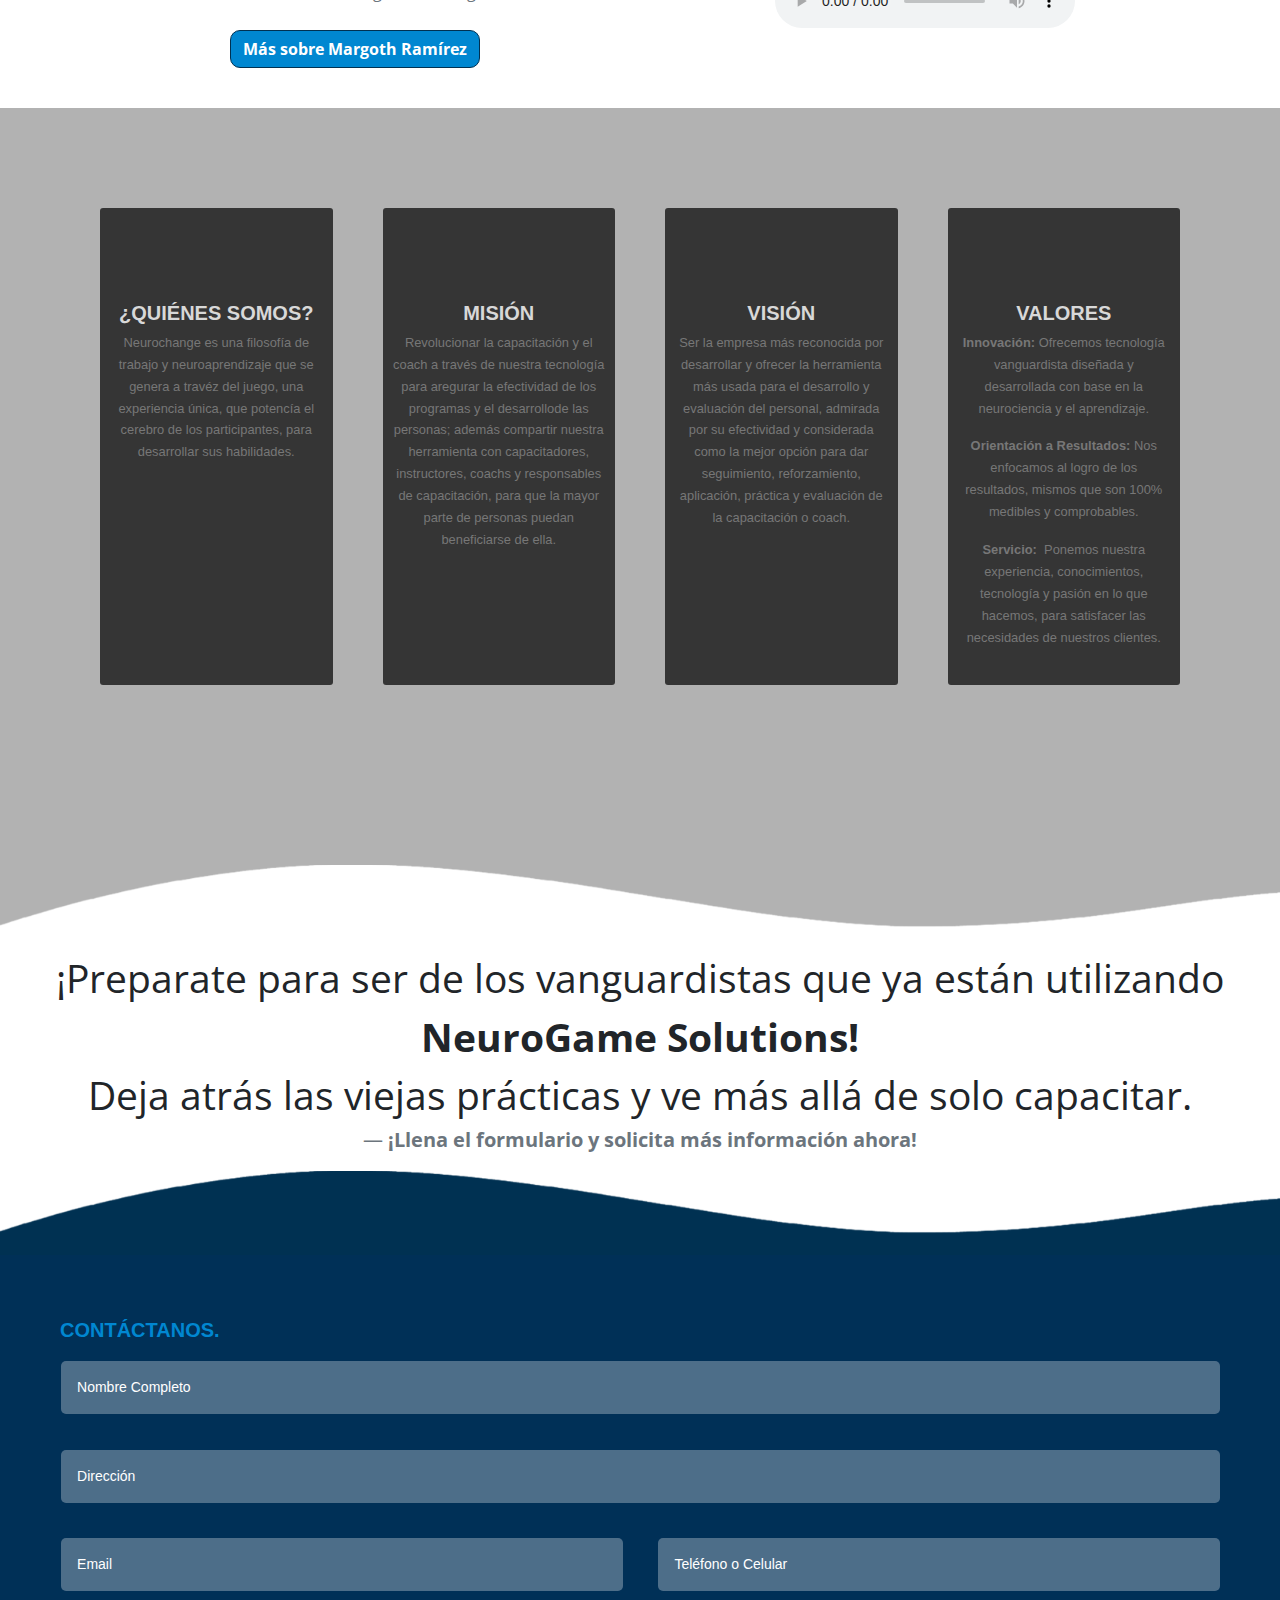
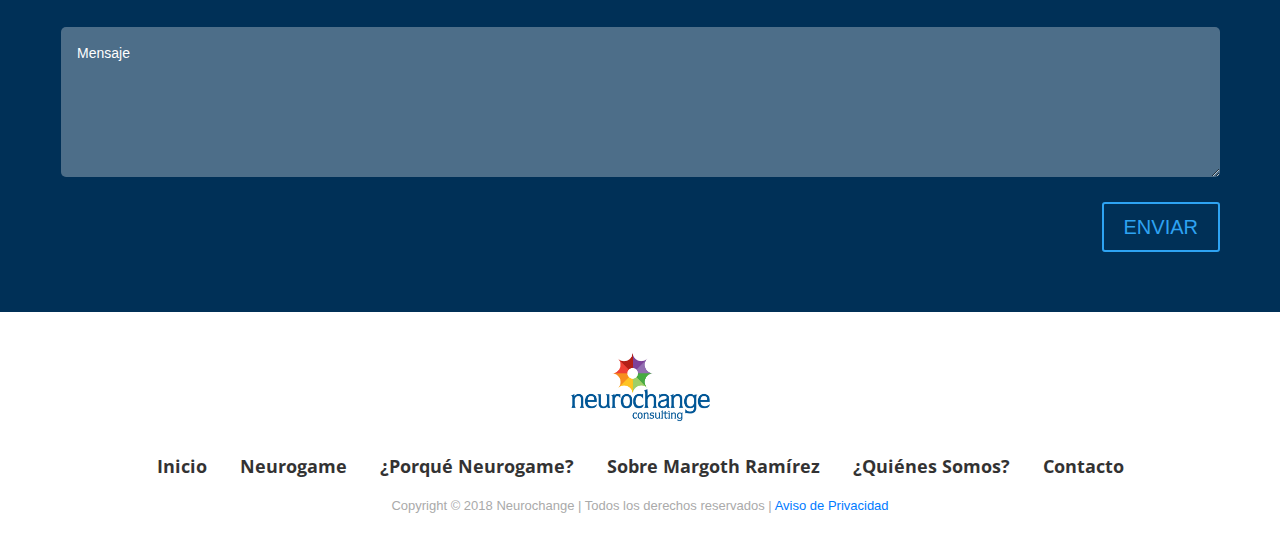
==== commit 919d7282: "Curvas" ====
--- a/index.html
+++ b/index.html
@@ -127,7 +127,7 @@
 
 
     <div class="line-zero" style="font-size: 0px;">
-        <img class="imagenCompleta img-fluid" src="assets/img/background/CurvaAzulOscuro.png" style="background-color: rgb(13,15,25)">
+        <img class="imagenCompleta img-fluid" src="assets/img/background/CurvaBlanca.png" style="background-color: rgb(13,15,25)">
     </div>
 
 
@@ -176,7 +176,7 @@
         </div>
     </div>
     <div id="porque" class="imagenCompleta line-zero">
-        <img class="imagenCompleta img-fluid" src="assets/img/background/CurvaBlanca.png" style="background-color: rgb(0,49,82)">
+        <img class="imagenCompleta img-fluid" src="assets/img/background/CurvaAzulOscuro.png" style="background-color: rgb(0,49,82)">
     </div>
     <div class="container-fluid tercera-seccion">
         <div class="container">
@@ -195,7 +195,7 @@
                     </div>
                 </div>
                 <div id="deslizable-responsive" class="col col-xs-12 col-12 col-sm-12 col-md-6">
-                    <div class="container texto-deslizable" style="background-color: rgb(0,49,82)">
+                    <div class="container texto-deslizable">
                         <div id="carouselExampleIndicators" class="carousel slide" data-ride="carousel">
                             <div class="carousel-inner">
                                 <div class="carousel-item active item-texto-deslizable">
@@ -298,7 +298,7 @@
     </div>
 
     <div id="sobre" class="imagenCompleta line-zero">
-        <img class="imagenCompleta img-fluid" src="assets/img/background/CurvaAzulOscuro.png" style="background-color: white">
+        <img class="imagenCompleta img-fluid" src="assets/img/background/CurvaBlanca.png" style="background-color: white">
     </div>
 
 
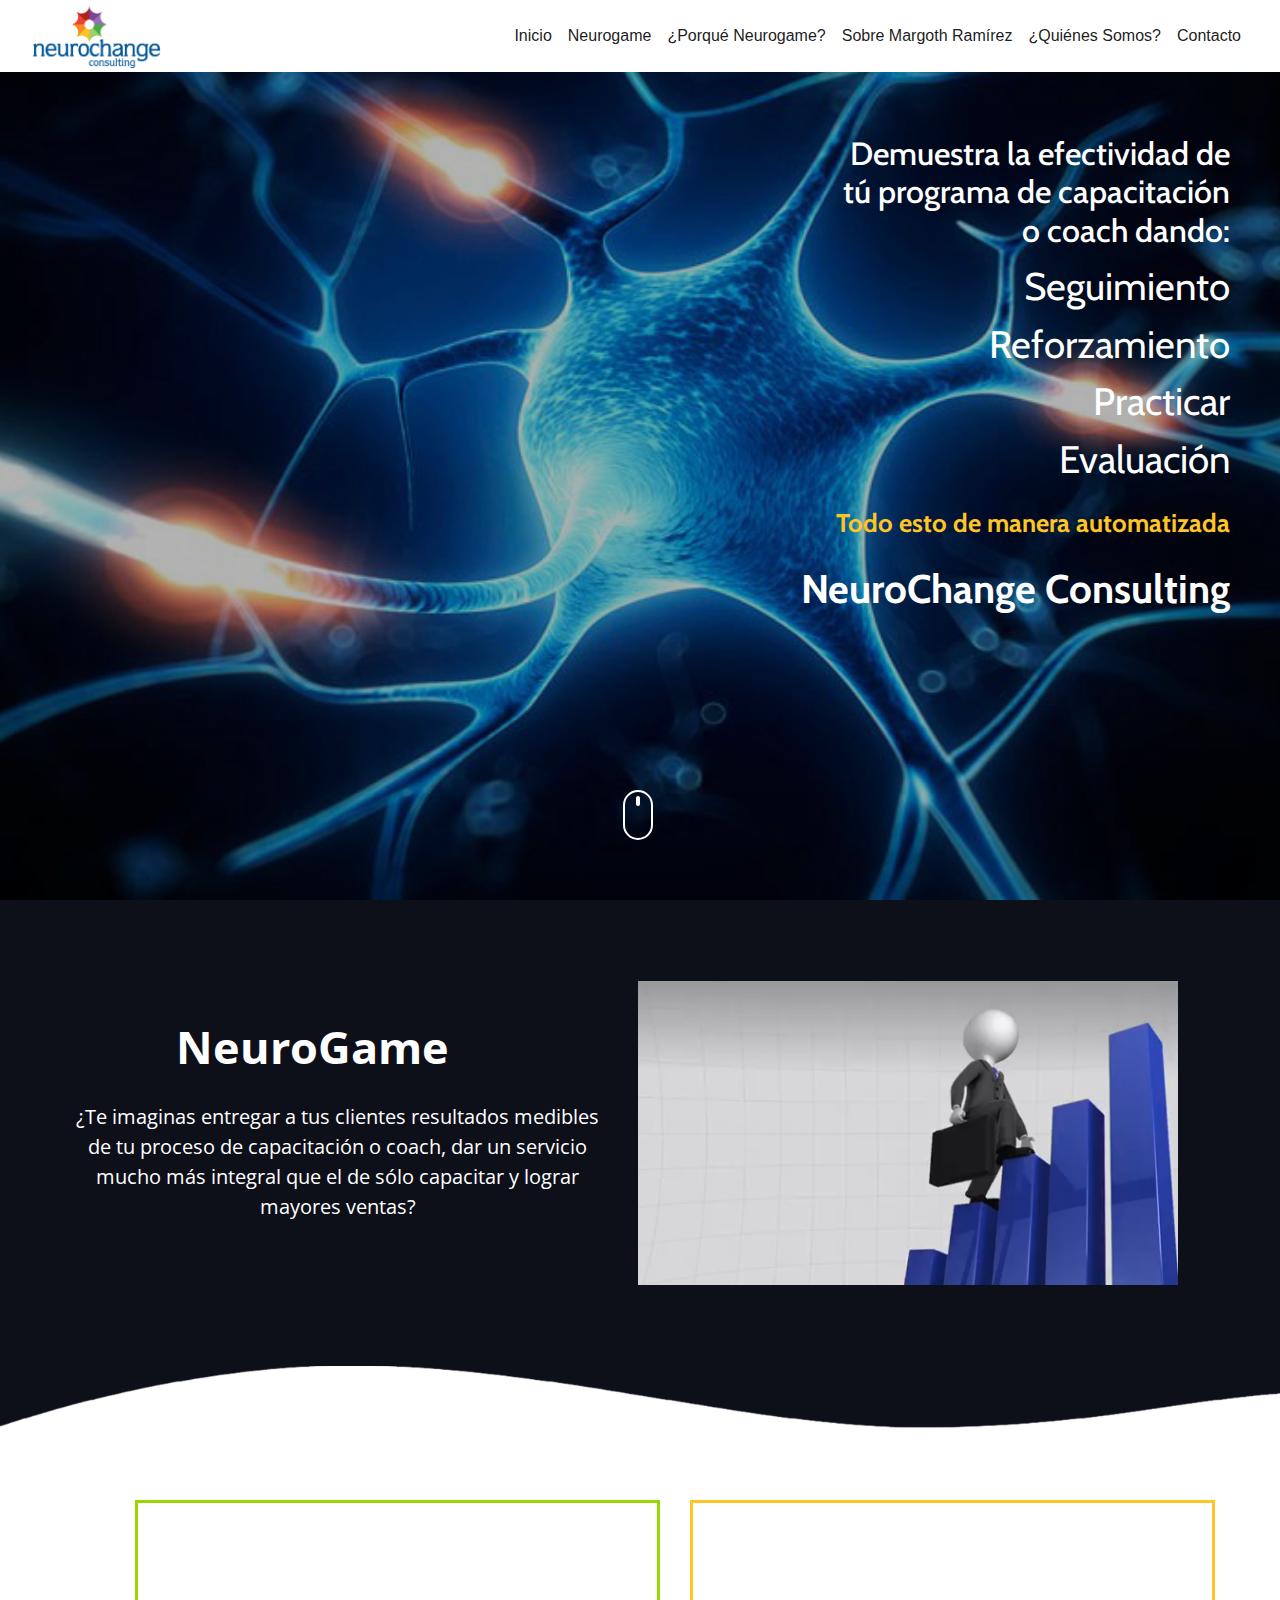
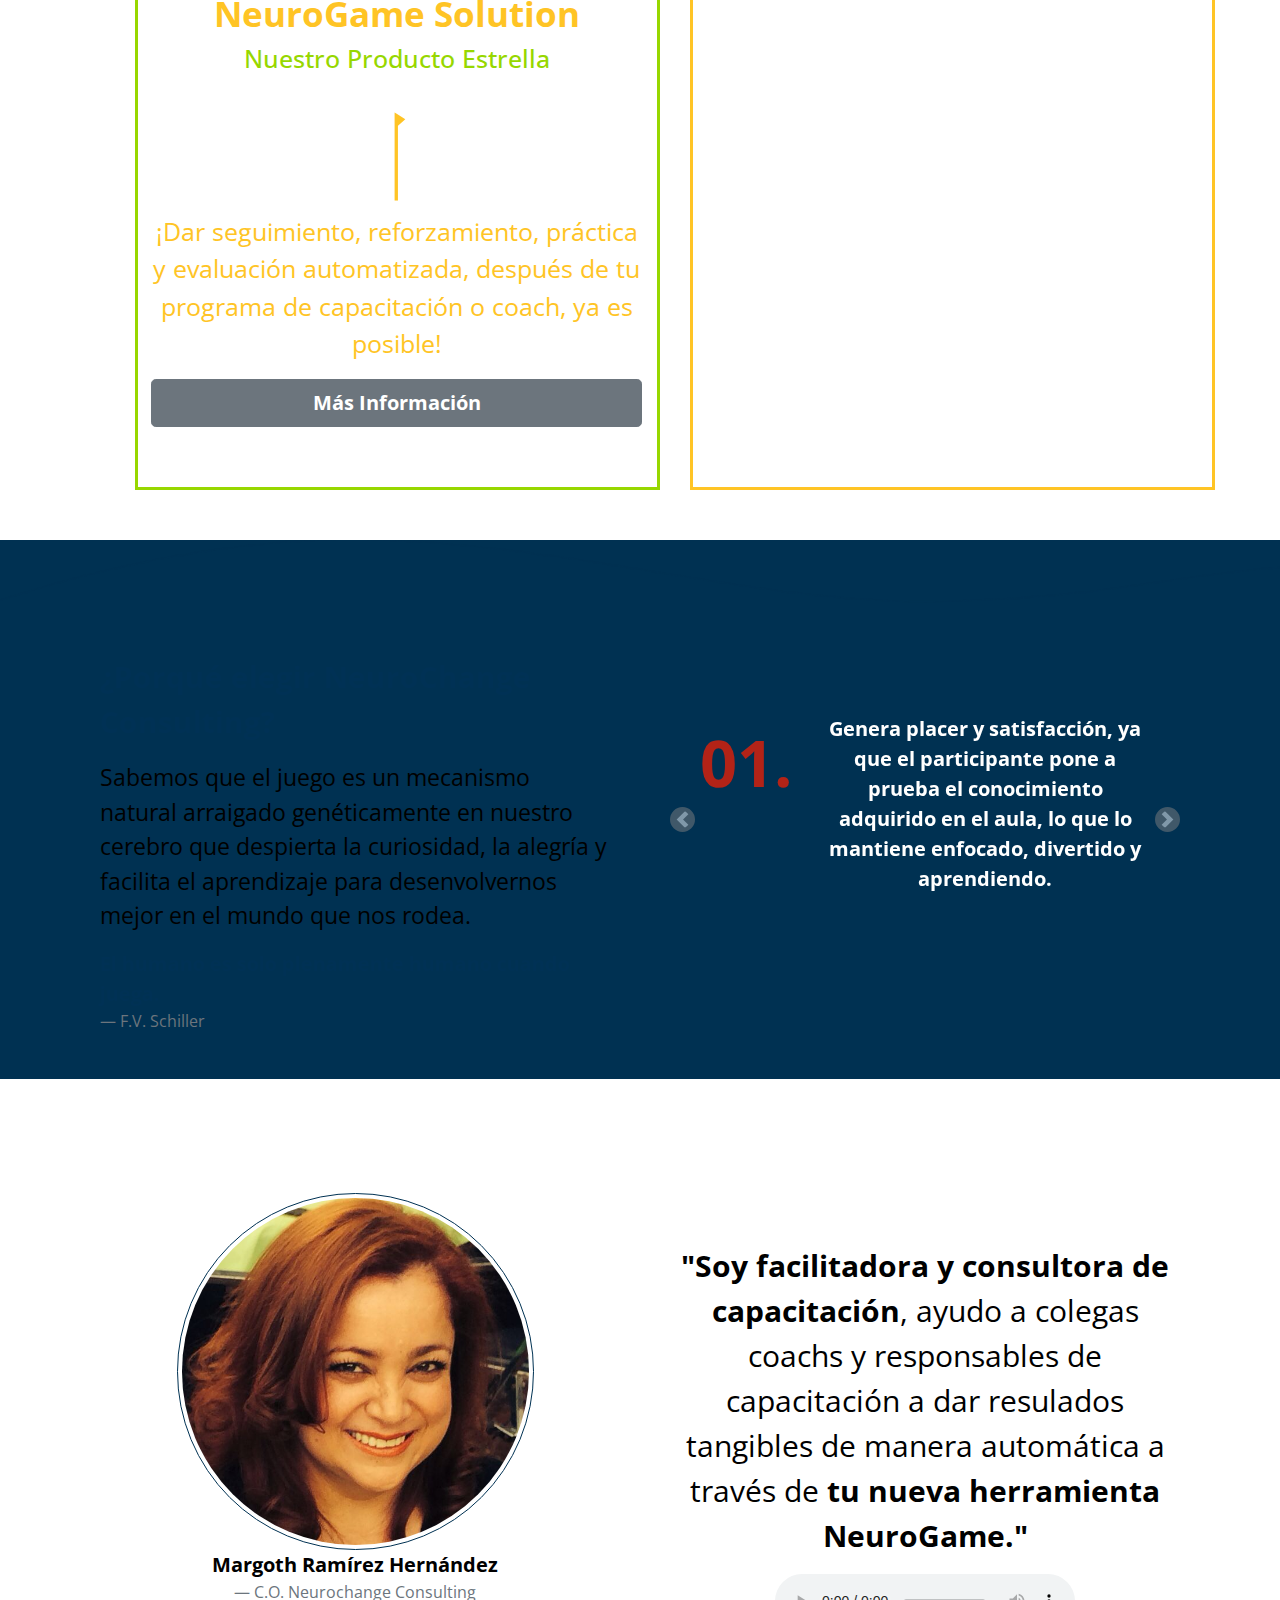
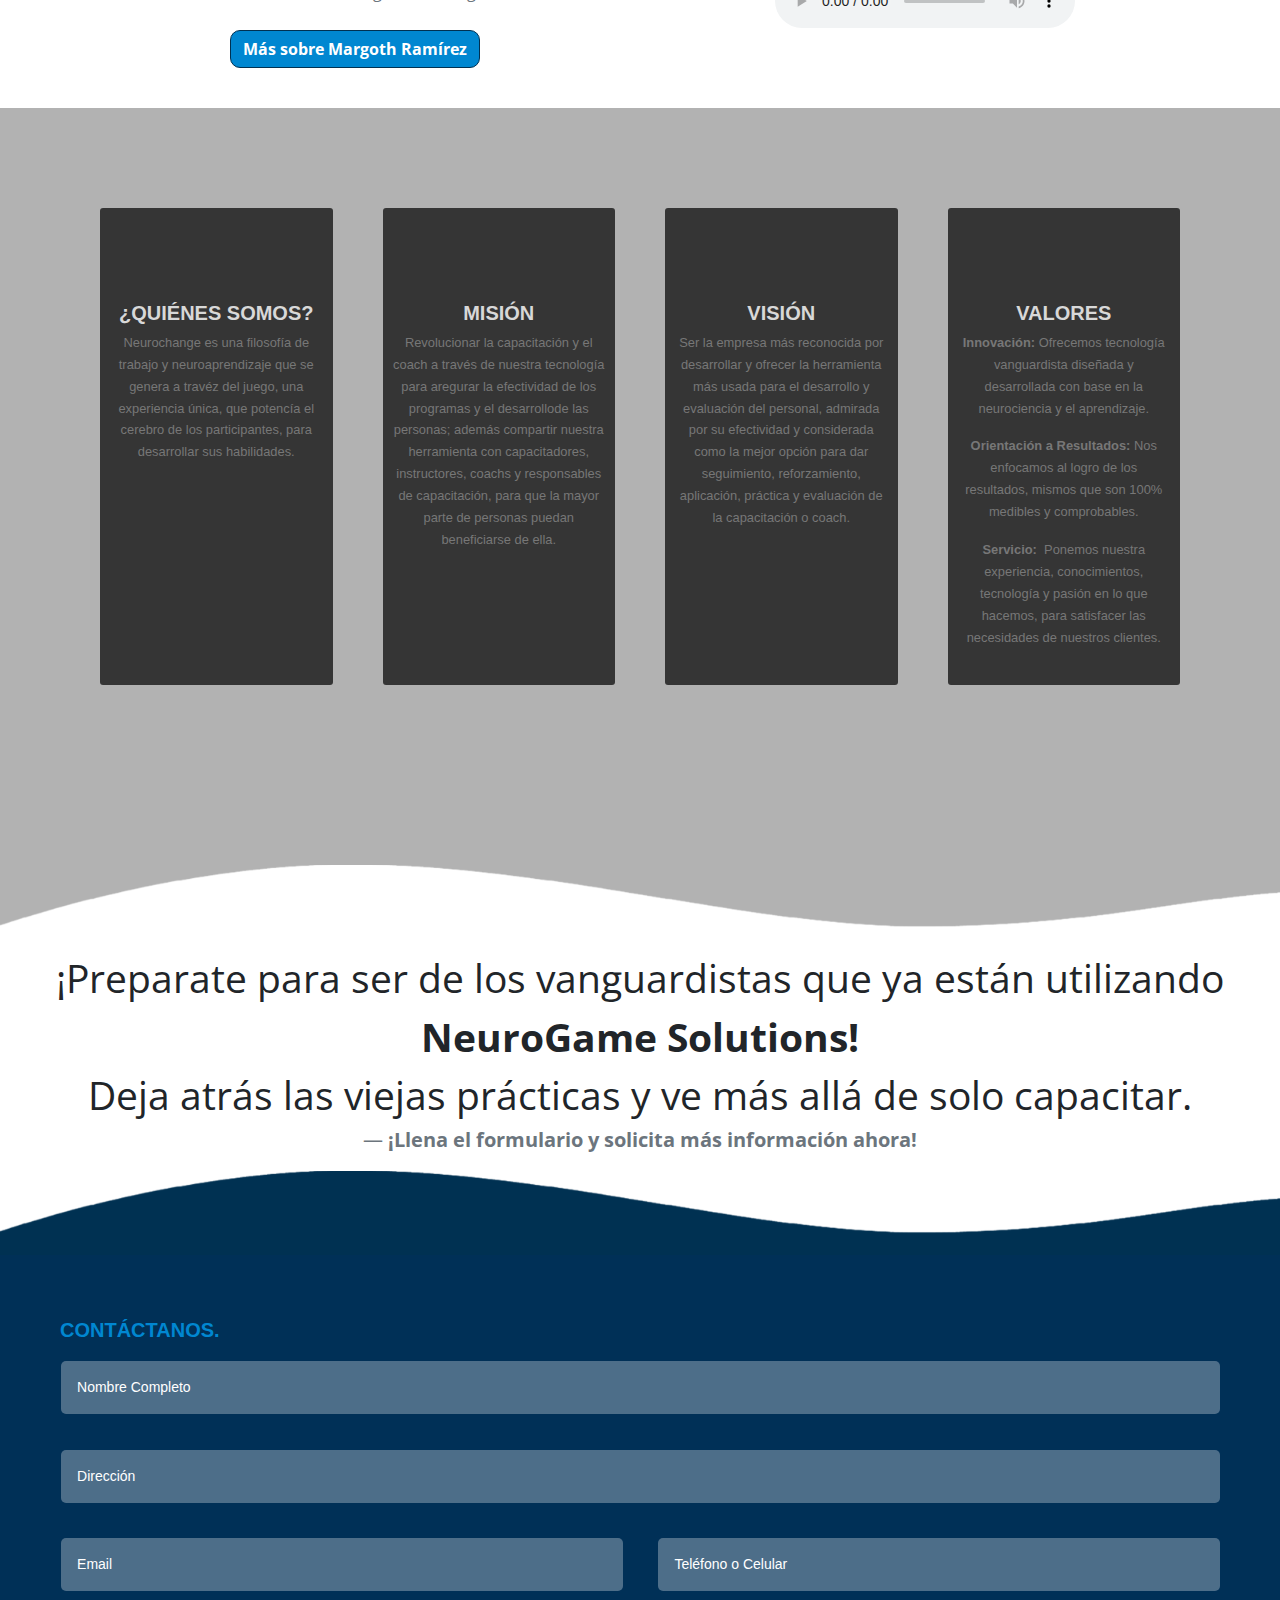
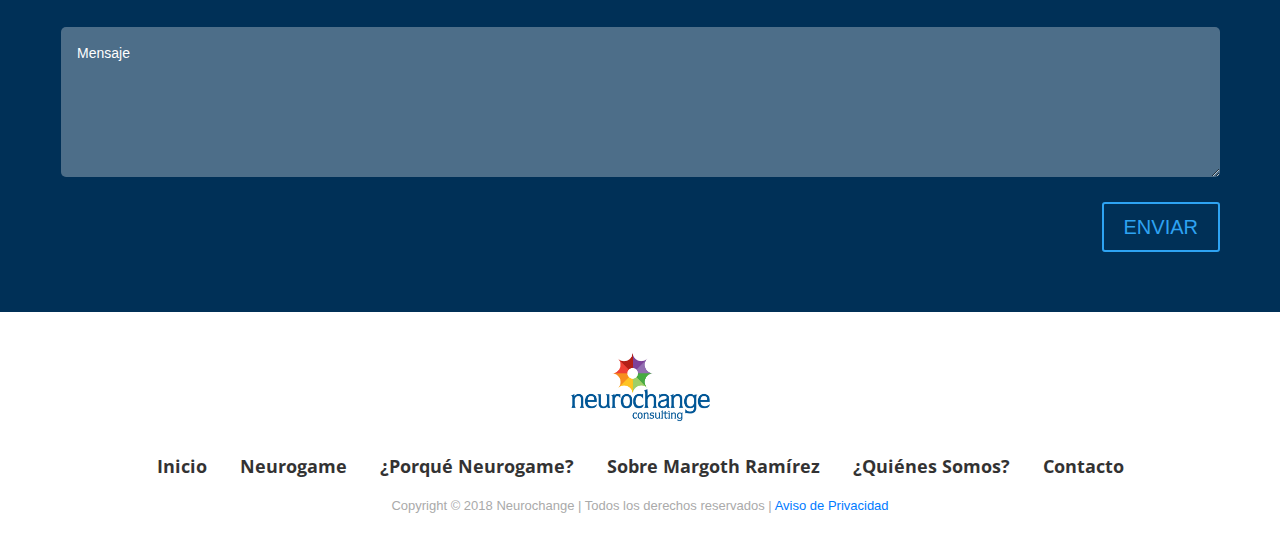
==== commit 63e03902: "Merge branches 'master' and 'master' of https://github.com/ArlisiNoread/Neurochange" ====
--- a/index.html
+++ b/index.html
@@ -195,7 +195,7 @@
                     </div>
                 </div>
                 <div id="deslizable-responsive" class="col col-xs-12 col-12 col-sm-12 col-md-6">
-                    <div class="container texto-deslizable">
+                    <div class="container texto-deslizable" style="background-color: rgb(0,49,82)">
                         <div id="carouselExampleIndicators" class="carousel slide" data-ride="carousel">
                             <div class="carousel-inner">
                                 <div class="carousel-item active item-texto-deslizable">
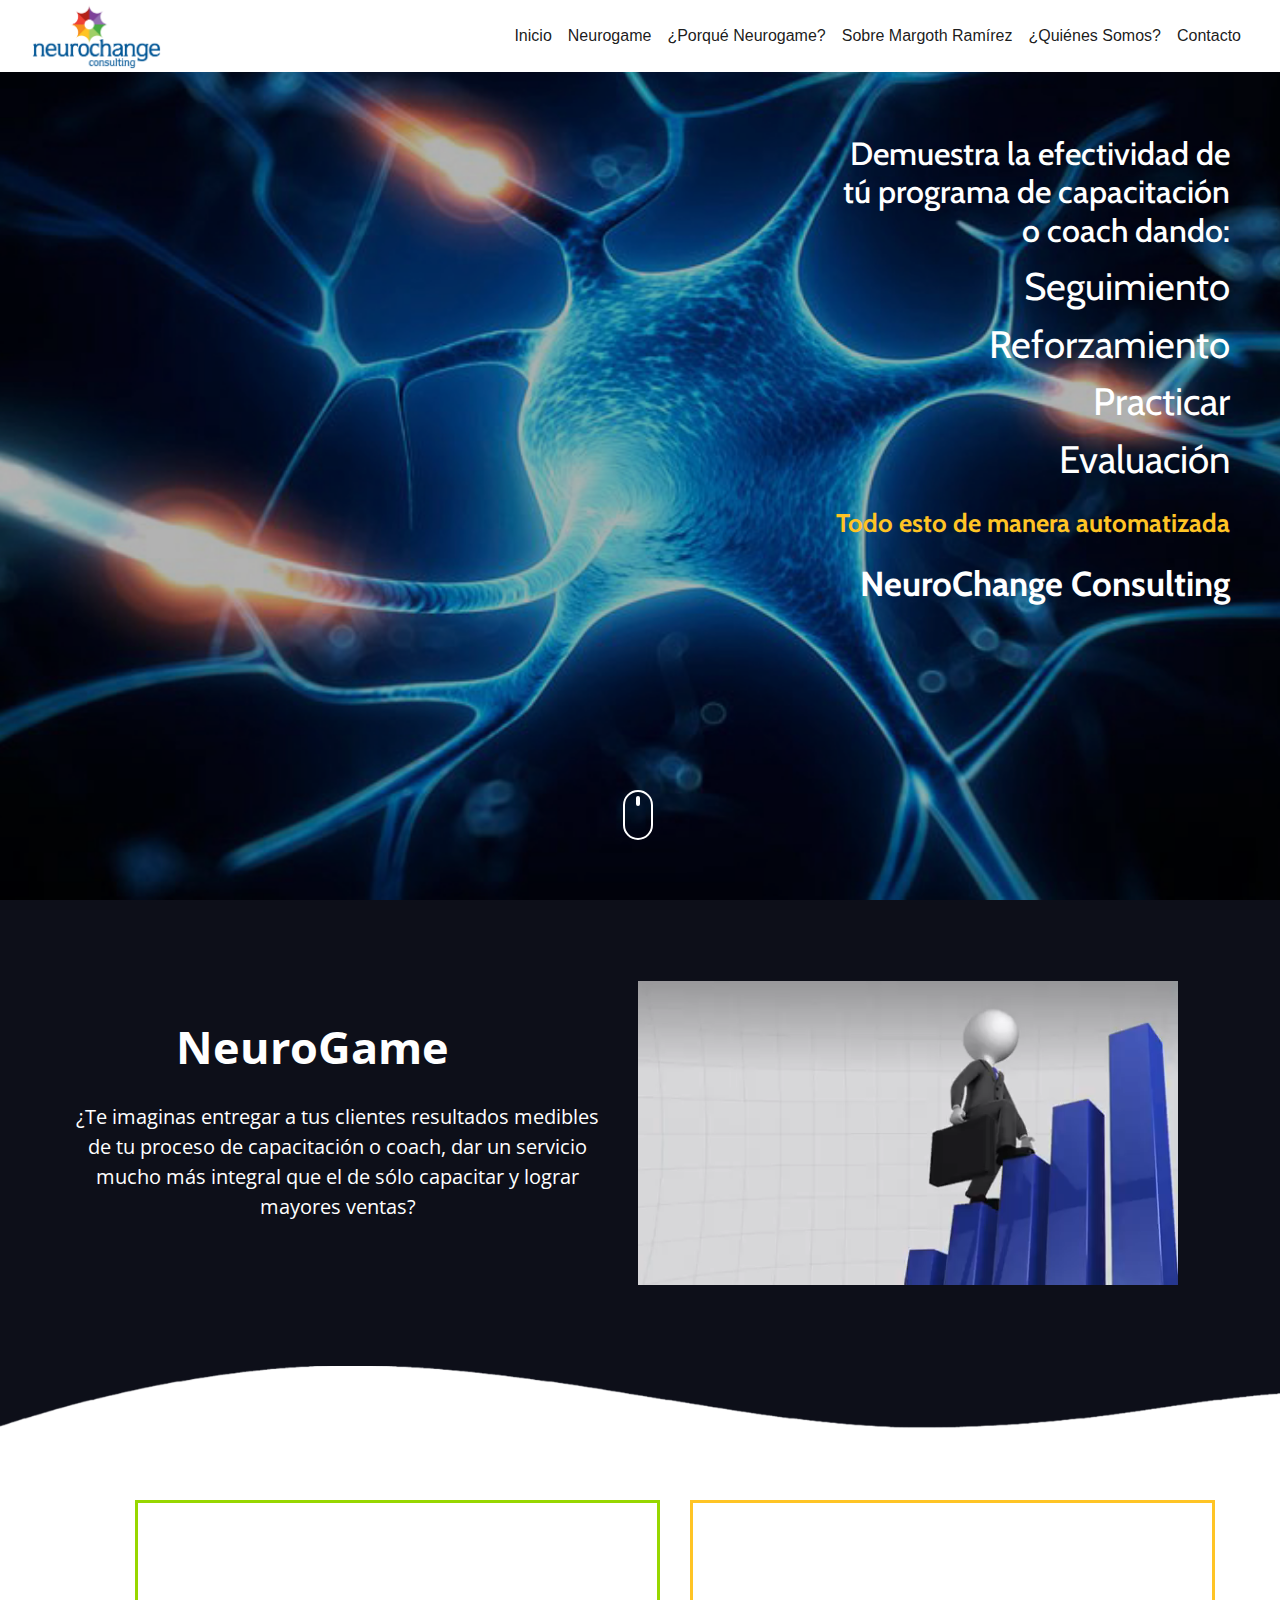
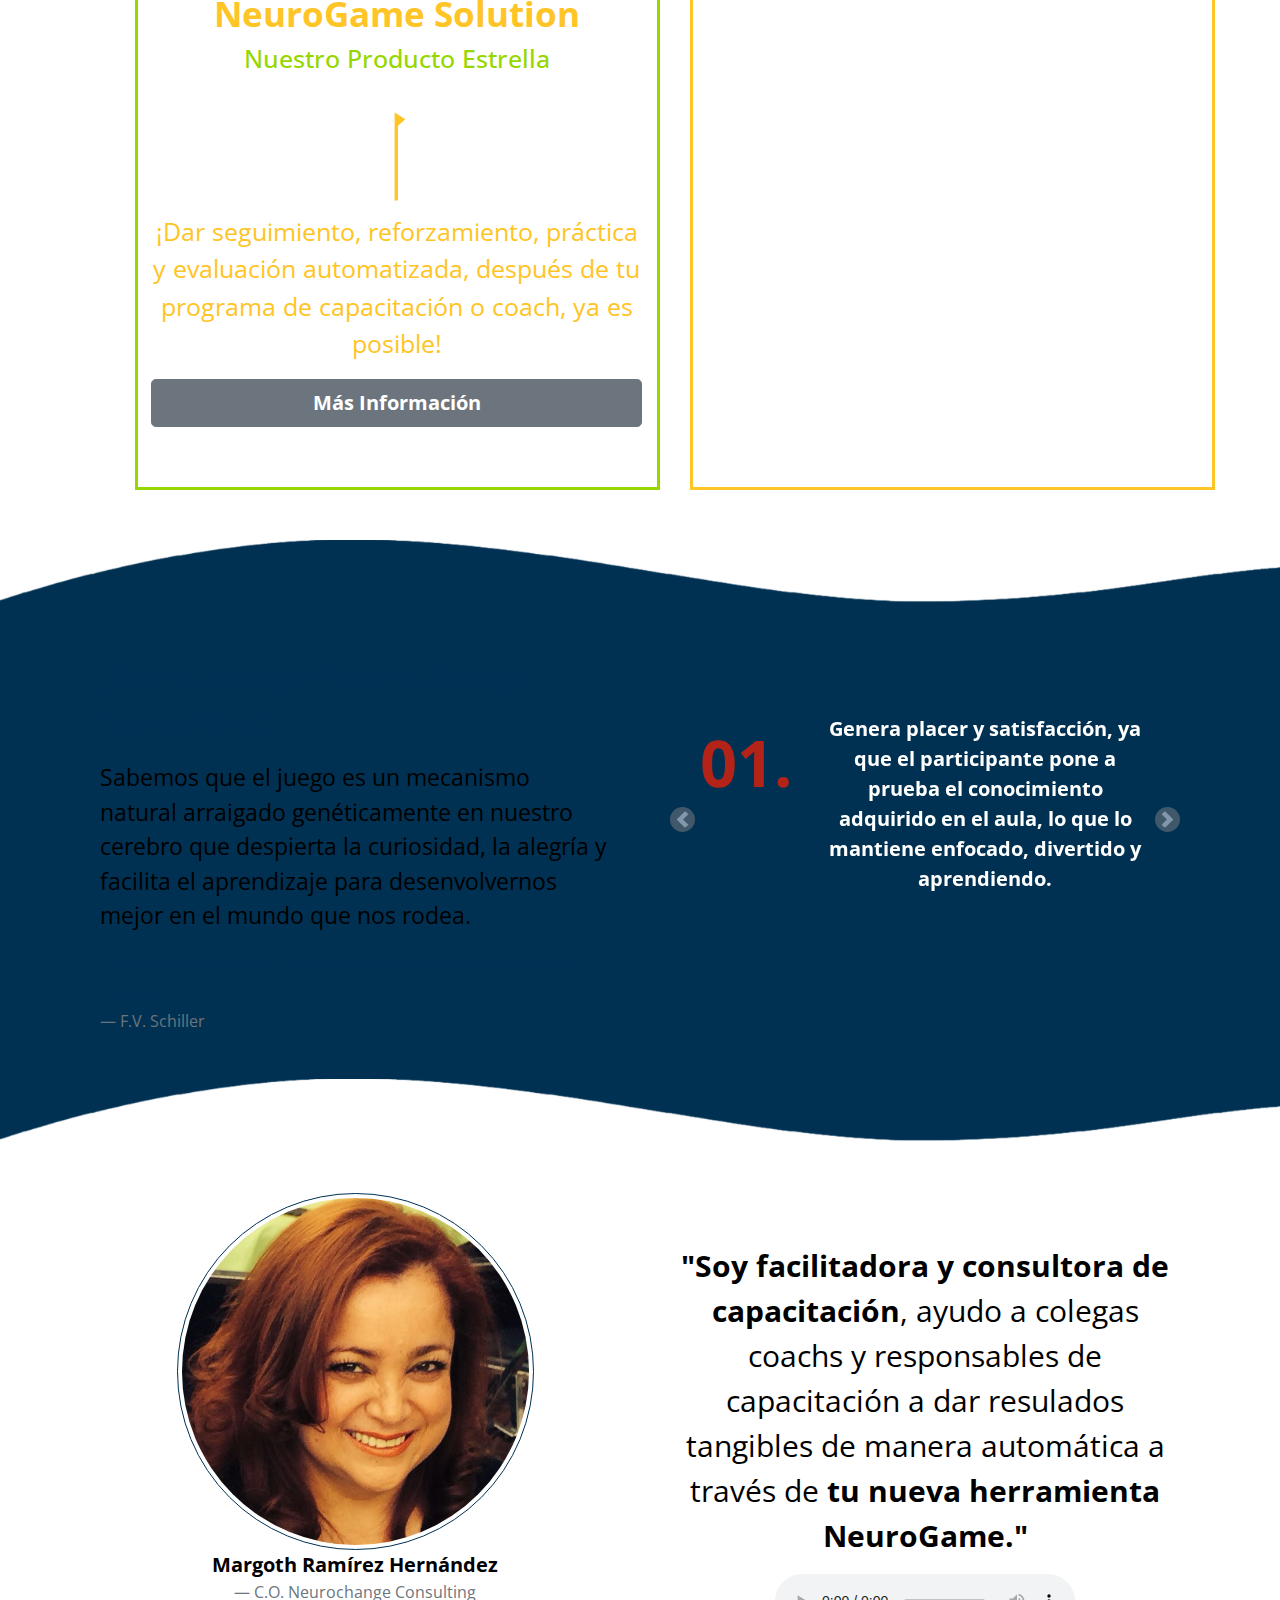
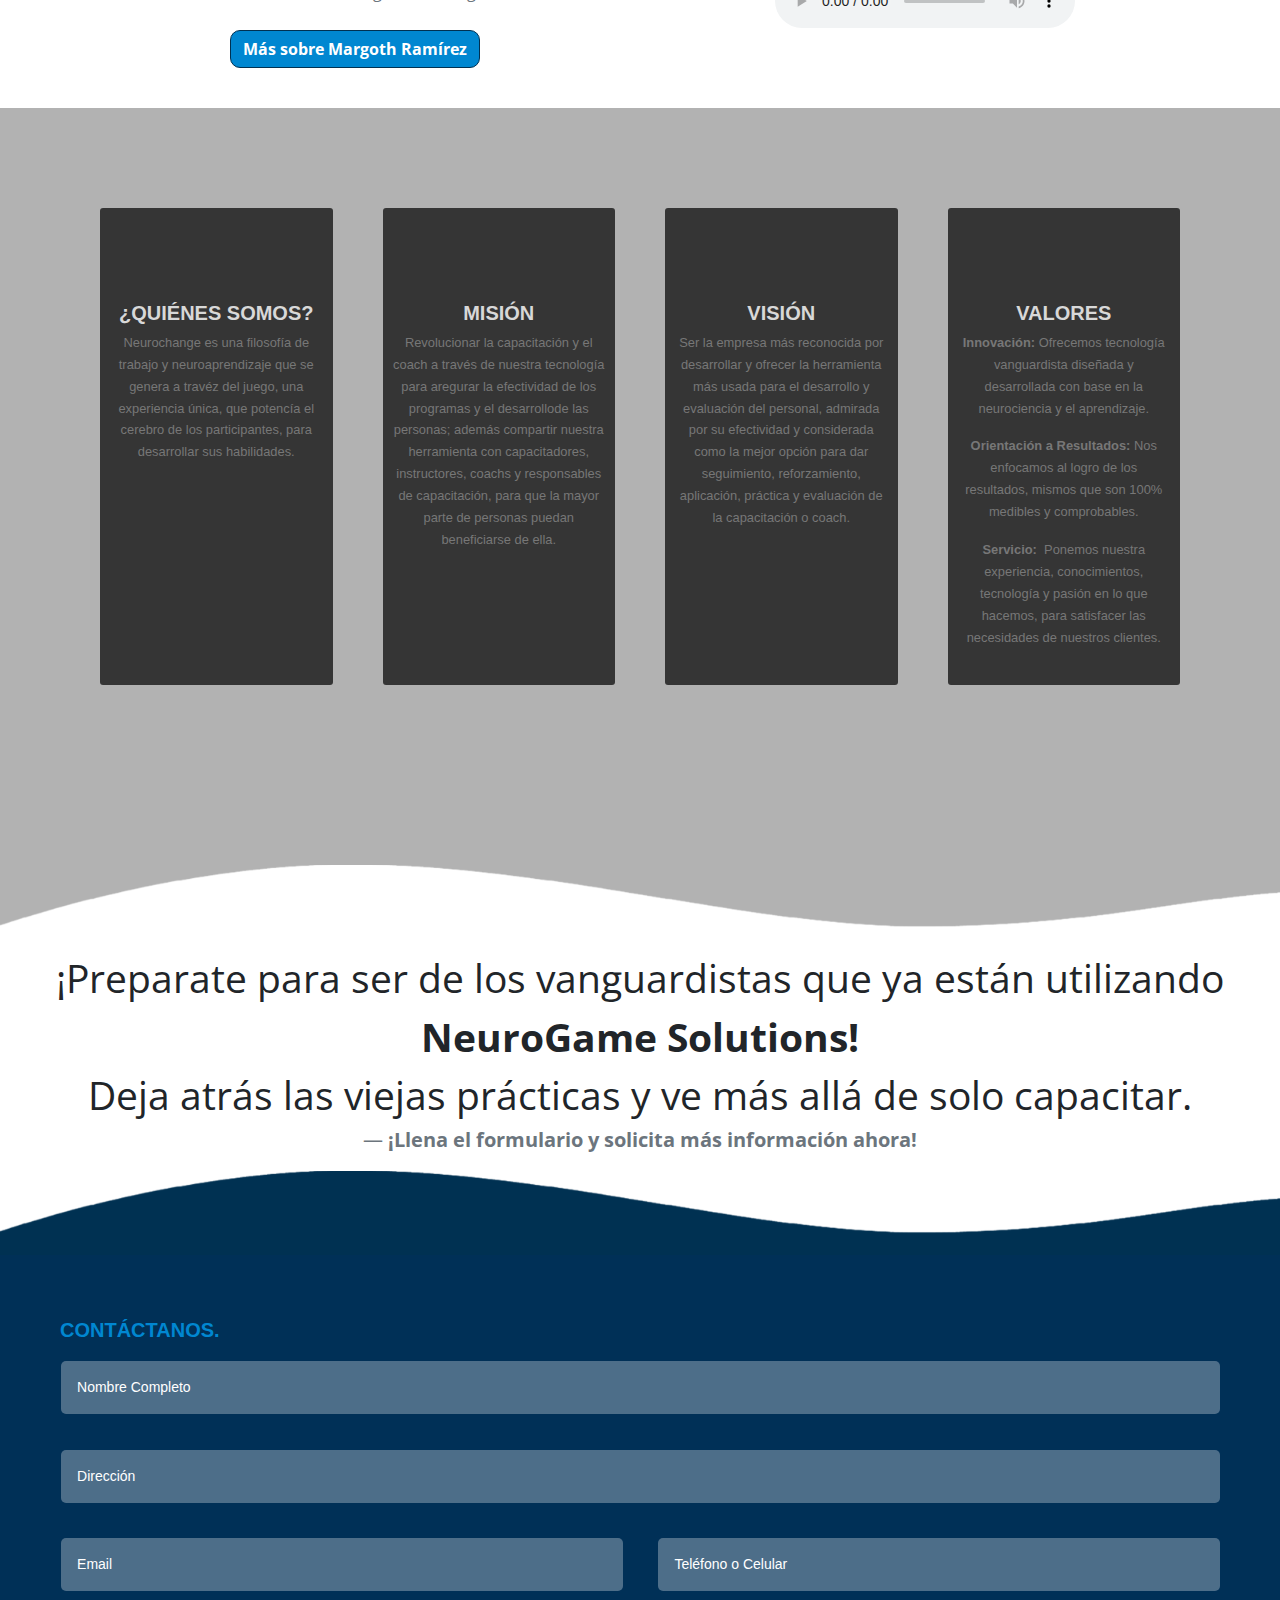
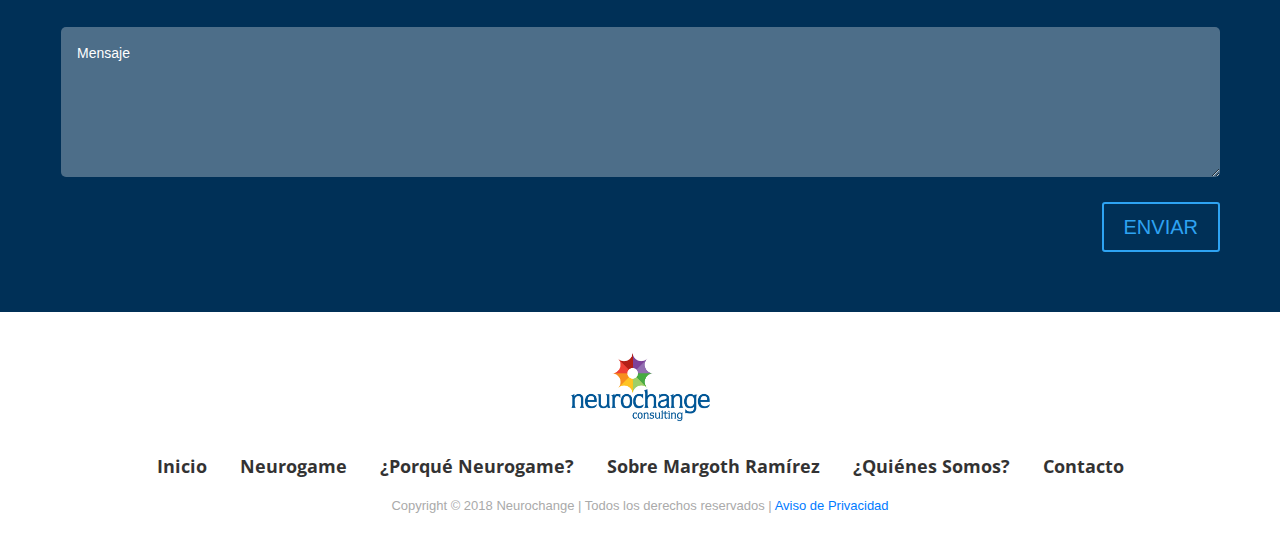
==== commit 1a7a3e6d: "Cambios Subidos WWOEOOWODOKSAD" ====
--- a/index.html
+++ b/index.html
@@ -85,8 +85,11 @@
             <div id="floating-container">
                 <h1 class="textouno">Demuestra la efectividad de tú programa de capacitación o coach dando:</h1>
                 <p class="hipertexto">Seguimiento<br>Reforzamiento<br>Practicar<br>Evaluación</p>
-                <p class="subtexto"><b>Todo esto de manera automatizada</b></p>
-                <p class="last-neuro-text"><b>NeuroChange Consulting</b></p>
+                <div>
+                    <p class="subtexto"><b>Todo esto de manera automatizada</b></p>
+                    <p class="last-neuro-text"><b>NeuroChange Consulting</b></p>
+                </div>
+
             </div>
         </div>
     </div>
@@ -176,7 +179,7 @@
         </div>
     </div>
     <div id="porque" class="imagenCompleta line-zero">
-        <img class="imagenCompleta img-fluid" src="assets/img/background/CurvaAzulOscuro.png" style="background-color: rgb(0,49,82)">
+        <img class="imagenCompleta img-fluid" src="assets/img/background/CurvaAzulOscuro.png" style="background-color: white">
     </div>
     <div class="container-fluid tercera-seccion">
         <div class="container">
@@ -298,7 +301,7 @@
     </div>
 
     <div id="sobre" class="imagenCompleta line-zero">
-        <img class="imagenCompleta img-fluid" src="assets/img/background/CurvaBlanca.png" style="background-color: white">
+        <img class="imagenCompleta img-fluid" src="assets/img/background/CurvaBlanca.png" style="background-color: rgb(0,49,82)">
     </div>
 
 
--- a/assets/css/styles.css
+++ b/assets/css/styles.css
@@ -49,6 +49,10 @@
     font-size: 25px;
     color: rgb(255, 196, 37);
     font-size: 2vw;
+}
+
+.last-neuro-text {
+    font-size: 2.7vw;
 }
 
 #neurogame-id {
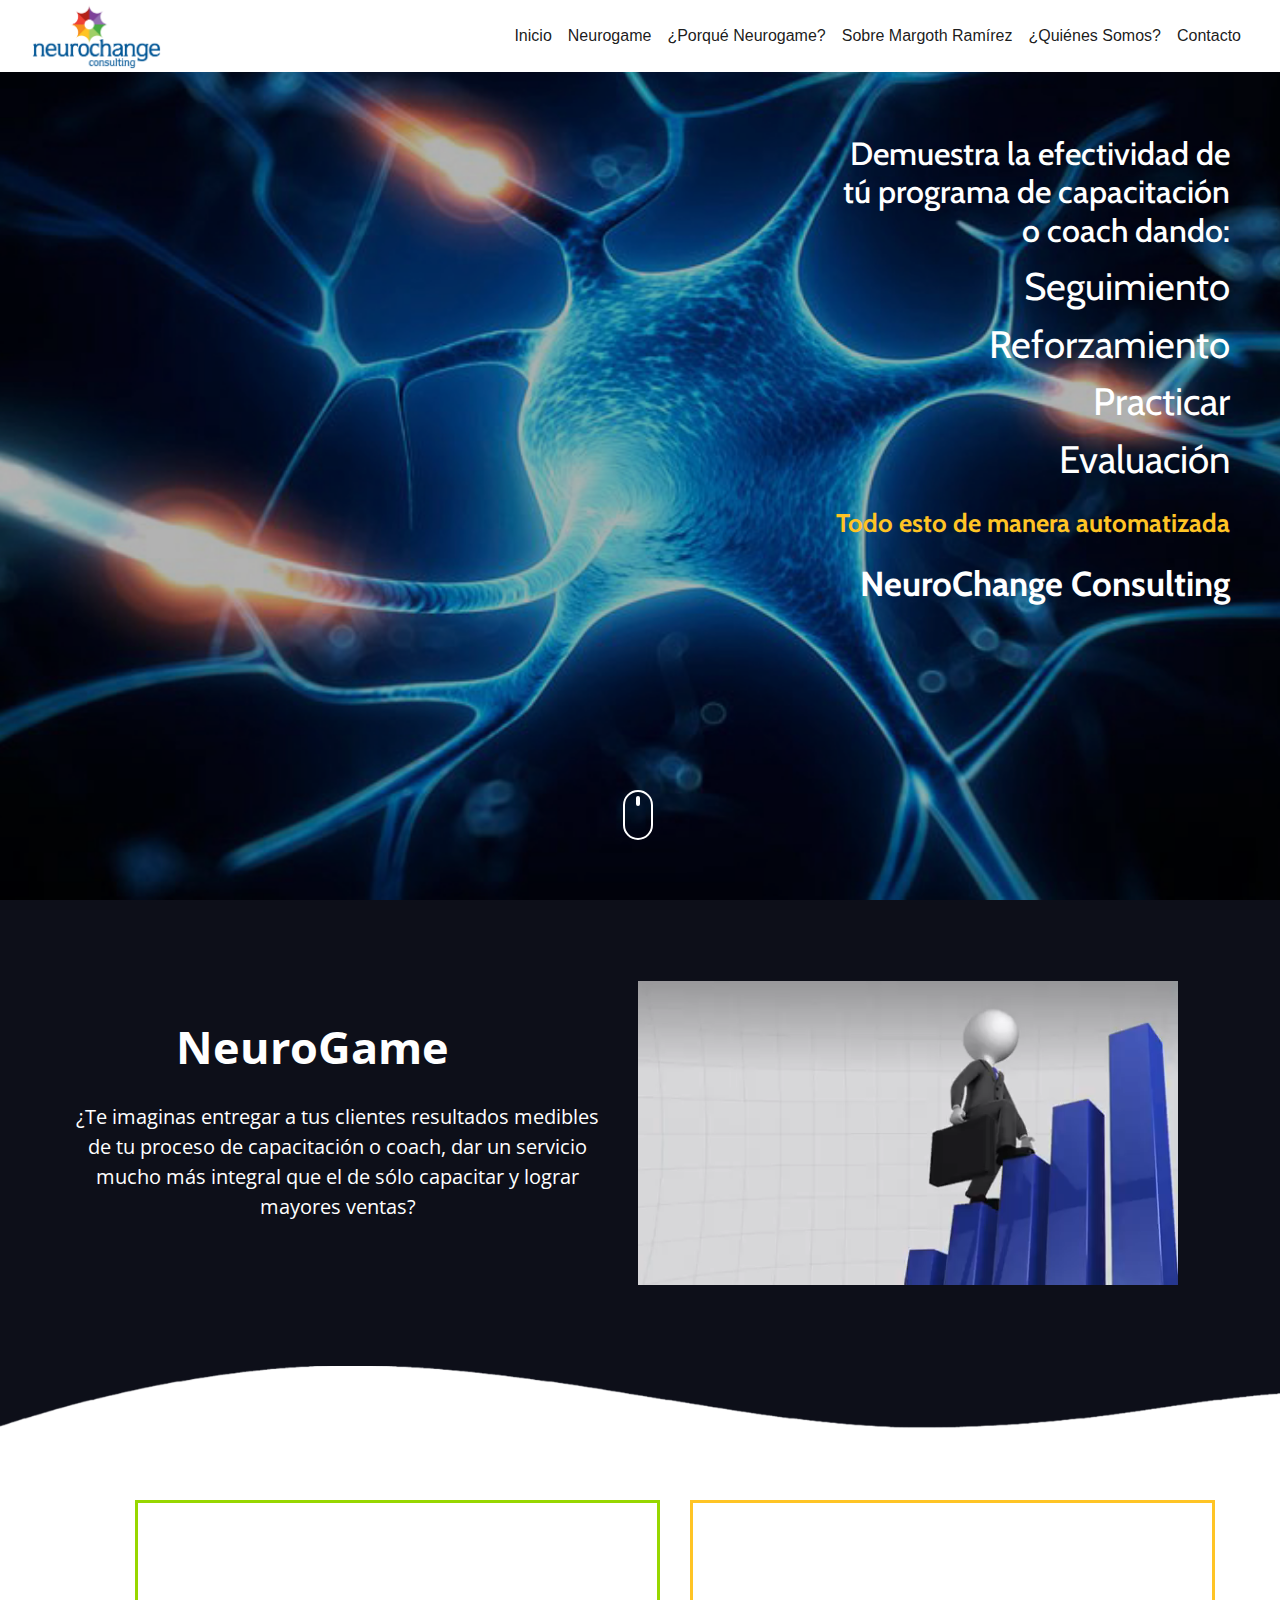
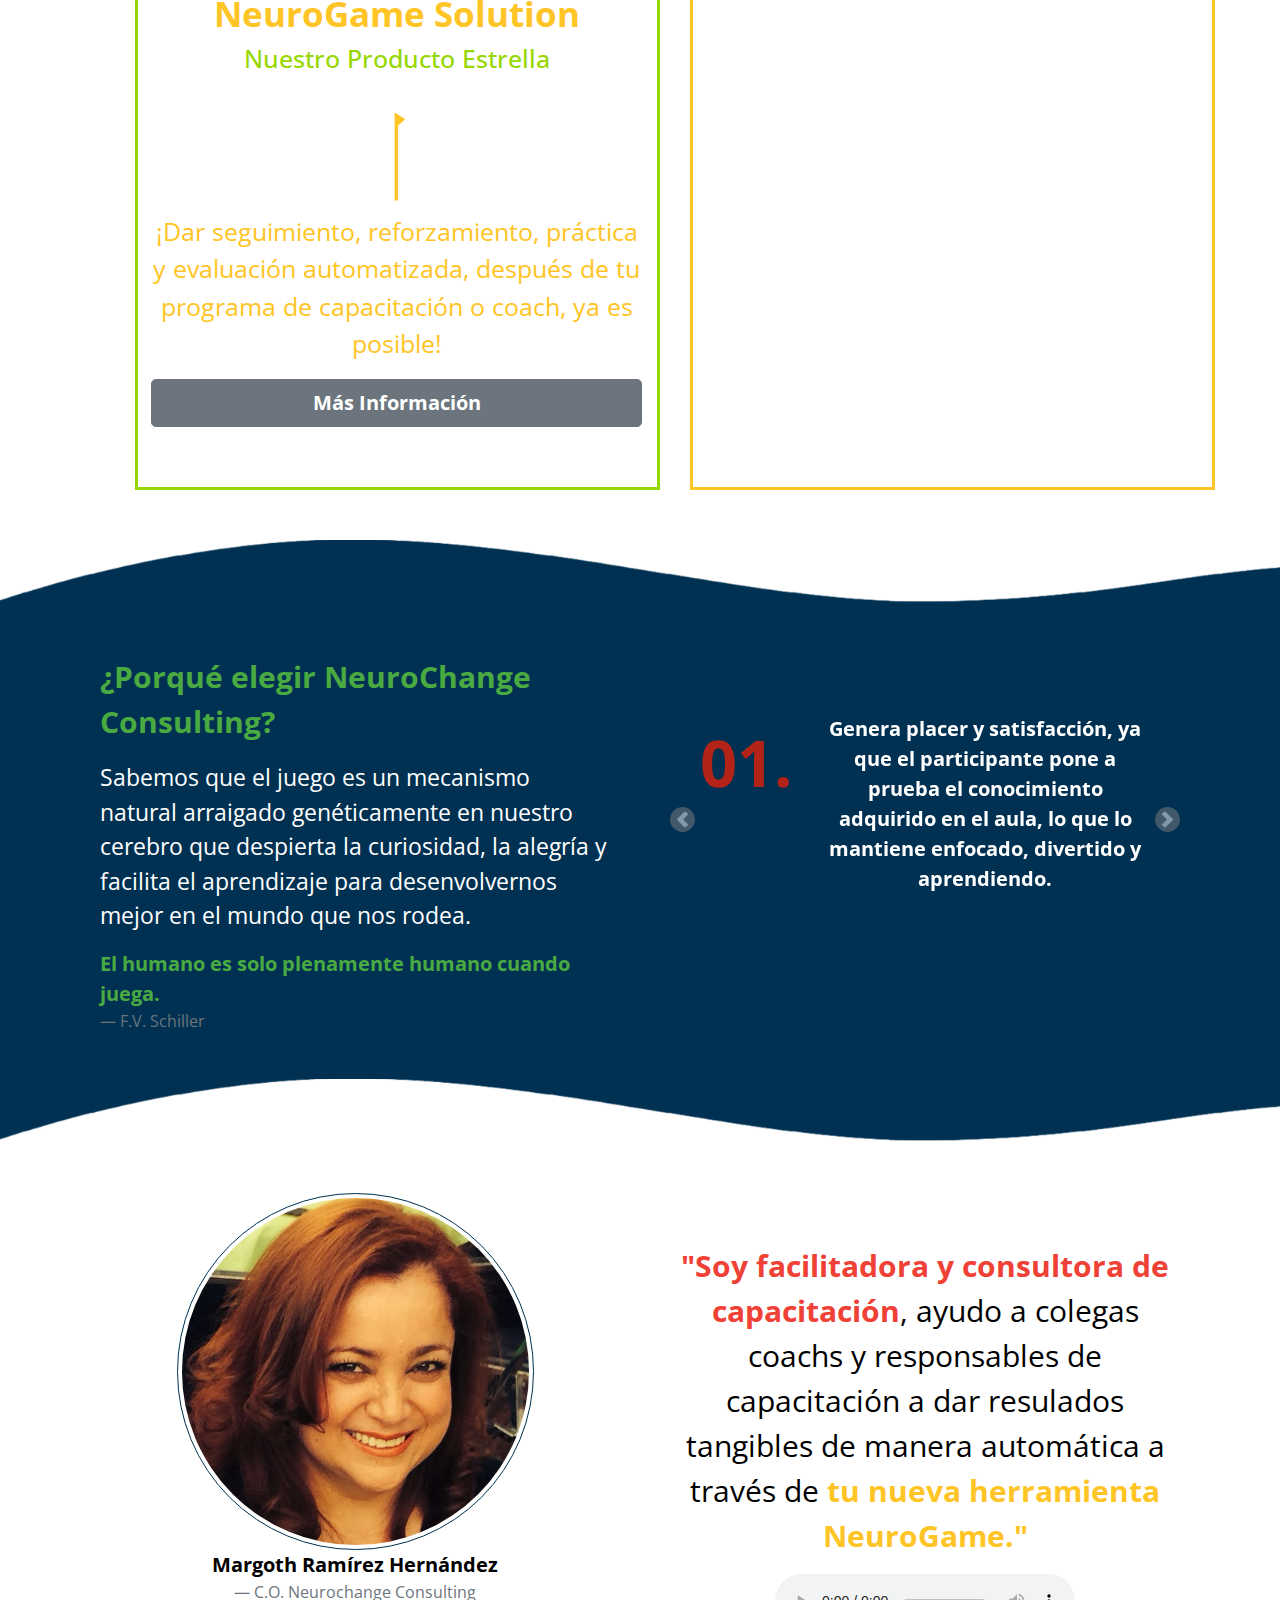
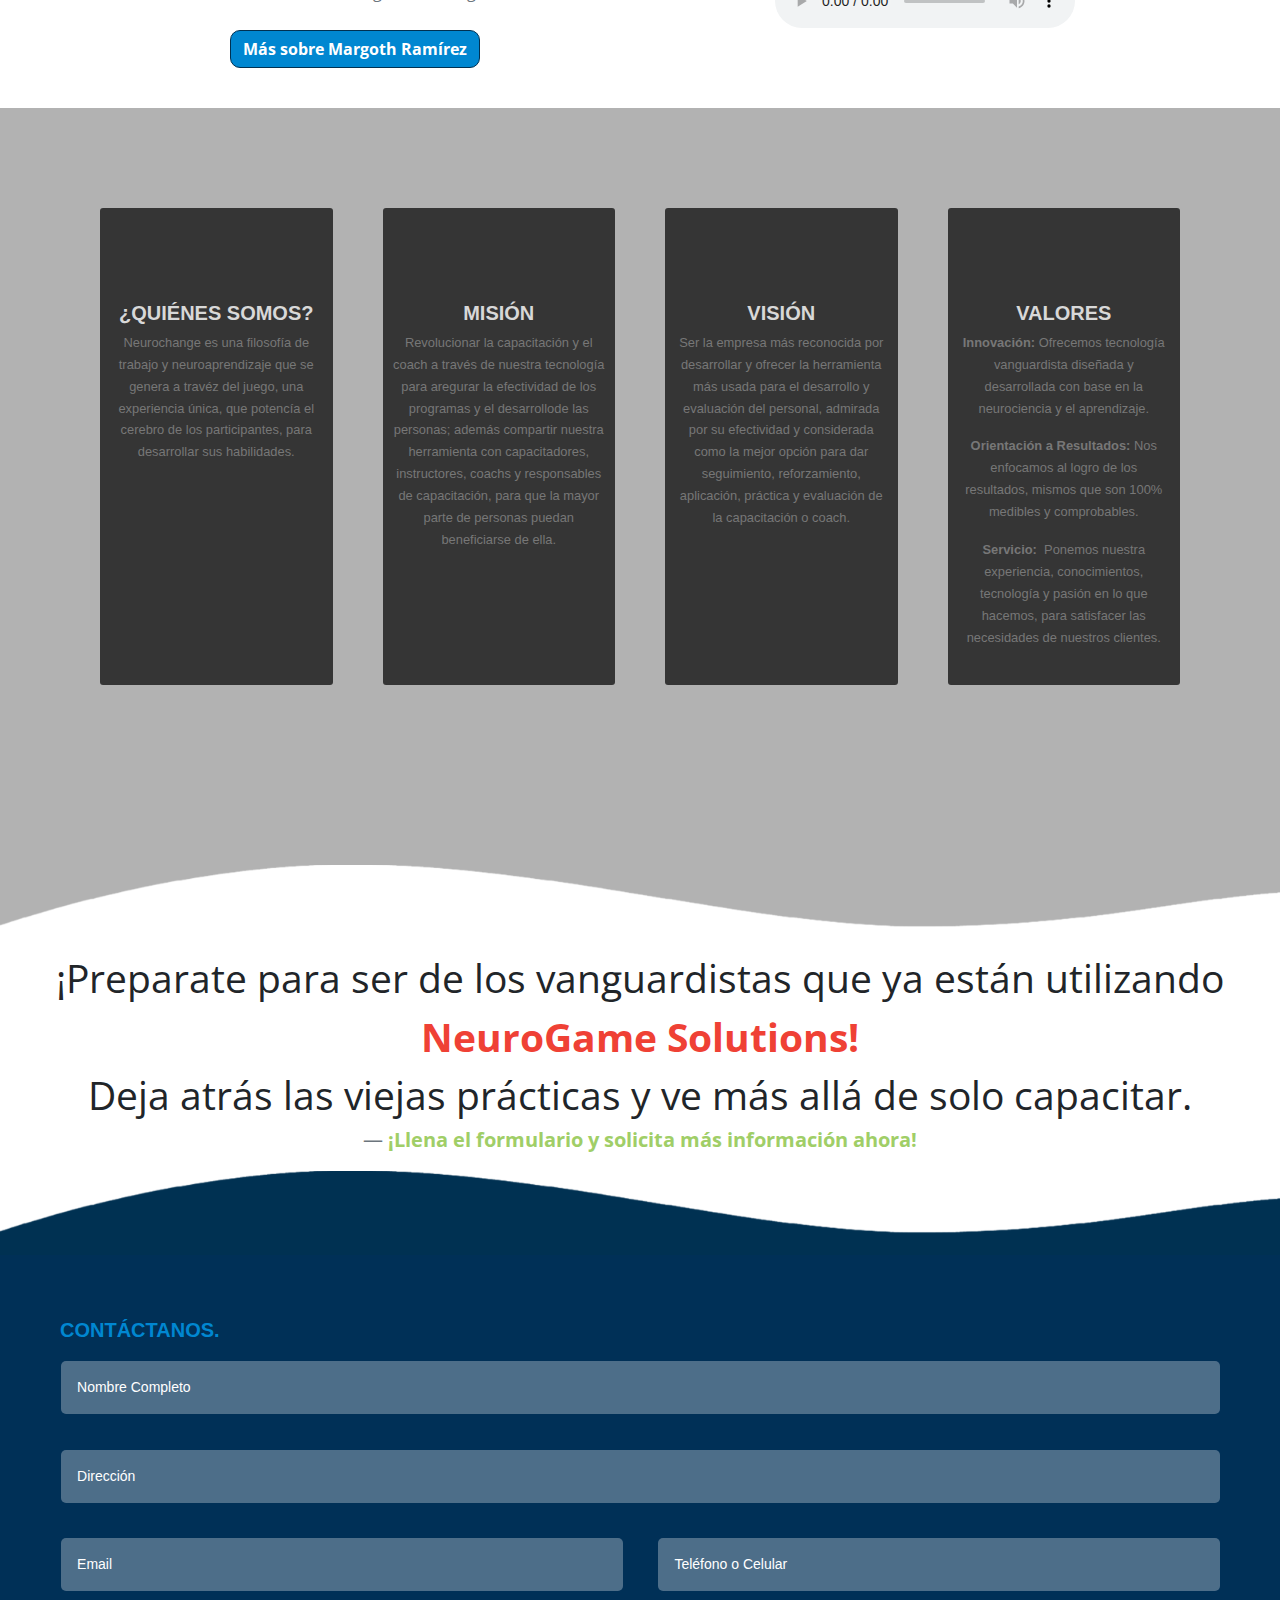
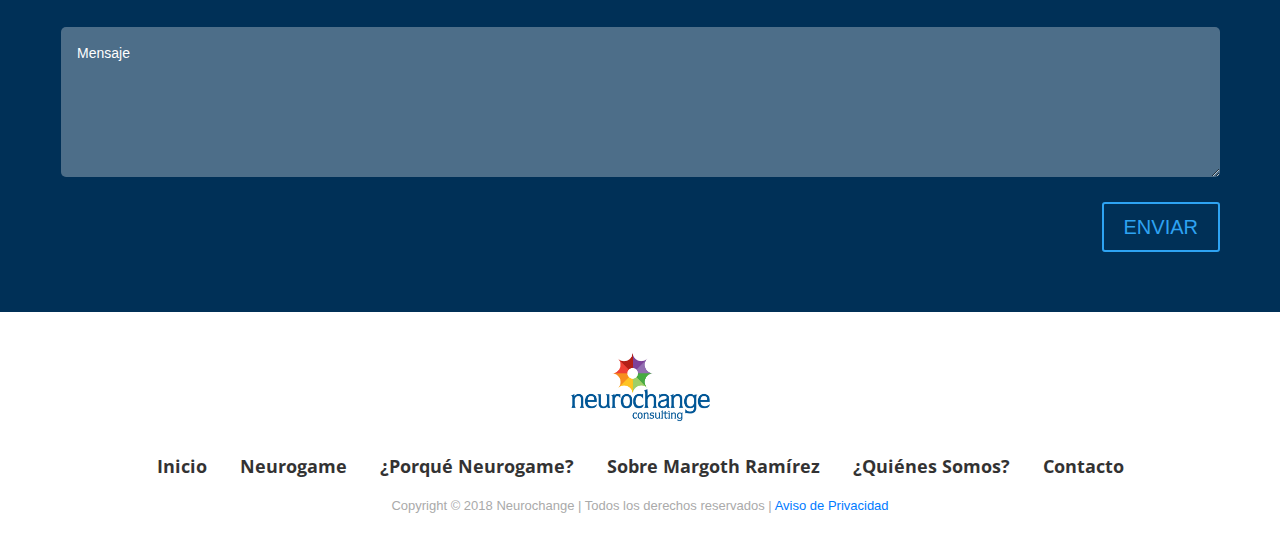
==== commit 97472cf4: "Colores" ====
--- a/index.html
+++ b/index.html
@@ -325,7 +325,7 @@
                 </div>
                 <div class="col col-xs-12 col-12 col-sm-12 col-md-6">
                     <div class="container" style="font-size: 30px; text-align: center; padding-top: 50px;">
-                        <p><b>"Soy facilitadora y consultora de capacitación</b>, ayudo a colegas coachs y responsables de capacitación a dar resulados tangibles de manera automática a través de <b>tu nueva herramienta NeuroGame."</b></p>
+                        <p><b style="color: rgb(239, 65, 53)">"Soy facilitadora y consultora de capacitación</b>, ayudo a colegas coachs y responsables de capacitación a dar resulados tangibles de manera automática a través de <b style="color: rgb(255, 196, 37)">tu nueva herramienta NeuroGame."</b></p>
 
                         <audio id="audio-mp3" controls>
                             <source src="/assets/sound/Spot%20Neurochange.mp3" type="audio/mpeg">
@@ -420,8 +420,8 @@
 
     <div class="container-fluid fondo-preparate ">
         <blockquote class="blockquote">
-            <p class="mb-0 texto-preparate">¡Preparate para ser de los vanguardistas que ya están utilizando <b>NeuroGame Solutions!</b><br>Deja atrás las viejas prácticas y ve más allá de solo capacitar.</p>
-            <footer class="blockquote-footer texto-footer"><b>¡Llena el formulario y solicita más información ahora!</b></footer>
+            <p class="mb-0 texto-preparate">¡Preparate para ser de los vanguardistas que ya están utilizando <b style="color: rgb(239, 65, 53)">NeuroGame Solutions!</b><br>Deja atrás las viejas prácticas y ve más allá de solo capacitar.</p>
+            <footer class="blockquote-footer texto-footer"><b style="color: rgb(160, 206, 103)">¡Llena el formulario y solicita más información ahora!</b></footer>
         </blockquote>
     </div>
 
--- a/assets/css/styles.css
+++ b/assets/css/styles.css
@@ -119,19 +119,19 @@
     padding: 30px;
     font-family: 'Open Sans', sans-serif;
     font-size: 23px;
-    color: black;
+    color: white;
     padding-left: 30px;
     text-align: center;
     background-color: rgb(0, 49, 82);
 }
 
 .porque {
-    color: rgb(0, 49, 85);
+    color: rgb(74, 170, 66);
     font-weight: 700;
 }
 
 .humanojuega {
-    color: rgb(0, 49, 85);
+    color: rgb(74, 170, 66);
 }
 
 
